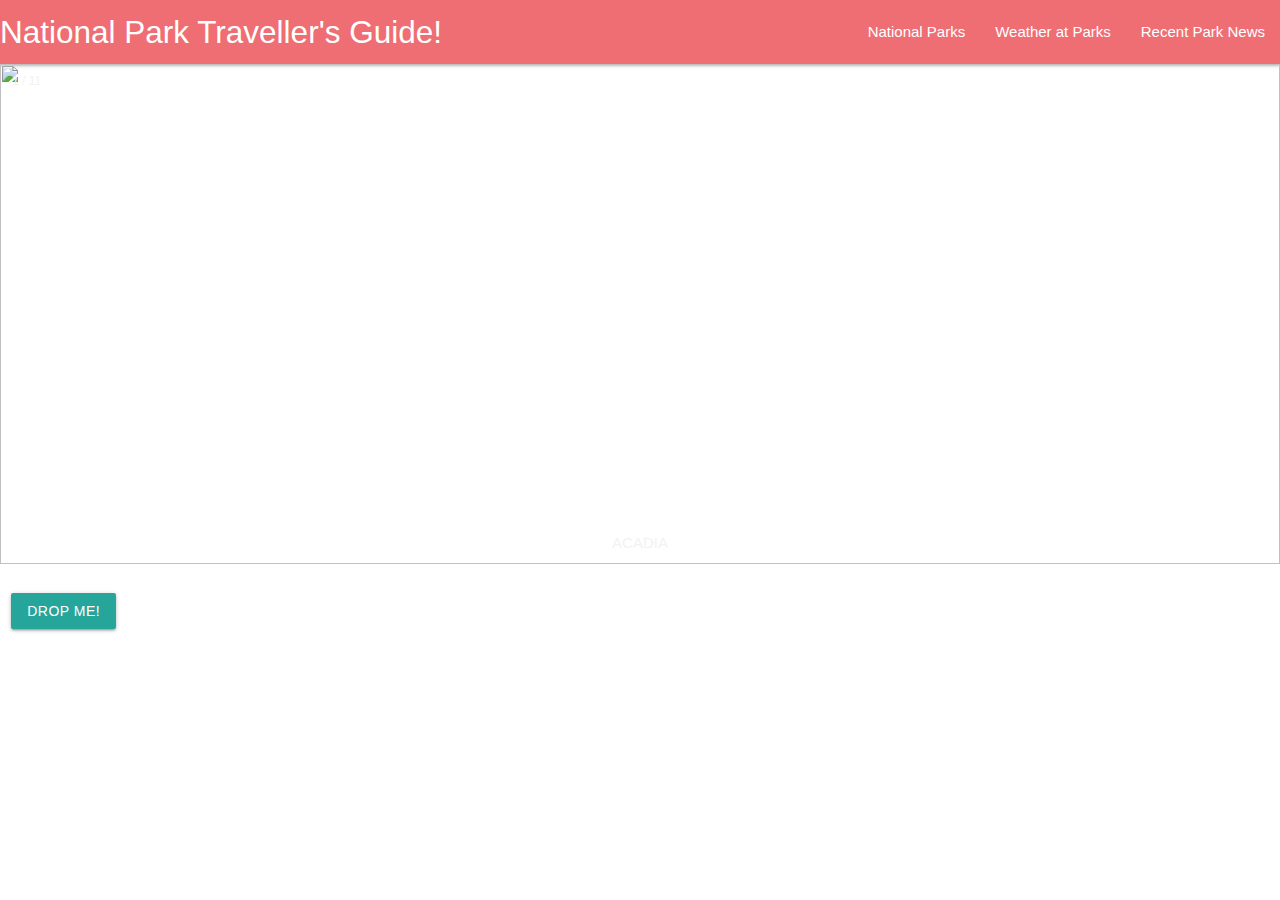
==== index.html @ d0b4acb4 "changing project name" ====
<!DOCTYPE html>
<html lang="en">

<head>
  <meta charset="UTF-8">
  <meta http-equiv="X-UA-Compatible" content="IE=edge">
  <meta name="viewport" content="width=device-width, initial-scale=1.0">
  <!-- <link rel="stylesheet" href="https://cdn.jsdelivr.net/npm/bootstrap@4.3.1/dist/css/bootstrap.min.css" integrity="sha384-ggOyR0iXCbMQv3Xipma34MD+dH/1fQ784/j6cY/iJTQUOhcWr7x9JvoRxT2MZw1T" crossorigin="anonymous"> -->
  <link rel="stylesheet" href="https://cdnjs.cloudflare.com/ajax/libs/materialize/1.0.0/css/materialize.min.css">
  <link rel="stylesheet" href="./assets/css/style.css">

  <title>National Park Traveller's Guide</title>

</head>

<body>
<!-- hi -->
  <header>
    <nav>
      <div class="nav-wrapper">
        <a href="#" class="brand-logo">National Park Traveller's Guide!</a>
        <ul id="nav-mobile" class="right hide-on-med-and-down">
          <li><a href="#park-info">National Parks</a></li>
          <li><a href="#weather">Weather at Parks</a></li>
          <li><a href="#news">Recent Park News</a></li>
        </ul>
      </div>
    </nav>
  </header>
  <!-- Slideshow container -->
  <div class="slideshow-container">

    <!-- Full-width images with number and caption text -->
    <div class="mySlides fade">
      <div class="numbertext">1 / 11</div>
      <img src="./assets/images/acad-2.jpeg">
      <div class="text">ACADIA</div>
    </div>

    <div class="mySlides fade">
      <div class="numbertext">2 / 11</div>
      <img src="./assets/images/arches-1.jpeg">
      <div class="text">ARCHES</div>
    </div>

    <div class="mySlides fade">
      <div class="numbertext">3 / 11</div>
      <img src="./assets/images/glca-1.jpg">
      <div class="text">GRAND CANYON</div>
    </div>

    <div class="mySlides fade">
      <div class="numbertext">4 / 11</div>
      <img src="./assets/images/romo-1.jpeg">
      <div class="text">ROCKY MOUNTAIN</div>
    </div>

    <div class="mySlides fade">
      <div class="numbertext">5 / 11</div>
      <img src="./assets/images/yell-1.jpg">
      <div class="text">YELLOWSTONE</div>
    </div>

    <div class="mySlides fade">
      <div class="numbertext">6 / 11</div>
      <img src="./assets/images/glac-1.jpg">
      <div class="text">GLACIER</div>
    </div>

    <div class="mySlides fade">
      <div class="numbertext">7 / 11</div>
      <img src="./assets/images/yose-1.jpeg">
      <div class="text">YOSEMITE</div>
    </div>

    <div class="mySlides fade">
      <div class="numbertext">8 / 11</div>
      <img src="./assets/images/seki-1.jpeg">
      <div class="text">SEQUIOA</div>
    </div>

    <div class="mySlides fade">
      <div class="numbertext">9 / 11</div>
      <img src="./assets/images/redw-1.jpeg">
      <div class="text">REDWOOD</div>
    </div>

    <div class="mySlides fade">
      <div class="numbertext">10 / 11</div>
      <img src="./assets/images/ever-1.jpeg">
      <div class="text">EVERGLADE</div>
    </div>

    <div class="mySlides fade">
      <div class="numbertext">11 / 11</div>
      <img src="./assets/images/dena-1.jpg">
      <div class="text">DENALI</div>
    </div>

    <!-- Next and previous buttons -->
    <a class="prev" onclick="plusSlides(-1)">&#10094;</a>
    <a class="next" onclick="plusSlides(1)">&#10095;</a>
  </div>
  <br>

  <!-- The dots/circles -->
  <div style="text-align:center">
    <!-- <span class="dot" onclick="currentSlide(1)"></span>
    <span class="dot" onclick="currentSlide(2)"></span>
    <span class="dot" onclick="currentSlide(3)"></span>
    <span class="dot" onclick="currentSlide(4)"></span>
    <span class="dot" onclick="currentSlide(5)"></span>
    <span class="dot" onclick="currentSlide(6)"></span>
    <span class="dot" onclick="currentSlide(7)"></span>
    <span class="dot" onclick="currentSlide(8)"></span>
    <span class="dot" onclick="currentSlide(9)"></span>
    <span class="dot" onclick="currentSlide(10)"></span>
    <span class="dot" onclick="currentSlide(11)"></span> -->
  </div>


  <div class="row">
    <div class="col s4">
      <a id="parksDropdown" class='dropdown-trigger btn' href='#' data-target='dropdown1'>Drop Me!</a>

      <!-- Dropdown Structure -->
      <ul id='dropdown1' class='dropdown-content'>
        <li id="acad"><a>Acadia</a></li>
        <li id="arch"><a>Arches</a></li>
        <li id="dena"><a>Denali</a></li>
        <li id="ever"><a>Everglade</a></li>
        <li id="glac"><a>Glacier</a></li>
        <li id="glca"><a>Grand Canyon</a></li>
        <li id="romo"><a>Rocky Mountain</a></li>
        <li id="redw"><a>Redwood</a></li>
        <li id="seki"><a>Sequioa</a></li>
        <li id="yell"><a>Yellstone</a></li>
        <li id="yose"><a>Yosemite</a></li>

        <li class="divider"></li>
        <li>
            <a class='dropdown-button2' href='#' data-activates='dropdown2'>New Jersey></a>
        </li>
      </ul>
      <ul id='dropdown2' class='dropdown-content'>
          <li><a href="#!">one</a></li>
          <li><a href="#!">two</a></li>
      </ul>
        
        <!-- <li id="glac"><a href="#!"><i class="material-icons">view_module</i>four</a></li>
        <li id="yose"><a href="#!"><i class="material-icons">cloud</i>five</a></li> -->
      <!-- </ul> -->
    </div>

    <!-- <a class='dropdown-button btn' href='#' data-activates='dropdown1' data-beloworigin="true">Drop Me!</a>
    <ul id='dropdown1' class='dropdown-content'>
        <li><a href="#!">one</a></li>
        <li><a href="#!">two</a></li>
        <li class="divider"></li>
        <li>
            <a class='dropdown-button2' href='#' data-activates='dropdown2'>Dropdown></a>
        </li>
    </ul>
    <ul id='dropdown2' class='dropdown-content'>
        <li><a href="#!">one</a></li>
        <li><a href="#!">two</a></li>
    </ul> -->

    <div class="container col s8">
      <div id="park-info">
      </div>
    </div>
  </div>


  <div class="row">
    <div class="container col s4">
      <div id="search-history"></div>
      <!-- add search history -->
    </div>


    <div class="container col s8">
      <div id="weather"></div>
    </div>
  </div>

  <!-- <section class="temp">
    <div class="row">
      <div class="col s7">
        <div class="card">
          <div class="card-image">
            <img src="../travel-guide-to-mars/assets/images/acad-2.jpeg">
            <span class="card-title">Temp</span>
          </div>
          <div class="card-content">
            <p>Text</p>
          </div>
        </div>
      </div>
    </div>
    <div class="row">
      <div class="col s7">
        <div class="card">
          <div class="card-image">
            <img src="../travel-guide-to-mars/assets/images/glca-1.webp">
            <span class="card-title">Temp</span>
          </div>
          <div class="card-content">
            <p>Text</p>
          </div>
        </div>
      </div>
    </div>
    <div class="row">
      <div class="col s7">
        <div class="card">
          <div class="card-image">
            <img src="../travel-guide-to-mars/assets/images/romo-1.jpeg">
            <span class="card-title">Temp</span>
          </div>
          <div class="card-content">
            <p>Text</p>
          </div>
        </div>
      </div>
    </div>
    <div class="row">
      <div class="col s7">
        <div class="card">
          <div class="card-image">
            <img src="../travel-guide-to-mars/assets/images/yell-1.jpeg">
            <span class="card-title">Temp</span>
          </div>
          <div class="card-content">
            <p>Text</p>
          </div>
        </div>
      </div>
    </div>
  </section> -->


  <!-- <input id="search-input">Input</input> -->
  <!-- <button id="acadia" class="waves-effect waves-light btn">ACADIA</button>
            <button id="yellow" class="waves-effect waves-light btn">YELLOWSTONE</button>
            <button id="rockies" class="waves-effect waves-light btn">ROCKY MOUNTAIN</button>
            <button id="grand" class="waves-effect waves-light btn">GRAND CANYON</button>
            <button class="waves-effect waves-light btn" id ="search-btn">SUBMIT</button>
        </form>
          </div>
        </aside> -->





  <!-- <script src="https://code.jquery.com/jquery-3.3.1.slim.min.js" integrity="sha384-q8i/X+965DzO0rT7abK41JStQIAqVgRVzpbzo5smXKp4YfRvH+8abtTE1Pi6jizo" crossorigin="anonymous"></script>
<script src="https://cdnjs.cloudflare.com/ajax/libs/materialize/1.0.0/js/materialize.min.js"></script> -->



  <script src="https://code.jquery.com/jquery-3.3.1.slim.min.js"
    integrity="sha384-q8i/X+965DzO0rT7abK41JStQIAqVgRVzpbzo5smXKp4YfRvH+8abtTE1Pi6jizo"
    crossorigin="anonymous"></script>
  <script src="https://cdnjs.cloudflare.com/ajax/libs/materialize/1.0.0/js/materialize.min.js"></script>


  <script src="./assets/js/script.js"></script>

</html>
---- assets/css/style.css ----
/* start of our css file */
  
#title-photo {
    width: 100%;
    height: 25%;
   
  }
  
  .temp {
    display: flex;
    justify-content: space-evenly;
    margin: 50px;
  }

  * {box-sizing:border-box}

/* Slideshow container */
.slideshow-container {
  max-width: 100%;
  position: relative;
  margin: auto;
}

/* Hide the images by default */
.mySlides {
  display: none;
}

.mySlides img {
  height: auto;
  min-height: 100px;
  max-height: 800px;
  width: 100%;
  height: 500px;
}

/* Next & previous buttons */
.prev, .next {
  cursor: pointer;
  position: absolute;
  top: 50%;
  width: auto;
  margin-top: -22px;
  padding: 16px;
  color: white;
  font-weight: bold;
  font-size: 18px;
  transition: 0.6s ease;
  border-radius: 0 3px 3px 0;
  user-select: none;
}

/* Position the "next button" to the right */
.next {
  right: 0;
  border-radius: 3px 0 0 3px;
}

/* On hover, add a black background color with a little bit see-through */
.prev:hover, .next:hover {
  background-color: rgba(0,0,0,0.8);
}

/* Caption text */
.text {
  color: #f2f2f2;
  font-size: 15px;
  padding: 8px 12px;
  position: absolute;
  bottom: 8px;
  width: 100%;
  text-align: center;
}

/* Number text (1/3 etc) */
.numbertext {
  color: #f2f2f2;
  font-size: 12px;
  padding: 8px 12px;
  position: absolute;
  top: 0;
}

/* The dots/bullets/indicators */
.dot {
  cursor: pointer;
  height: 15px;
  width: 15px;
  margin: 0 2px;
  background-color: #bbb;
  border-radius: 50%;
  display: inline-block;
  transition: background-color 0.6s ease;
}

.active, .dot:hover {
  background-color: #717171;
}

/* Fading animation */
.fade {
  animation-name: fade;
  animation-duration: 1.5s;
}

@keyframes fade {
  from {opacity: .4}
  to {opacity: 1}
}
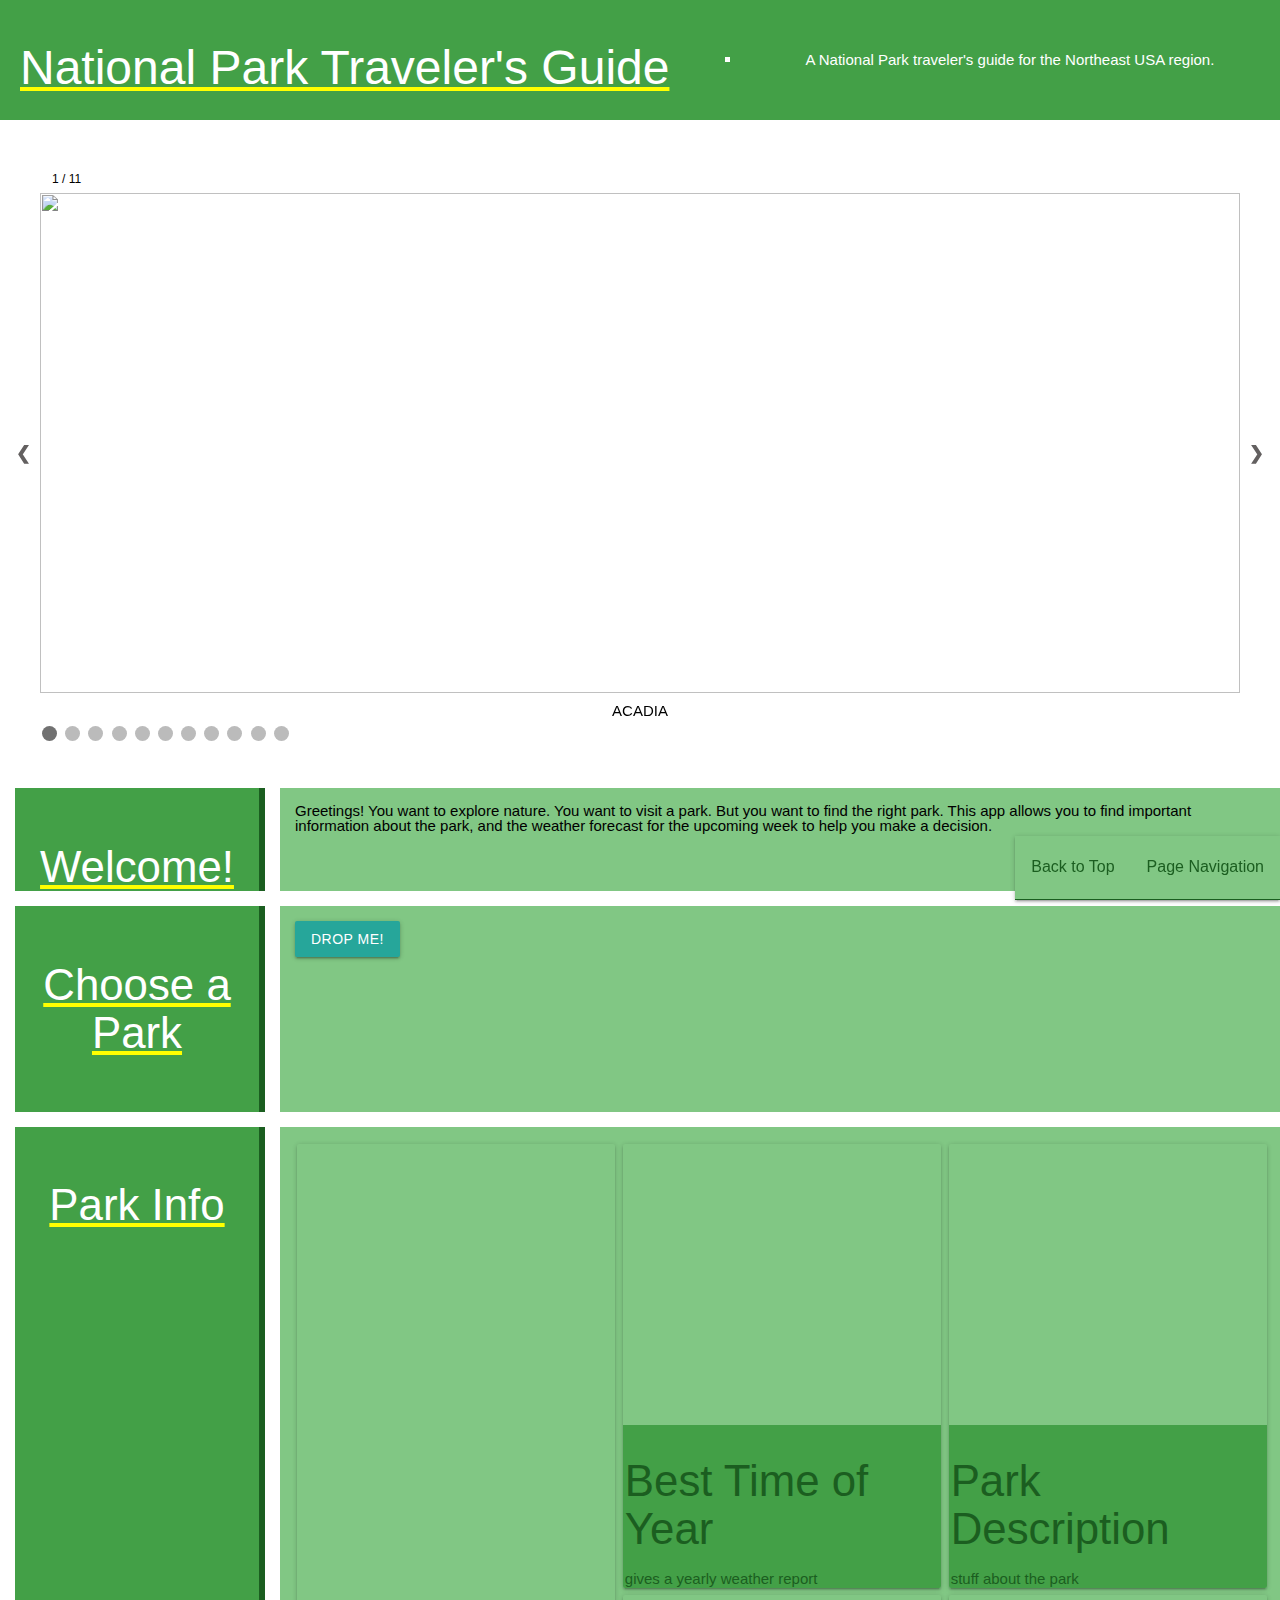
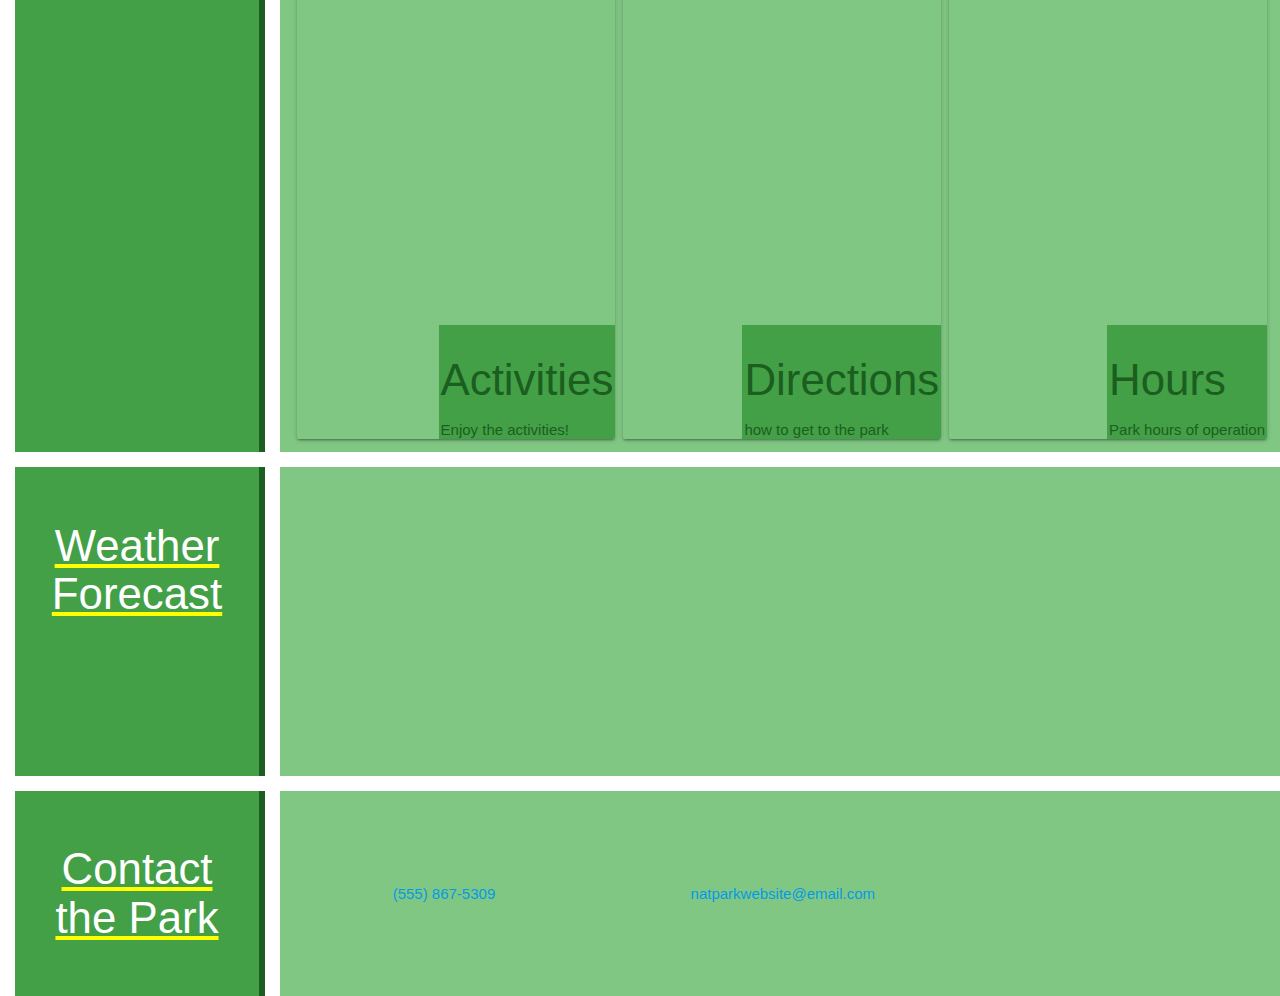
==== commit 66295a08: "got search button working" ====
--- a/index.html
+++ b/index.html
@@ -2,270 +2,312 @@
 <html lang="en">
 
 <head>
+
   <meta charset="UTF-8">
-  <meta http-equiv="X-UA-Compatible" content="IE=edge">
   <meta name="viewport" content="width=device-width, initial-scale=1.0">
-  <!-- <link rel="stylesheet" href="https://cdn.jsdelivr.net/npm/bootstrap@4.3.1/dist/css/bootstrap.min.css" integrity="sha384-ggOyR0iXCbMQv3Xipma34MD+dH/1fQ784/j6cY/iJTQUOhcWr7x9JvoRxT2MZw1T" crossorigin="anonymous"> -->
+  <meta http-equiv="X-UA-Compatible" content="ie=edge">
+  <meta name="Description" content="A National Park traveler's guide for the Northeast USA region." />
+  <link rel="stylesheet" href="./assets/css/reset.css" />
   <link rel="stylesheet" href="https://cdnjs.cloudflare.com/ajax/libs/materialize/1.0.0/css/materialize.min.css">
+  <link rel="stylesheet" href="https://cdnjs.cloudflare.com/ajax/libs/font-awesome/5.15.4/css/all.min.css">
+  <link href="https://fonts.googleapis.com/css?family=Open+Sans&display=swap" rel="stylesheet" />
   <link rel="stylesheet" href="./assets/css/style.css">
 
-  <title>National Park Traveller's Guide</title>
+  <title>National Park Traveler's Guide</title>
 
 </head>
 
 <body>
-<!-- hi -->
+
+  <a id="home"></a>
+
   <header>
-    <nav>
-      <div class="nav-wrapper">
-        <a href="#" class="brand-logo">National Park Traveller's Guide!</a>
-        <ul id="nav-mobile" class="right hide-on-med-and-down">
-          <li><a href="#park-info">National Parks</a></li>
-          <li><a href="#weather">Weather at Parks</a></li>
-          <li><a href="#news">Recent Park News</a></li>
+    <h1>National Park Traveler's Guide</h1>
+    <img src="./assets/images/nps-symbol.jpg" alt="An outline of the NPS symbol." />
+    <p class="lead">A National Park traveler's guide for the Northeast USA region.</p>
+    <p id="currentDay" class="lead"></p>
+  </header>
+
+  <!-- <nav class="navbar">
+      <a href="#home">Back to Top</a>
+      <div class="dropdown">
+        <button class="dropbtn">Dropdown<i class="fa fa-caret-down"></i></button>
+        <div class="dropdown-content">
+          <a href="#about-site">About This Site</a>
+          <a href="#park-info">Park Information</a>
+          <a href="#daily-weather">Weather Report</a>
+          <a href="#park-news">Park News</a>
+          <a href="#contact-park">Contact Park</a>
+        </div>
+      </div>
+    </nav> -->
+
+  <!-- Dropdown Structure -->
+  <ul id="dropdown1" class="dropdown-content">
+    <li><a href="#about-site">About This Site</a></li>
+    <li class="divider"></li>
+    <li><a href="#park-info-section">Park Information</a></li>
+    <li class="divider"></li>
+    <li><a href="#park-weather-card">Weather Report</a></li>
+    <li class="divider"></li>
+    <li><a href="#park-news-section">Park News</a></li>
+    <li class="divider"></li>
+    <li><a href="#contact-park">Contact Park</a></li>
+  </ul>
+  <nav class="navbar">
+    <div class="nav-wrapper">
+      <!-- <h1>National Park Traveler's Guide</h1> -->
+      <ul class="right hide-on-med-and-down">
+        <li><a href="#home">Back to Top</a></li>
+        <!-- Dropdown Trigger -->
+        <!-- <li><a class="dropdown-trigger" href="#!" data-target="dropdown1">Page Navigation<i class="material-icons right">arrow_drop_down</i></a></li> -->
+        <li><a class="dropdown-trigger" href="#!" data-target="dropdown1">Page Navigation</a></li>
+      </ul>
+    </div>
+  </nav>
+
+  <br />
+  <br />
+
+  <!-- PARK SLIDESHOW -->
+  <figure>
+    <div id="slideshow" class="slideshow-container">
+      <!-- prepend slides into #slideshow -->
+
+      <!-- Full-width images with number and caption text -->
+      <div class="mySlides fade">
+        <div class="numbertext">1 / 11</div>
+        <img src="./assets/images/acad-2.jpeg">
+        <div class="text">ACADIA</div>
+      </div>
+
+      <div class="mySlides fade">
+        <div class="numbertext">2 / 11</div>
+        <img src="./assets/images/arches-1.jpeg">
+        <div class="text">ARCHES</div>
+      </div>
+
+      <div class="mySlides fade">
+        <div class="numbertext">3 / 11</div>
+        <img src="./assets/images/glca-1.jpg">
+        <div class="text">GRAND CANYON</div>
+      </div>
+
+      <div class="mySlides fade">
+        <div class="numbertext">4 / 11</div>
+        <img src="./assets/images/romo-1.jpeg">
+        <div class="text">ROCKY MOUNTAIN</div>
+      </div>
+
+      <div class="mySlides fade">
+        <div class="numbertext">5 / 11</div>
+        <img src="./assets/images/yell-1.jpg">
+        <div class="text">YELLOWSTONE</div>
+      </div>
+
+      <div class="mySlides fade">
+        <div class="numbertext">6 / 11</div>
+        <img src="./assets/images/glac-1.jpg">
+        <div class="text">GLACIER</div>
+      </div>
+
+      <div class="mySlides fade">
+        <div class="numbertext">7 / 11</div>
+        <img src="./assets/images/yose-1.jpeg">
+        <div class="text">YOSEMITE</div>
+      </div>
+
+      <div class="mySlides fade">
+        <div class="numbertext">8 / 11</div>
+        <img src="./assets/images/seki-1.jpeg">
+        <div class="text">SEQUIOA</div>
+      </div>
+
+      <div class="mySlides fade">
+        <div class="numbertext">9 / 11</div>
+        <img src="./assets/images/redw-1.jpeg">
+        <div class="text">REDWOOD</div>
+      </div>
+
+      <div class="mySlides fade">
+        <div class="numbertext">10 / 11</div>
+        <img src="./assets/images/ever-1.jpeg">
+        <div class="text">EVERGLADE</div>
+      </div>
+
+      <div class="mySlides fade">
+        <div class="numbertext">11 / 11</div>
+        <img src="./assets/images/dena-1.jpg">
+        <div class="text">DENALI</div>
+      </div>
+
+      <!-- Next and previous buttons -->
+      <a class="prev" onclick="plusSlides(-1)">&#10094;</a>
+      <a class="next" onclick="plusSlides(1)">&#10095;</a>
+    </div>
+
+    <!-- The dots/circles -->
+    <div id="slideshowDotDiv">
+      <span class="dot" onclick="currentSlide[1]"></span>
+      <span class="dot" onclick="currentSlide[2]"></span>
+      <span class="dot" onclick="currentSlide[3]"></span>
+      <span class="dot" onclick="currentSlide[4]"></span>
+      <span class="dot" onclick="currentSlide[5]"></span>
+      <span class="dot" onclick="currentSlide[6]"></span>
+      <span class="dot" onclick="currentSlide[7]"></span>
+      <span class="dot" onclick="currentSlide[8]"></span>
+      <span class="dot" onclick="currentSlide[9]"></span>
+      <span class="dot" onclick="currentSlide[10]"></span>
+      <span class="dot" onclick="currentSlide[11]"></span>
+    </div>
+  </figure>
+
+  <br />
+
+  <!-- MAIN CONTENT -->
+  <main class="main-content">
+
+    <!-- ABOUT PARK SECTION -->
+    <section class="section-label about-site-header">
+      <h3>Welcome!</h3>
+    </section>
+
+    <section id="about-site" class="about-site-section">
+      <p id="greetings">Greetings! You want to explore nature. You want to visit a park. But you want to find the right
+        park. This app allows you to find important information about the park, and the weather forecast for the
+        upcoming week to help you make a decision.</p>
+    </section>
+
+    <!-- ABOUT PARK SECTION -->
+    <section class="section-label about-site-header">
+      <h3>Choose a Park</h3>
+    </section>
+
+    <section id="about-site" class="about-site-section">
+      <div class="col s4">
+        <a id="parksDropdown" class='dropdown-trigger btn' href='#' data-target='dropdownParks'>Drop Me!</a>
+
+        <!-- Dropdown Structure -->
+        <ul id='dropdownParks' class='dropdown-content'>
+          <li class="dropdown-btn" id="acad">Acadia</li>
+          <li class="dropdown-btn" id="arch">Arches</li>
+          <li class="dropdown-btn" id="dena">Denali</li>
+          <li class="dropdown-btn" id="ever">Everglade</li>
+          <li class="dropdown-btn" id="glac">Glacier</li>
+          <li class="dropdown-btn" id="glca">Grand Canyon</li>
+          <li class="dropdown-btn" id="romo">Rocky Mountain</li>
+          <li class="dropdown-btn" id="redw">Redwood</li>
+          <li class="dropdown-btn" id="seki">Sequioa</li>
+          <li class="dropdown-btn" id="yell">Yellowstone</li>
+          <li class="dropdown-btn" id="yose">Yosemite</li>
+
+          <!-- <li class="divider"></li>
+          <li>
+            <a class='dropdown-button2' href='#' data-activates='dropdown2'>New Jersey></a>
+          </li>
         </ul>
-      </div>
-    </nav>
-  </header>
-  <!-- Slideshow container -->
-  <div class="slideshow-container">
-
-    <!-- Full-width images with number and caption text -->
-    <div class="mySlides fade">
-      <div class="numbertext">1 / 11</div>
-      <img src="./assets/images/acad-2.jpeg">
-      <div class="text">ACADIA</div>
-    </div>
-
-    <div class="mySlides fade">
-      <div class="numbertext">2 / 11</div>
-      <img src="./assets/images/arches-1.jpeg">
-      <div class="text">ARCHES</div>
-    </div>
-
-    <div class="mySlides fade">
-      <div class="numbertext">3 / 11</div>
-      <img src="./assets/images/glca-1.jpg">
-      <div class="text">GRAND CANYON</div>
-    </div>
-
-    <div class="mySlides fade">
-      <div class="numbertext">4 / 11</div>
-      <img src="./assets/images/romo-1.jpeg">
-      <div class="text">ROCKY MOUNTAIN</div>
-    </div>
-
-    <div class="mySlides fade">
-      <div class="numbertext">5 / 11</div>
-      <img src="./assets/images/yell-1.jpg">
-      <div class="text">YELLOWSTONE</div>
-    </div>
-
-    <div class="mySlides fade">
-      <div class="numbertext">6 / 11</div>
-      <img src="./assets/images/glac-1.jpg">
-      <div class="text">GLACIER</div>
-    </div>
-
-    <div class="mySlides fade">
-      <div class="numbertext">7 / 11</div>
-      <img src="./assets/images/yose-1.jpeg">
-      <div class="text">YOSEMITE</div>
-    </div>
-
-    <div class="mySlides fade">
-      <div class="numbertext">8 / 11</div>
-      <img src="./assets/images/seki-1.jpeg">
-      <div class="text">SEQUIOA</div>
-    </div>
-
-    <div class="mySlides fade">
-      <div class="numbertext">9 / 11</div>
-      <img src="./assets/images/redw-1.jpeg">
-      <div class="text">REDWOOD</div>
-    </div>
-
-    <div class="mySlides fade">
-      <div class="numbertext">10 / 11</div>
-      <img src="./assets/images/ever-1.jpeg">
-      <div class="text">EVERGLADE</div>
-    </div>
-
-    <div class="mySlides fade">
-      <div class="numbertext">11 / 11</div>
-      <img src="./assets/images/dena-1.jpg">
-      <div class="text">DENALI</div>
-    </div>
-
-    <!-- Next and previous buttons -->
-    <a class="prev" onclick="plusSlides(-1)">&#10094;</a>
-    <a class="next" onclick="plusSlides(1)">&#10095;</a>
-  </div>
-  <br>
-
-  <!-- The dots/circles -->
-  <div style="text-align:center">
-    <!-- <span class="dot" onclick="currentSlide(1)"></span>
-    <span class="dot" onclick="currentSlide(2)"></span>
-    <span class="dot" onclick="currentSlide(3)"></span>
-    <span class="dot" onclick="currentSlide(4)"></span>
-    <span class="dot" onclick="currentSlide(5)"></span>
-    <span class="dot" onclick="currentSlide(6)"></span>
-    <span class="dot" onclick="currentSlide(7)"></span>
-    <span class="dot" onclick="currentSlide(8)"></span>
-    <span class="dot" onclick="currentSlide(9)"></span>
-    <span class="dot" onclick="currentSlide(10)"></span>
-    <span class="dot" onclick="currentSlide(11)"></span> -->
-  </div>
-
-
-  <div class="row">
-    <div class="col s4">
-      <a id="parksDropdown" class='dropdown-trigger btn' href='#' data-target='dropdown1'>Drop Me!</a>
-
-      <!-- Dropdown Structure -->
-      <ul id='dropdown1' class='dropdown-content'>
-        <li id="acad"><a>Acadia</a></li>
-        <li id="arch"><a>Arches</a></li>
-        <li id="dena"><a>Denali</a></li>
-        <li id="ever"><a>Everglade</a></li>
-        <li id="glac"><a>Glacier</a></li>
-        <li id="glca"><a>Grand Canyon</a></li>
-        <li id="romo"><a>Rocky Mountain</a></li>
-        <li id="redw"><a>Redwood</a></li>
-        <li id="seki"><a>Sequioa</a></li>
-        <li id="yell"><a>Yellstone</a></li>
-        <li id="yose"><a>Yosemite</a></li>
-
-        <li class="divider"></li>
-        <li>
-            <a class='dropdown-button2' href='#' data-activates='dropdown2'>New Jersey></a>
-        </li>
-      </ul>
-      <ul id='dropdown2' class='dropdown-content'>
+        <ul id='dropdown2' class='dropdown-content'>
           <li><a href="#!">one</a></li>
           <li><a href="#!">two</a></li>
-      </ul>
-        
+        </ul> -->
+
         <!-- <li id="glac"><a href="#!"><i class="material-icons">view_module</i>four</a></li>
-        <li id="yose"><a href="#!"><i class="material-icons">cloud</i>five</a></li> -->
-      <!-- </ul> -->
-    </div>
-
-    <!-- <a class='dropdown-button btn' href='#' data-activates='dropdown1' data-beloworigin="true">Drop Me!</a>
-    <ul id='dropdown1' class='dropdown-content'>
-        <li><a href="#!">one</a></li>
-        <li><a href="#!">two</a></li>
-        <li class="divider"></li>
-        <li>
-            <a class='dropdown-button2' href='#' data-activates='dropdown2'>Dropdown></a>
-        </li>
-    </ul>
-    <ul id='dropdown2' class='dropdown-content'>
-        <li><a href="#!">one</a></li>
-        <li><a href="#!">two</a></li>
-    </ul> -->
-
-    <div class="container col s8">
-      <div id="park-info">
-      </div>
-    </div>
-  </div>
-
-
-  <div class="row">
-    <div class="container col s4">
-      <div id="search-history"></div>
-      <!-- add search history -->
-    </div>
-
-
-    <div class="container col s8">
-      <div id="weather"></div>
-    </div>
-  </div>
-
-  <!-- <section class="temp">
-    <div class="row">
-      <div class="col s7">
-        <div class="card">
-          <div class="card-image">
-            <img src="../travel-guide-to-mars/assets/images/acad-2.jpeg">
-            <span class="card-title">Temp</span>
-          </div>
-          <div class="card-content">
-            <p>Text</p>
-          </div>
-        </div>
-      </div>
-    </div>
-    <div class="row">
-      <div class="col s7">
-        <div class="card">
-          <div class="card-image">
-            <img src="../travel-guide-to-mars/assets/images/glca-1.webp">
-            <span class="card-title">Temp</span>
-          </div>
-          <div class="card-content">
-            <p>Text</p>
-          </div>
-        </div>
-      </div>
-    </div>
-    <div class="row">
-      <div class="col s7">
-        <div class="card">
-          <div class="card-image">
-            <img src="../travel-guide-to-mars/assets/images/romo-1.jpeg">
-            <span class="card-title">Temp</span>
-          </div>
-          <div class="card-content">
-            <p>Text</p>
-          </div>
-        </div>
-      </div>
-    </div>
-    <div class="row">
-      <div class="col s7">
-        <div class="card">
-          <div class="card-image">
-            <img src="../travel-guide-to-mars/assets/images/yell-1.jpeg">
-            <span class="card-title">Temp</span>
-          </div>
-          <div class="card-content">
-            <p>Text</p>
-          </div>
-        </div>
-      </div>
-    </div>
-  </section> -->
-
-
-  <!-- <input id="search-input">Input</input> -->
-  <!-- <button id="acadia" class="waves-effect waves-light btn">ACADIA</button>
-            <button id="yellow" class="waves-effect waves-light btn">YELLOWSTONE</button>
-            <button id="rockies" class="waves-effect waves-light btn">ROCKY MOUNTAIN</button>
-            <button id="grand" class="waves-effect waves-light btn">GRAND CANYON</button>
-            <button class="waves-effect waves-light btn" id ="search-btn">SUBMIT</button>
-        </form>
-          </div>
-        </aside> -->
-
-
-
-
-
-  <!-- <script src="https://code.jquery.com/jquery-3.3.1.slim.min.js" integrity="sha384-q8i/X+965DzO0rT7abK41JStQIAqVgRVzpbzo5smXKp4YfRvH+8abtTE1Pi6jizo" crossorigin="anonymous"></script>
-<script src="https://cdnjs.cloudflare.com/ajax/libs/materialize/1.0.0/js/materialize.min.js"></script> -->
-
-
-
-  <script src="https://code.jquery.com/jquery-3.3.1.slim.min.js"
-    integrity="sha384-q8i/X+965DzO0rT7abK41JStQIAqVgRVzpbzo5smXKp4YfRvH+8abtTE1Pi6jizo"
-    crossorigin="anonymous"></script>
+                <li id="yose"><a href="#!"><i class="material-icons">cloud</i>five</a></li> -->
+        <!-- </ul> -->
+      </div>
+      <div id="history-spot"></div>
+    </section>
+
+
+    <!-- PARK INFO SECTION -->
+    <section id="park-info-header" class="section-label">
+      <h3>Park Info</h3>
+    </section>
+
+    <section id="park-info-section" class="projects-section">
+
+      <article class="card card-main zoom">
+        <div id="activity-card"></div>
+        <!-- <a target="_blank" href="https://ekirbs.github.io/code-refactor/"><img src="./assets/images/horiseon-screenshot.jpg" class="project-image" alt="A screenshot of an informational website."/></a> -->
+        <div class="img-text">
+          <h3>Activities</h3>
+          <p>Enjoy the activities!</p>
+        </div>
+      </article>
+
+      <article class="card card-alt zoom">
+        <div id="park-weather-card"></div>
+        <!-- <a target="_blank" href="#project-two"><img src="./assets/images/fireworks-road.jpg" class="project-image" alt="Fireworks over a road."/></a> -->
+        <div class="img-text">
+          <h3>Best Time of Year</h3>
+          <p>gives a yearly weather report</p>
+        </div>
+      </article>
+
+      <article class="card card-alt zoom">
+        <div id="park-description-card"></div>
+        <!-- <a target="_blank" href="#project-three"><img src="./assets/images/tree-lined-road.jpg" class="project-image" alt="A tree-lined road."/></a> -->
+        <div class="img-text">
+          <h3>Park Description</h3>
+          <p>stuff about the park</p>
+        </div>
+      </article>
+
+      <article class="card card-alt zoom">
+        <div id="park-directions-card"></div>
+        <!-- <a target="_blank" href="#project-four"><img src="./assets/images/fireworks-sky.jpg" class="project-image" alt="Fireworks in the night sky."/></a> -->
+        <div class="img-text">
+          <h3>Directions</h3>
+          <p>how to get to the park</p>
+        </div>
+      </article>
+
+      <article class="card card-alt zoom">
+        <div id="park-hours-card"></div>
+        <!-- <a target="_blank" href="#project-five"><img src="./assets/images/thinking-robot.jpg" class="project-image" alt="Thinking robot."/></a> -->
+        <div class="img-text">
+          <h3>Hours</h3>
+          <p>Park hours of operation</p>
+        </div>
+      </article>
+
+    </section>
+
+    <!-- WEATHER FORECAST SECTION -->
+    <section class="section-label weather-forecast-header">
+      <h3>Weather Forecast</h3>
+    </section>
+
+    <section id="daily-weather" class="daily-section">
+      <div class="container col s8">
+        <div id="weather"></div>
+      </div>
+    </section>
+
+
+    <!-- CONTACT PARK SECTION -->
+    <section class="section-label contact-park-header">
+      <h3>Contact the Park</h3>
+    </section>
+
+    <section class="contact-park-section">
+      <a href="tel:5558675309">(555) 867-5309</a>
+      <a href="mailto:natparkwebsite@email.com">natparkwebsite@email.com</a>
+      <div id="contact-park"></div>
+    </section>
+
+  </main>
+
+  <footer></footer>
+
+  <!-- <script src="https://code.jquery.com/jquery-3.3.1.min.js" integrity="sha384-q8i/X+965DzO0rT7abK41JStQIAqVgRVzpbzo5smXKp4YfRvH+8abtTE1Pi6jizo" crossorigin="anonymous"></script> -->
+  <script src="https://cdnjs.cloudflare.com/ajax/libs/jquery/3.5.1/jquery.min.js"></script>
+  <script src="https://cdnjs.cloudflare.com/ajax/libs/popper.js/1.16.1/umd/popper.min.js"></script>
   <script src="https://cdnjs.cloudflare.com/ajax/libs/materialize/1.0.0/js/materialize.min.js"></script>
-
-
+  <script src="https://cdn.jsdelivr.net/npm/dayjs@1.11.3/dayjs.min.js"
+    integrity="sha256-iu/zLUB+QgISXBLCW/mcDi/rnf4m4uEDO0wauy76x7U=" crossorigin="anonymous"></script>
   <script src="./assets/js/script.js"></script>
 
+</body>
+
 </html>--- a/assets/css/style.css
+++ b/assets/css/style.css
@@ -1,6 +1,356 @@
-/* start of our css file */
-  
-#title-photo {
+/* || GENERAL STYLES */
+
+:root {
+    --dark-background: #43a047;
+    --light-background: #81c784;
+    --dark-highlight: #1b5e20;
+    --yellow-highlight: #ffff00;
+    --sunset-orange: #ff9933;
+    --white: #ffffff;
+  }
+  
+  * {
+    box-sizing: border-box;
+    padding: 0;
+    margin: 0;
+  }
+  
+  body {
+    font-family: 'Gill Sans', 'Gill Sans MT', Calibri, 'Trebuchet MS', sans-serif;
+    background-color: var(--white);
+  }
+  
+  /* || HEADER */
+  
+  header {
+    background-color: var(--dark-background);
+    color: var(--white);
+    position: static;
+    top: 0px;
+    overflow: auto;
+    width: 100%;
+    z-index: 100;
+    display: flex;
+    align-items: center;
+    justify-content: space-between;
+    /* text-align: center; */
+  }
+  
+  header h1 {
+    display: inline-block;
+    font-size: 48px;
+    text-decoration: underline var(--yellow-highlight);
+    margin-left: 20px;
+  }
+  
+  header img {
+    margin-right: 20px;
+    height: 5px;
+    width: auto;
+    border: 2px solid var(--white);
+  }
+
+  #currentDay {
+    padding-right: 10px;
+  }
+  
+  /* || NAVIGATION BAR */
+  
+  /* .nav-wrapper h1 {
+    display: inline-block;
+    font-size: 48px;
+    text-decoration: underline var(--yellow-highlight);
+    margin-left: 20px;
+  } */
+  
+  .navbar {
+    position: fixed;
+    bottom: 0;
+    right: 0;
+    width: auto;
+    min-height: 25px;
+    max-height: 70px;
+    background-color: var(--light-background);
+    z-index: 100;
+    border-bottom: 1px solid var(--dark-highlight);
+  }
+  
+  .navbar a {
+    float: right;
+    font-size: 16px;
+    color: var(--dark-highlight);
+    text-align: center;
+    line-height: 34px;
+    padding: 14px 16px;
+    text-decoration: none;
+    min-height: 25px;
+    max-height: 30px;
+  }
+  
+  .dropdown {
+    float: right;
+    overflow: hidden;
+    min-height: 25px;
+    max-height: 50px;
+  }
+  
+  .dropdown .dropbtn {
+    font-size: 16px;
+    border: none;
+    outline: none;
+    color: var(--dark-highlight);
+    padding: 14px 16px;
+    background-color: inherit;
+    font-family: inherit;
+    margin: 0;
+  }
+  
+  .navbar a:hover,
+  .dropdown:hover .dropbtn {
+    background-color: var(--dark-highlight);
+    color: var(--light-background);
+  }
+  
+  .dropdown-content {
+    display: none;
+    position: absolute;
+    background-color: var(--light-background);
+    min-width: 160px;
+    box-shadow: 0px 8px 16px 0px var(--dark-highlight);
+    z-index: 1;
+  }
+  
+  .dropdown-content a {
+    float: none;
+    color: var(--dark-highlight);
+    padding: 12px 16px;
+    text-decoration: none;
+    display: block;
+    text-align: left;
+    align-self: center;
+  }
+  
+  .dropdown-content a:hover {
+    background-color: var(--dark-highlight);
+  }
+  
+  .dropdown:hover .dropdown-content {
+    display: block;
+  }
+  
+  /* || BACKGROUND IMAGE */
+  
+  /* figure img {
+    min-height: 100px;
+    height: auto;
+    width: 100%;
+  } */
+  
+  /* || MAIN CONTENT - GENERAL */
+  
+  .main-content {
+    display: grid;
+    grid-template-columns: 20% 80%;
+    grid-template-rows: 11% 22% 99% 33% 22%;
+    grid-gap: 1em;
+    margin: 1em;
+  }
+  
+  .main-content > section {
+    background: var(--light-background);
+    padding: 1em;
+    color: var(--white);
+  }
+  
+  .main-content > section:nth-child(odd) {
+    background: var(--dark-background);
+  }
+  
+  .section-label {
+    font-size: 2vw;
+    border-right: 6px solid var(--dark-highlight);
+    display: flex;
+    justify-content: center;
+    align-items: flex-start;
+    text-align: center;
+    text-decoration: underline var(--yellow-highlight);
+  }
+  
+  /* || ABOUT ME SECTION */
+  
+  /* .about-me-section p {
+    color: var(--dark-highlight);
+  }
+  
+  .name {
+    font-size: 1.25em;
+    background: linear-gradient(red, orange);
+    -webkit-text-fill-color: transparent;
+    background-clip: text;
+    -webkit-background-clip: text;
+    text-decoration: underline var(--yellow-highlight);
+  } */
+  
+  /* || PROJECTS SECTION */
+
+
+
+  #park-weather-card, #activity-card, #park-hours-card,  #contact-park, #park-directions-card,  #park-description-card, #park-name {
+    padding: 5%;
+    color: #000000;
+    font-family: 'Gill Sans', 'Gill Sans MT', Calibri, 'Trebuchet MS', sans-serif;
+  }
+
+  #about-site {
+    padding: auto;
+    color: #000000;
+  }
+  
+  .projects-section {
+  
+    display: grid;
+    grid-template-rows: 1fr 1fr;
+    grid-template-columns: repeat(3, 1fr);
+    grid-gap: 0.5em;
+    grid-template-areas:
+      "main alt alt"
+      "main alt alt";
+  }
+  
+  .card {
+    height: 100%;
+    width: 100%;
+    margin: 1%;
+    background-color: var(--light-background);
+    display: flex;
+    justify-content: center;
+    align-items: center;
+    position: relative;
+    text-align: flex-end;
+    overflow: hidden;
+  }
+  
+  .card a {
+    opacity: 75%;
+  }
+  
+  .card-main {
+    width: 0;
+    height: 0;
+    margin: 2px;
+    min-width: 100%;
+    min-height: 100%;
+    grid-area: 1 / 1 / span 2 / span 1;
+  }
+  
+  .card-alt {
+    width: 0;
+    height: 0;
+    margin: 2px;
+    min-width: 100%;
+    min-height: 100%;
+  }
+  
+  .img-text {
+    position: absolute;
+    bottom: 0;
+    right: 0;
+    background: var(--dark-background);
+    color: var(--dark-highlight);
+    flex: 1 1 50%;
+    padding: 2px;
+  }
+  
+  a:hover {
+    opacity: 100%;
+  }
+  
+  .zoom {
+    transition: transform 0.2s;
+  }
+  
+  .zoom:hover {
+    transform: scale(1.025);
+  }
+  
+  /* || CONTACT PARK SECTION */
+  
+  .contact-park-section {
+    display: flex;
+    justify-content: space-around;
+    align-items: center;
+    padding: 5%;
+  }
+  
+  .contact-park-section a img {
+    height: 8vh;
+    width: 8vh;
+    border-radius: 10%;
+  }
+  
+  /* || VIEWPORT RESIZING */
+  
+  @media screen and (max-width: 768px) {
+  
+    /* .long-name {
+      display: none;
+    }
+  
+    .period {
+      display: inline;
+    } */
+  
+    .dropdown {
+      float: left;
+    }
+  
+    /* .main-content {
+      grid-template-rows: 33% 75% 33%;
+    } */
+  
+    .section-label h2 {
+      writing-mode: vertical-lr;
+      text-orientation: upright;
+      font-size: 80%;
+    }
+  
+    .contact-park-section a {
+      size: 80%;
+    }
+  
+    .contact-park-section a img {
+      height: 5vh;
+      width: 5vh;
+    }
+  };
+  
+  @media screen and (max-width: 620px) {
+  
+    .about-park-section p {
+      font-size: 80%
+    }
+  
+    .img-text h3,
+    .img-text p {
+      font-size: 80%;
+    }
+  };
+  
+  /* @media screen and (max-width: 345px) {
+  
+    .main-content {
+      grid-template-rows: 40% 75% 33%;
+    }
+  }; */
+  
+  /* NEW CSS */
+  /* #slideshowDotDiv {
+    text-align: center;
+  } */
+  
+  /* start of our css file */
+    
+  /* #title-photo {
     width: 100%;
     height: 25%;
    
@@ -11,78 +361,82 @@
     justify-content: space-evenly;
     margin: 50px;
   }
-
-  * {box-sizing:border-box}
-
-/* Slideshow container */
-.slideshow-container {
+  
+  * {box-sizing:border-box} */
+  
+  /* Slideshow container */
+  .slideshow-container {
   max-width: 100%;
   position: relative;
   margin: auto;
-}
-
-/* Hide the images by default */
-.mySlides {
+  }
+  
+  /* Hide the images by default */
+  .mySlides {
   display: none;
-}
-
-.mySlides img {
+  }
+  
+  .mySlides img {
   height: auto;
   min-height: 100px;
-  max-height: 800px;
+  max-height: 1000px;
   width: 100%;
   height: 500px;
-}
-
-/* Next & previous buttons */
-.prev, .next {
+  }
+  
+  /* Next & previous buttons */
+  .prev, .next {
   cursor: pointer;
   position: absolute;
   top: 50%;
   width: auto;
   margin-top: -22px;
   padding: 16px;
-  color: white;
+  color: rgb(99, 96, 96);
   font-weight: bold;
   font-size: 18px;
   transition: 0.6s ease;
   border-radius: 0 3px 3px 0;
   user-select: none;
-}
-
-/* Position the "next button" to the right */
-.next {
+  }
+  
+  /* Position the "next button" to the right */
+  .next {
   right: 0;
   border-radius: 3px 0 0 3px;
+  }
+  
+  .prev {
+  left: 0;
+  border-radius: 3px 0 0 3px;
 }
 
-/* On hover, add a black background color with a little bit see-through */
-.prev:hover, .next:hover {
+  /* On hover, add a black background color with a little bit see-through */
+  .prev:hover, .next:hover {
   background-color: rgba(0,0,0,0.8);
-}
-
-/* Caption text */
-.text {
-  color: #f2f2f2;
+  }
+  
+  /* Caption text */
+  .text {
+  color: #000000;
   font-size: 15px;
   padding: 8px 12px;
-  position: absolute;
+  position: sticky;
   bottom: 8px;
   width: 100%;
   text-align: center;
-}
-
-/* Number text (1/3 etc) */
-.numbertext {
-  color: #f2f2f2;
+  }
+  
+  /* Number text (1/3 etc) */
+  .numbertext {
+  color: #000000;
   font-size: 12px;
   padding: 8px 12px;
-  position: absolute;
-  top: 0;
-}
-
-/* The dots/bullets/indicators */
-.dot {
+  position: sticky;
+  }
+  
+  /* The dots/bullets/indicators */
+  .dot {
   cursor: pointer;
   height: 15px;
   width: 15px;
@@ -91,20 +445,20 @@
   border-radius: 50%;
   display: inline-block;
   transition: background-color 0.6s ease;
-}
-
-.active, .dot:hover {
+  }
+  
+  .active, .dot:hover {
   background-color: #717171;
-}
-
-/* Fading animation */
-.fade {
+  }
+  
+  /* Fading animation */
+  .fade {
   animation-name: fade;
   animation-duration: 1.5s;
-}
-
-@keyframes fade {
+  }
+  
+  @keyframes fade {
   from {opacity: .4}
   to {opacity: 1}
-}
-
+  }
+
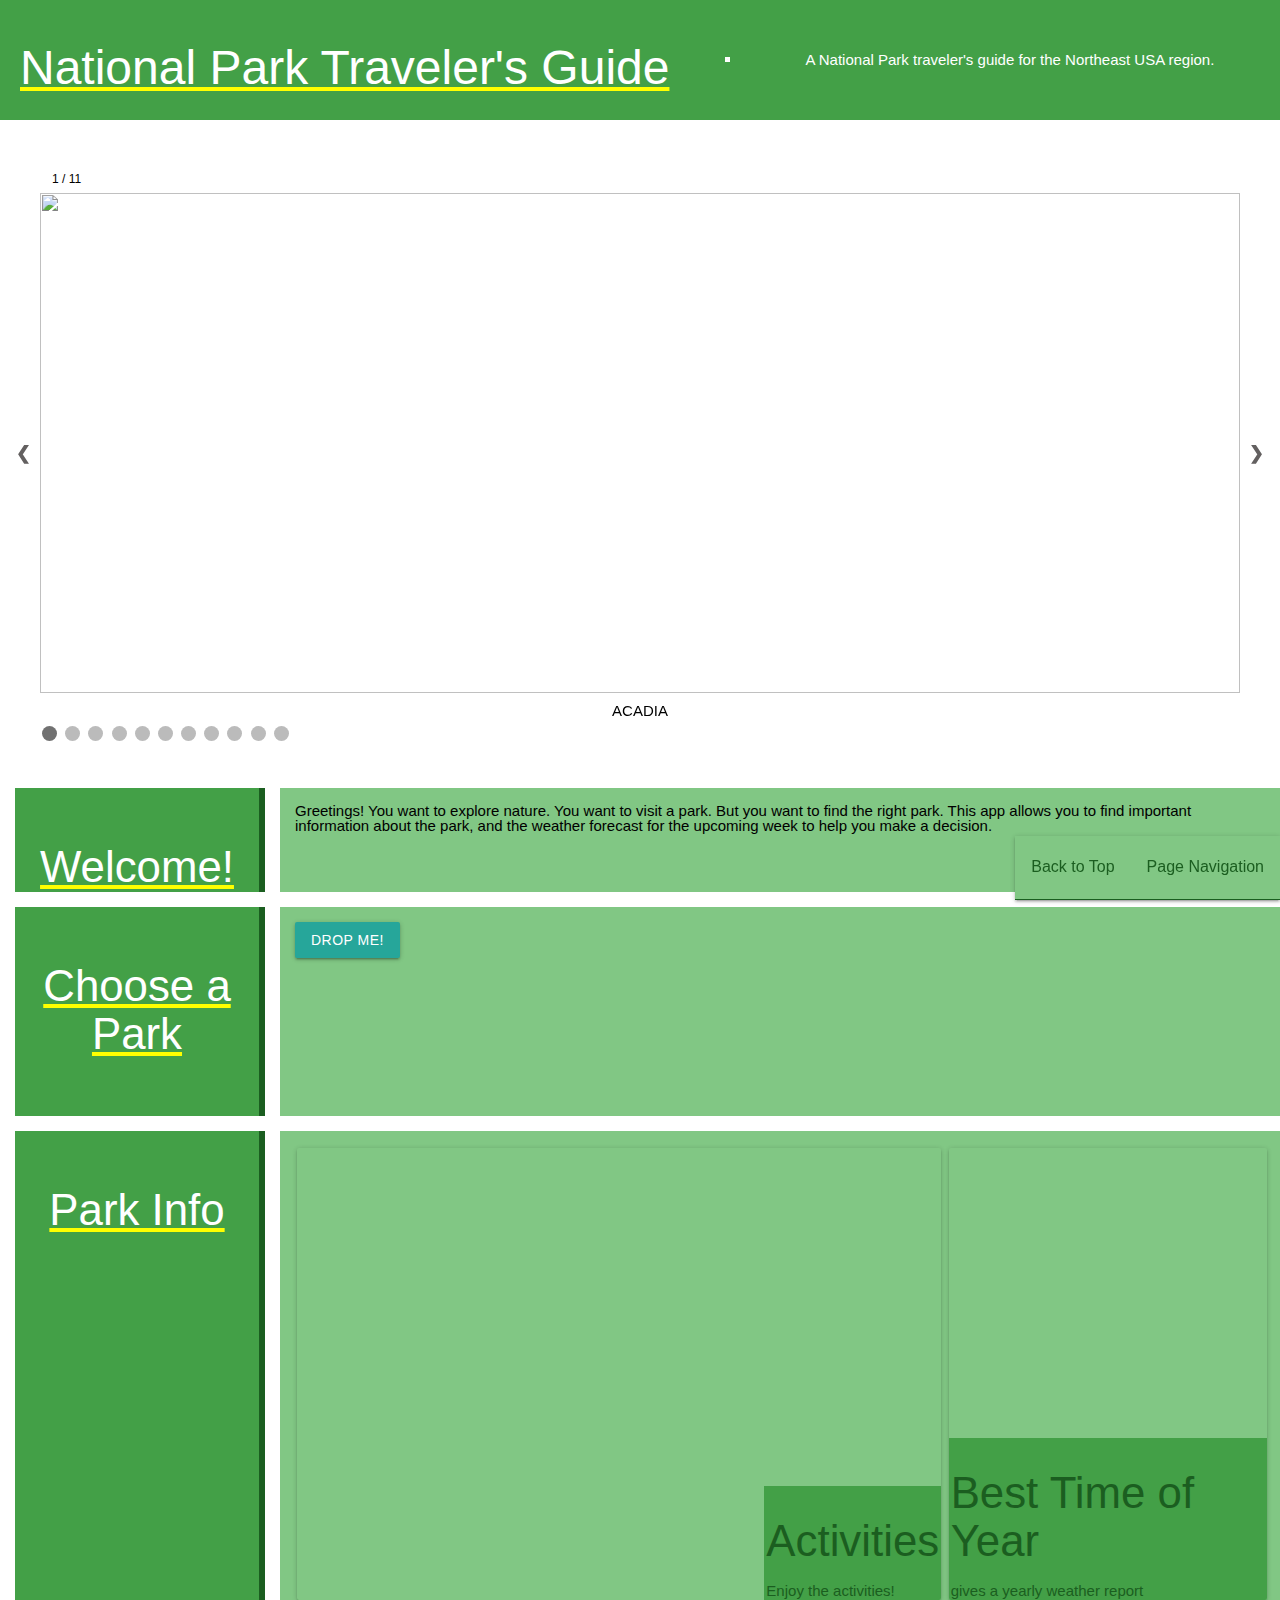
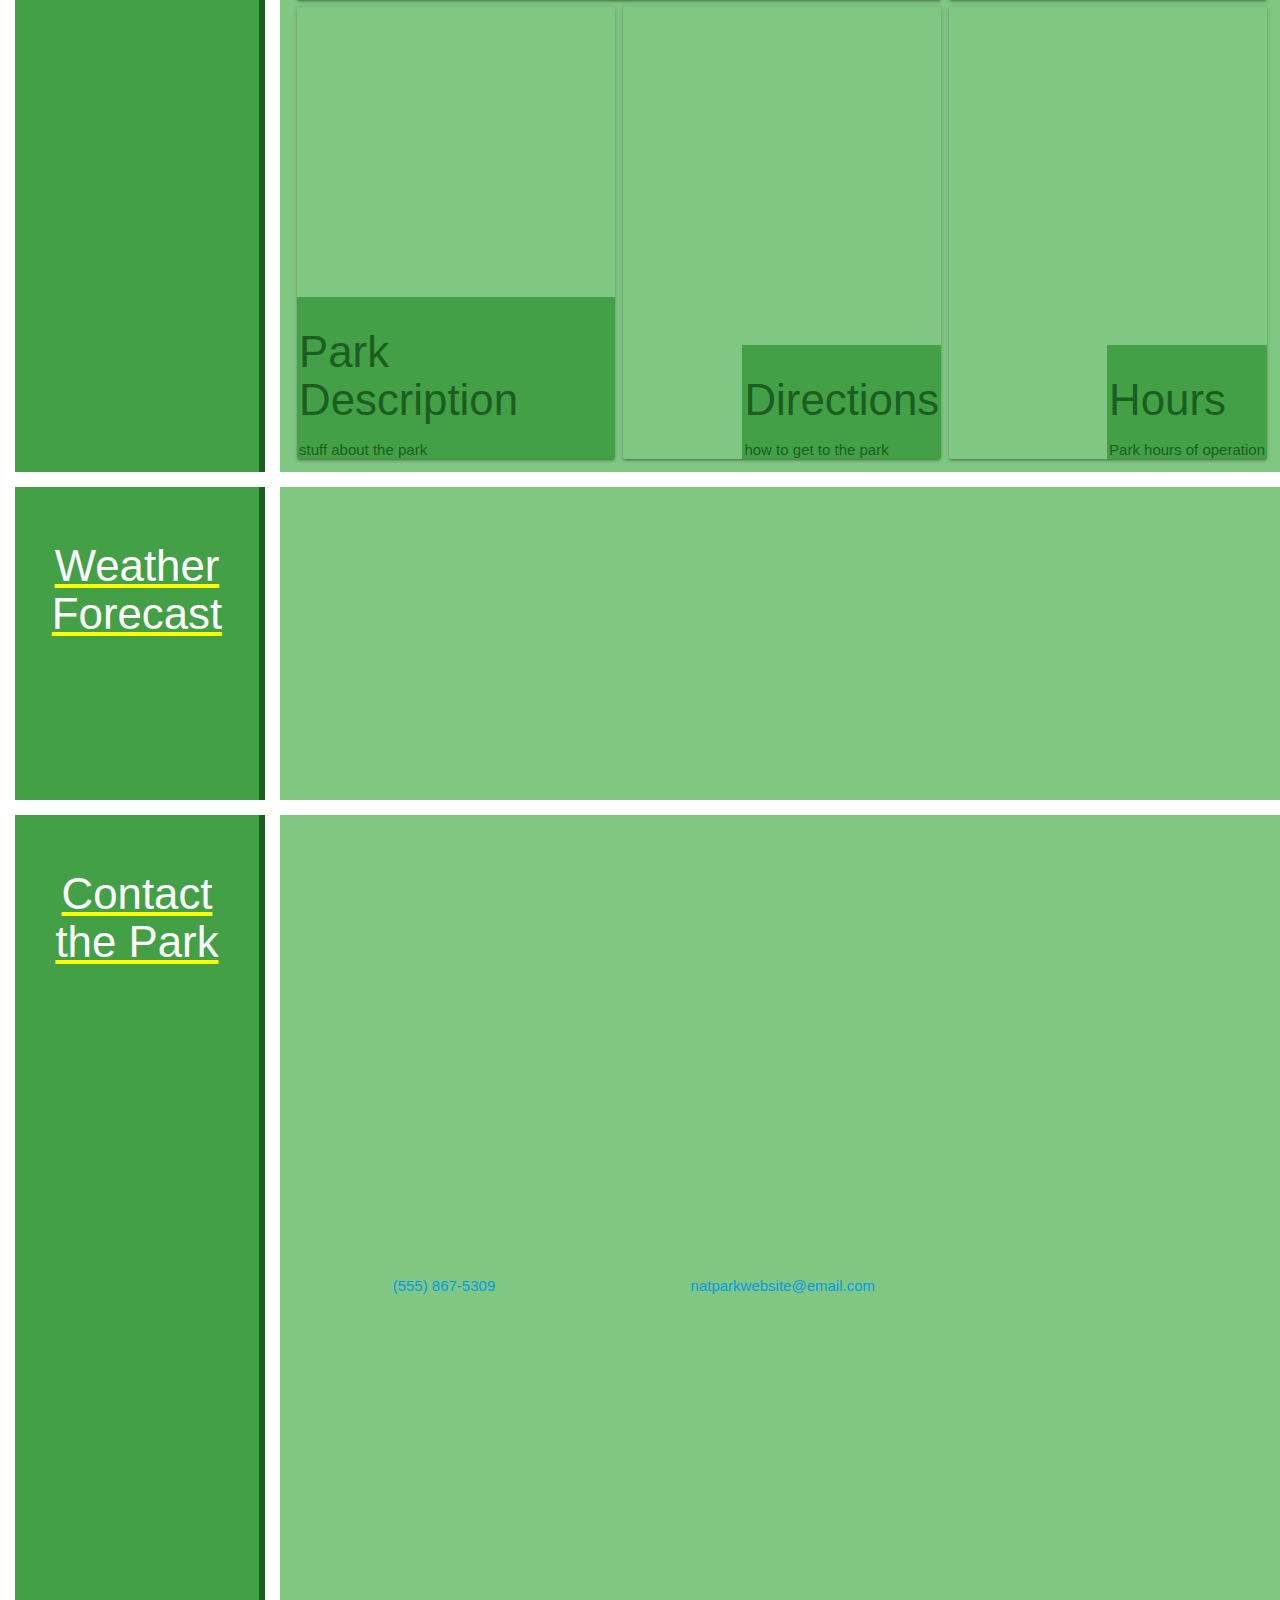
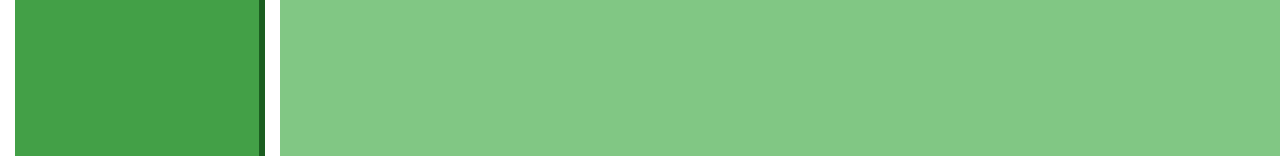
==== commit f479bbd7: "rename" ====
--- a/index.html
+++ b/index.html
@@ -1,3 +1,4 @@
+
 <!DOCTYPE html>
 <html lang="en">
 
@@ -11,7 +12,7 @@
   <link rel="stylesheet" href="https://cdnjs.cloudflare.com/ajax/libs/materialize/1.0.0/css/materialize.min.css">
   <link rel="stylesheet" href="https://cdnjs.cloudflare.com/ajax/libs/font-awesome/5.15.4/css/all.min.css">
   <link href="https://fonts.googleapis.com/css?family=Open+Sans&display=swap" rel="stylesheet" />
-  <link rel="stylesheet" href="./assets/css/style.css">
+  <link rel="stylesheet" href="./assets/css/stylek.css">
 
   <title>National Park Traveler's Guide</title>
 
@@ -306,7 +307,7 @@
   <script src="https://cdnjs.cloudflare.com/ajax/libs/materialize/1.0.0/js/materialize.min.js"></script>
   <script src="https://cdn.jsdelivr.net/npm/dayjs@1.11.3/dayjs.min.js"
     integrity="sha256-iu/zLUB+QgISXBLCW/mcDi/rnf4m4uEDO0wauy76x7U=" crossorigin="anonymous"></script>
-  <script src="./assets/js/script.js"></script>
+  <script src="./assets/js/scriptK.js"></script>
 
 </body>
 
--- a/assets/css/stylek.css
+++ b/assets/css/stylek.css
@@ -0,0 +1,463 @@
+/* || GENERAL STYLES */
+
+:root {
+    --dark-background: #43a047;
+    --light-background: #81c784;
+    --dark-highlight: #1b5e20;
+    --yellow-highlight: #ffff00;
+    --sunset-orange: #ff9933;
+    --white: #ffffff;
+  }
+  
+  * {
+    box-sizing: border-box;
+    padding: 0;
+    margin: 0;
+  }
+  
+  body {
+    font-family: 'Gill Sans', 'Gill Sans MT', Calibri, 'Trebuchet MS', sans-serif;
+    background-color: var(--white);
+  }
+  
+  /* || HEADER */
+  
+  header {
+    background-color: var(--dark-background);
+    color: var(--white);
+    position: static;
+    top: 0px;
+    overflow: auto;
+    width: 100%;
+    z-index: 100;
+    display: flex;
+    align-items: center;
+    justify-content: space-between;
+    /* text-align: center; */
+  }
+  
+  header h1 {
+    display: inline-block;
+    font-size: 48px;
+    text-decoration: underline var(--yellow-highlight);
+    margin-left: 20px;
+  }
+  
+  header img {
+    margin-right: 20px;
+    height: 5px;
+    width: auto;
+    border: 2px solid var(--white);
+  }
+
+  #currentDay {
+    padding-right: 10px;
+  }
+  
+  /* || NAVIGATION BAR */
+  
+  /* .nav-wrapper h1 {
+    display: inline-block;
+    font-size: 48px;
+    text-decoration: underline var(--yellow-highlight);
+    margin-left: 20px;
+  } */
+  
+  .navbar {
+    position: fixed;
+    bottom: 0;
+    right: 0;
+    width: auto;
+    min-height: 25px;
+    max-height: 70px;
+    background-color: var(--light-background);
+    z-index: 100;
+    border-bottom: 1px solid var(--dark-highlight);
+  }
+  
+  .navbar a {
+    float: right;
+    font-size: 16px;
+    color: var(--dark-highlight);
+    text-align: center;
+    line-height: 34px;
+    padding: 14px 16px;
+    text-decoration: none;
+    min-height: 25px;
+    max-height: 30px;
+  }
+  
+  .dropdown {
+    float: right;
+    overflow: hidden;
+    min-height: 25px;
+    max-height: 50px;
+  }
+  
+  .dropdown .dropbtn {
+    font-size: 16px;
+    border: none;
+    outline: none;
+    color: var(--dark-highlight);
+    padding: 14px 16px;
+    background-color: inherit;
+    font-family: inherit;
+    margin: 0;
+  }
+  
+  .navbar a:hover,
+  .dropdown:hover .dropbtn {
+    background-color: var(--dark-highlight);
+    color: var(--light-background);
+  }
+  
+  .dropdown-content {
+    display: none;
+    position: absolute;
+    background-color: var(--light-background);
+    min-width: 160px;
+    box-shadow: 0px 8px 16px 0px var(--dark-highlight);
+    z-index: 1;
+  }
+  
+  .dropdown-content a {
+    float: none;
+    color: var(--dark-highlight);
+    padding: 12px 16px;
+    text-decoration: none;
+    display: block;
+    text-align: left;
+    align-self: center;
+  }
+  
+  .dropdown-content a:hover {
+    background-color: var(--dark-highlight);
+  }
+  
+  .dropdown:hover .dropdown-content {
+    display: block;
+  }
+  
+  /* || BACKGROUND IMAGE */
+  
+  /* figure img {
+    min-height: 100px;
+    height: auto;
+    width: 100%;
+  } */
+  
+  /* || MAIN CONTENT - GENERAL */
+  
+  .main-content {
+    display: grid;
+    grid-template-columns: 20% 80%;
+    grid-template-rows: 11% 22% 99% 33% 99% 22%;
+    grid-gap: 1em;
+    margin: 1em;
+  }
+  
+  .main-content > section {
+    background: var(--light-background);
+    padding: 1em;
+    color: var(--white);
+  }
+  
+  .main-content > section:nth-child(odd) {
+    background: var(--dark-background);
+  }
+  
+  .section-label {
+    font-size: 2vw;
+    border-right: 6px solid var(--dark-highlight);
+    display: flex;
+    justify-content: center;
+    align-items: flex-start;
+    text-align: center;
+    text-decoration: underline var(--yellow-highlight);
+  }
+  
+  /* || ABOUT ME SECTION */
+  
+  /* .about-me-section p {
+    color: var(--dark-highlight);
+  }
+  
+  .name {
+    font-size: 1.25em;
+    background: linear-gradient(red, orange);
+    -webkit-text-fill-color: transparent;
+    background-clip: text;
+    -webkit-background-clip: text;
+    text-decoration: underline var(--yellow-highlight);
+  } */
+  
+  /* || PROJECTS SECTION */
+
+
+
+  #park-weather-card, #activity-card, #park-hours-card,  #contact-park, #park-directions-card,  #park-description-card, #park-name {
+    padding: 5%;
+    color: #000000;
+    font-family: 'Gill Sans', 'Gill Sans MT', Calibri, 'Trebuchet MS', sans-serif;
+  }
+
+  #about-site {
+    padding: auto;
+    color: #000000;
+  }
+  
+  .projects-section {
+  
+    display: grid;
+    grid-template-rows: 1fr 1fr;
+    grid-template-columns: repeat(3, 1fr);
+    grid-gap: 0.5em;
+    grid-template-areas:
+      "main main alt"
+      "alt alt alt";
+  }
+  
+  .card {
+    height: 100%;
+    width: 100%;
+    margin: 1%;
+    background-color: var(--light-background);
+    display: flex;
+    justify-content: center;
+    align-items: center;
+    position: relative;
+    text-align: flex-end;
+    overflow: hidden;
+  }
+  
+  .card a {
+    opacity: 75%;
+  }
+  
+  .card-main {
+    width: 0;
+    height: 0;
+    margin: 2px;
+    min-width: 100%;
+    min-height: 100%;
+    grid-area: 1 / 1 / span 1 / span 2;
+  }
+  
+  .card-alt {
+    width: 0;
+    height: 0;
+    margin: 2px;
+    min-width: 100%;
+    min-height: 100%;
+  }
+  
+  .img-text {
+    position: absolute;
+    bottom: 0;
+    right: 0;
+    background: var(--dark-background);
+    color: var(--dark-highlight);
+    flex: 1 1 50%;
+    padding: 2px;
+  }
+  
+  a:hover {
+    opacity: 100%;
+  }
+  
+  .zoom {
+    transition: transform 0.2s;
+  }
+  
+  .zoom:hover {
+    transform: scale(1.025);
+  }
+  
+  /* || CONTACT PARK SECTION */
+  
+  .contact-park-section {
+    display: flex;
+    justify-content: space-around;
+    align-items: center;
+    padding: 5%;
+  }
+  
+  .contact-park-section a img {
+    height: 8vh;
+    width: 8vh;
+    border-radius: 10%;
+  }
+  
+  /* || VIEWPORT RESIZING */
+  
+  @media screen and (max-width: 768px) {
+  
+    /* .long-name {
+      display: none;
+    }
+  
+    .period {
+      display: inline;
+    } */
+  
+    .dropdown {
+      float: left;
+    }
+  
+    /* .main-content {
+      grid-template-rows: 33% 75% 33%;
+    } */
+  
+    .section-label h2 {
+      writing-mode: vertical-lr;
+      text-orientation: upright;
+      font-size: 80%;
+    }
+  
+    .contact-park-section a {
+      size: 80%;
+    }
+  
+    .contact-park-section a img {
+      height: 5vh;
+      width: 5vh;
+    }
+  };
+  
+  @media screen and (max-width: 620px) {
+  
+    .about-park-section p {
+      font-size: 80%
+    }
+  
+    .img-text h3,
+    .img-text p {
+      font-size: 80%;
+    }
+  };
+  
+  /* @media screen and (max-width: 345px) {
+  
+    .main-content {
+      grid-template-rows: 40% 75% 33%;
+    }
+  }; */
+  
+  /* NEW CSS */
+  /* #slideshowDotDiv {
+    text-align: center;
+  } */
+  
+  /* start of our css file */
+    
+  /* #title-photo {
+    width: 100%;
+    height: 25%;
+   
+  }
+  
+  .temp {
+    display: flex;
+    justify-content: space-evenly;
+    margin: 50px;
+  }
+  
+  * {box-sizing:border-box} */
+  
+  /* Slideshow container */
+  .slideshow-container {
+  max-width: 100%;
+  position: relative;
+  margin: auto;
+  }
+  
+  /* Hide the images by default */
+  .mySlides {
+  display: none;
+  }
+  
+  .mySlides img {
+  height: auto;
+  min-height: 100px;
+  max-height: 1000px;
+  width: 100%;
+  height: 500px;
+  }
+  
+  /* Next & previous buttons */
+  .prev, .next {
+  cursor: pointer;
+  position: absolute;
+  top: 50%;
+  width: auto;
+  margin-top: -22px;
+  padding: 16px;
+  color: rgb(99, 96, 96);
+  font-weight: bold;
+  font-size: 18px;
+  transition: 0.6s ease;
+  border-radius: 0 3px 3px 0;
+  user-select: none;
+  }
+  
+  /* Position the "next button" to the right */
+  .next {
+  right: 0;
+  border-radius: 3px 0 0 3px;
+  }
+  
+  .prev {
+  left: 0;
+  border-radius: 3px 0 0 3px;
+}
+
+  /* On hover, add a black background color with a little bit see-through */
+  .prev:hover, .next:hover {
+  background-color: rgba(0,0,0,0.8);
+  }
+  
+  /* Caption text */
+  .text {
+  color: #000000;
+  font-size: 15px;
+  padding: 8px 12px;
+  position: sticky;
+  bottom: 8px;
+  width: 100%;
+  text-align: center;
+  }
+  
+  /* Number text (1/3 etc) */
+  .numbertext {
+  color: #000000;
+  font-size: 12px;
+  padding: 8px 12px;
+  position: sticky;
+  }
+  
+  /* The dots/bullets/indicators */
+  .dot {
+  cursor: pointer;
+  height: 15px;
+  width: 15px;
+  margin: 0 2px;
+  background-color: #bbb;
+  border-radius: 50%;
+  display: inline-block;
+  transition: background-color 0.6s ease;
+  }
+  
+  .active, .dot:hover {
+  background-color: #717171;
+  }
+  
+  /* Fading animation */
+  .fade {
+  animation-name: fade;
+  animation-duration: 1.5s;
+  }
+  
+  @keyframes fade {
+  from {opacity: .4}
+  to {opacity: 1}
+  }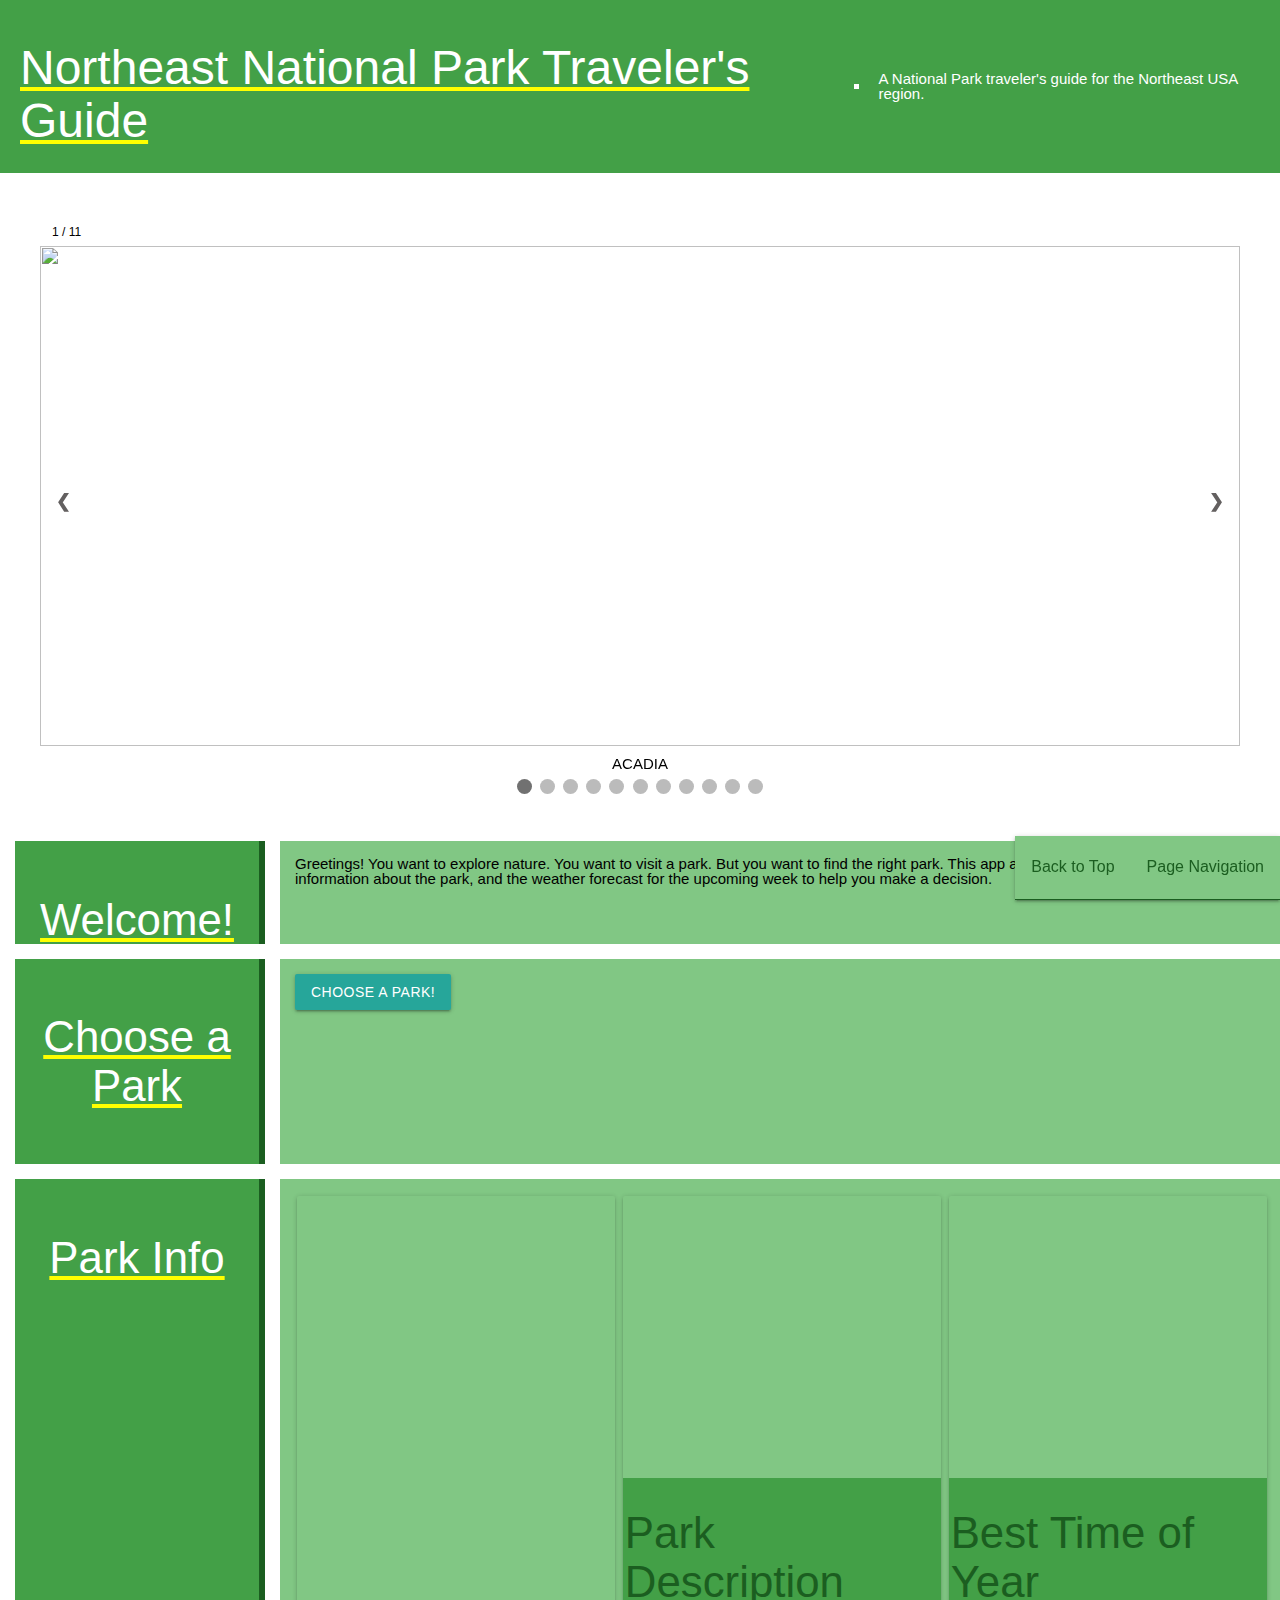
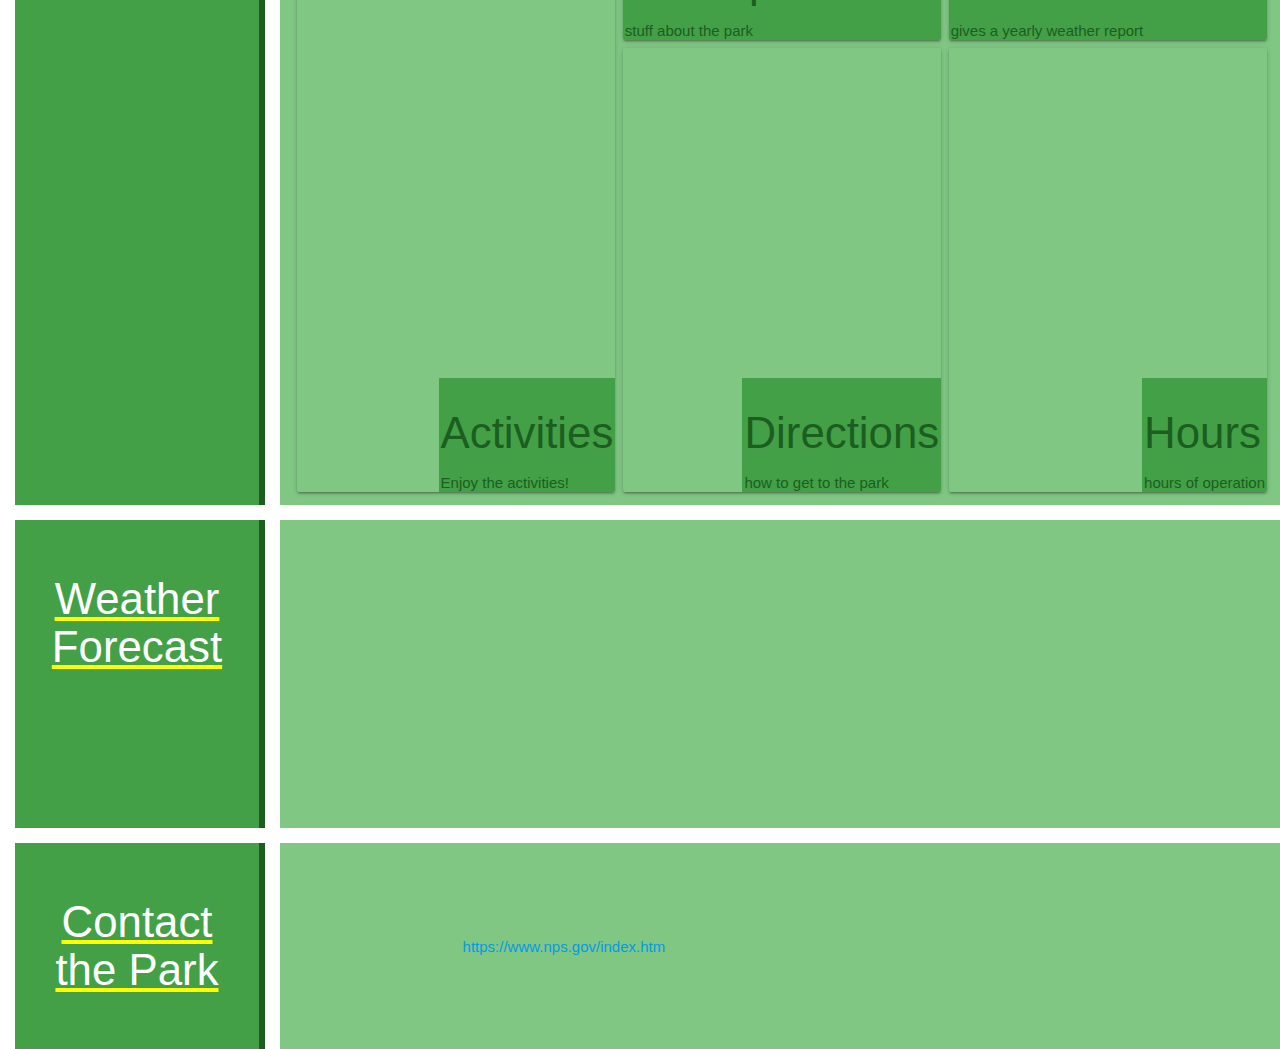
==== commit 13db9e14: "cleaned and commented code" ====
--- a/index.html
+++ b/index.html
@@ -1,4 +1,3 @@
-
 <!DOCTYPE html>
 <html lang="en">
 
@@ -12,9 +11,9 @@
   <link rel="stylesheet" href="https://cdnjs.cloudflare.com/ajax/libs/materialize/1.0.0/css/materialize.min.css">
   <link rel="stylesheet" href="https://cdnjs.cloudflare.com/ajax/libs/font-awesome/5.15.4/css/all.min.css">
   <link href="https://fonts.googleapis.com/css?family=Open+Sans&display=swap" rel="stylesheet" />
-  <link rel="stylesheet" href="./assets/css/stylek.css">
-
-  <title>National Park Traveler's Guide</title>
+  <link rel="stylesheet" href="./assets/css/style.css">
+
+  <title>Northeast National Park Traveler's Guide</title>
 
 </head>
 
@@ -23,26 +22,12 @@
   <a id="home"></a>
 
   <header>
-    <h1>National Park Traveler's Guide</h1>
+    <h1>Northeast National Park Traveler's Guide</h1>
     <img src="./assets/images/nps-symbol.jpg" alt="An outline of the NPS symbol." />
     <p class="lead">A National Park traveler's guide for the Northeast USA region.</p>
     <p id="currentDay" class="lead"></p>
   </header>
 
-  <!-- <nav class="navbar">
-      <a href="#home">Back to Top</a>
-      <div class="dropdown">
-        <button class="dropbtn">Dropdown<i class="fa fa-caret-down"></i></button>
-        <div class="dropdown-content">
-          <a href="#about-site">About This Site</a>
-          <a href="#park-info">Park Information</a>
-          <a href="#daily-weather">Weather Report</a>
-          <a href="#park-news">Park News</a>
-          <a href="#contact-park">Contact Park</a>
-        </div>
-      </div>
-    </nav> -->
-
   <!-- Dropdown Structure -->
   <ul id="dropdown1" class="dropdown-content">
     <li><a href="#about-site">About This Site</a></li>
@@ -57,11 +42,9 @@
   </ul>
   <nav class="navbar">
     <div class="nav-wrapper">
-      <!-- <h1>National Park Traveler's Guide</h1> -->
       <ul class="right hide-on-med-and-down">
         <li><a href="#home">Back to Top</a></li>
         <!-- Dropdown Trigger -->
-        <!-- <li><a class="dropdown-trigger" href="#!" data-target="dropdown1">Page Navigation<i class="material-icons right">arrow_drop_down</i></a></li> -->
         <li><a class="dropdown-trigger" href="#!" data-target="dropdown1">Page Navigation</a></li>
       </ul>
     </div>
@@ -186,7 +169,7 @@
 
     <section id="about-site" class="about-site-section">
       <div class="col s4">
-        <a id="parksDropdown" class='dropdown-trigger btn' href='#' data-target='dropdownParks'>Drop Me!</a>
+        <a id="parksDropdown" class='dropdown-trigger btn' href='#' data-target='dropdownParks'>Choose a Park!</a>
 
         <!-- Dropdown Structure -->
         <ul id='dropdownParks' class='dropdown-content'>
@@ -204,6 +187,7 @@
 
           <!-- <li class="divider"></li>
           <li>
+            <a id="parksDropdown" class='dropdown-trigger btn' href='#' data-target='dropdown'>Choose a Park!</a>
             <a class='dropdown-button2' href='#' data-activates='dropdown2'>New Jersey></a>
           </li>
         </ul>
@@ -219,7 +203,6 @@
       <div id="history-spot"></div>
     </section>
 
-
     <!-- PARK INFO SECTION -->
     <section id="park-info-header" class="section-label">
       <h3>Park Info</h3>
@@ -229,7 +212,6 @@
 
       <article class="card card-main zoom">
         <div id="activity-card"></div>
-        <!-- <a target="_blank" href="https://ekirbs.github.io/code-refactor/"><img src="./assets/images/horiseon-screenshot.jpg" class="project-image" alt="A screenshot of an informational website."/></a> -->
         <div class="img-text">
           <h3>Activities</h3>
           <p>Enjoy the activities!</p>
@@ -237,8 +219,15 @@
       </article>
 
       <article class="card card-alt zoom">
+        <div id="park-description-card"></div>
+        <div class="img-text">
+          <h3>Park Description</h3>
+          <p>stuff about the park</p>
+        </div>
+      </article>
+
+      <article class="card card-alt zoom">
         <div id="park-weather-card"></div>
-        <!-- <a target="_blank" href="#project-two"><img src="./assets/images/fireworks-road.jpg" class="project-image" alt="Fireworks over a road."/></a> -->
         <div class="img-text">
           <h3>Best Time of Year</h3>
           <p>gives a yearly weather report</p>
@@ -246,17 +235,7 @@
       </article>
 
       <article class="card card-alt zoom">
-        <div id="park-description-card"></div>
-        <!-- <a target="_blank" href="#project-three"><img src="./assets/images/tree-lined-road.jpg" class="project-image" alt="A tree-lined road."/></a> -->
-        <div class="img-text">
-          <h3>Park Description</h3>
-          <p>stuff about the park</p>
-        </div>
-      </article>
-
-      <article class="card card-alt zoom">
         <div id="park-directions-card"></div>
-        <!-- <a target="_blank" href="#project-four"><img src="./assets/images/fireworks-sky.jpg" class="project-image" alt="Fireworks in the night sky."/></a> -->
         <div class="img-text">
           <h3>Directions</h3>
           <p>how to get to the park</p>
@@ -265,10 +244,9 @@
 
       <article class="card card-alt zoom">
         <div id="park-hours-card"></div>
-        <!-- <a target="_blank" href="#project-five"><img src="./assets/images/thinking-robot.jpg" class="project-image" alt="Thinking robot."/></a> -->
         <div class="img-text">
           <h3>Hours</h3>
-          <p>Park hours of operation</p>
+          <p>hours of operation</p>
         </div>
       </article>
 
@@ -292,22 +270,19 @@
     </section>
 
     <section class="contact-park-section">
-      <a href="tel:5558675309">(555) 867-5309</a>
-      <a href="mailto:natparkwebsite@email.com">natparkwebsite@email.com</a>
+      <!-- <a href="tel:5558675309">Jenny: (555) 867-5309</a> -->
+      <a href="https://www.nps.gov/index.htm">https://www.nps.gov/index.htm</a>
       <div id="contact-park"></div>
     </section>
 
   </main>
 
-  <footer></footer>
-
-  <!-- <script src="https://code.jquery.com/jquery-3.3.1.min.js" integrity="sha384-q8i/X+965DzO0rT7abK41JStQIAqVgRVzpbzo5smXKp4YfRvH+8abtTE1Pi6jizo" crossorigin="anonymous"></script> -->
   <script src="https://cdnjs.cloudflare.com/ajax/libs/jquery/3.5.1/jquery.min.js"></script>
   <script src="https://cdnjs.cloudflare.com/ajax/libs/popper.js/1.16.1/umd/popper.min.js"></script>
   <script src="https://cdnjs.cloudflare.com/ajax/libs/materialize/1.0.0/js/materialize.min.js"></script>
   <script src="https://cdn.jsdelivr.net/npm/dayjs@1.11.3/dayjs.min.js"
     integrity="sha256-iu/zLUB+QgISXBLCW/mcDi/rnf4m4uEDO0wauy76x7U=" crossorigin="anonymous"></script>
-  <script src="./assets/js/scriptK.js"></script>
+  <script src="./assets/js/script.js"></script>
 
 </body>
 
--- a/assets/css/style.css
+++ b/assets/css/style.css
@@ -0,0 +1,399 @@
+/* || GENERAL STYLES */
+:root {
+    --dark-background: #43a047;
+    --light-background: #81c784;
+    --dark-highlight: #1b5e20;
+    --yellow-highlight: #ffff00;
+    --sunset-orange: #ff9933;
+    --white: #ffffff;
+  }
+  
+  * {
+    box-sizing: border-box;
+    padding: 0;
+    margin: 0;
+  }
+  
+  body {
+    font-family: 'Gill Sans', 'Gill Sans MT', Calibri, 'Trebuchet MS', sans-serif;
+    background-color: var(--white);
+  }
+  
+  /* || HEADER */
+  header {
+    background-color: var(--dark-background);
+    color: var(--white);
+    position: static;
+    top: 0px;
+    overflow: auto;
+    width: 100%;
+    z-index: 100;
+    display: flex;
+    align-items: center;
+    justify-content: space-between;
+  }
+  
+  header h1 {
+    display: inline-block;
+    font-size: 48px;
+    text-decoration: underline var(--yellow-highlight);
+    margin-left: 20px;
+  }
+  
+  header img {
+    margin-right: 20px;
+    height: 5px;
+    width: auto;
+    border: 2px solid var(--white);
+  }
+
+  #currentDay {
+    padding-right: 10px;
+  }
+  
+  /* || NAVIGATION BAR */
+  .navbar {
+    position: fixed;
+    bottom: 0;
+    right: 0;
+    width: auto;
+    min-height: 25px;
+    max-height: 70px;
+    background-color: var(--light-background);
+    z-index: 100;
+    border-bottom: 1px solid var(--dark-highlight);
+  }
+  
+  .navbar a {
+    float: right;
+    font-size: 16px;
+    color: var(--dark-highlight);
+    text-align: center;
+    line-height: 34px;
+    padding: 14px 16px;
+    text-decoration: none;
+    min-height: 25px;
+    max-height: 30px;
+  }
+  
+  .dropdown {
+    float: right;
+    overflow: hidden;
+    min-height: 25px;
+    max-height: 50px;
+  }
+  
+  .dropdown .dropbtn {
+    font-size: 16px;
+    border: none;
+    outline: none;
+    color: var(--dark-highlight);
+    padding: 14px 16px;
+    background-color: inherit;
+    font-family: inherit;
+    margin: 0;
+  }
+  
+  .navbar a:hover,
+  .dropdown:hover .dropbtn {
+    background-color: var(--dark-highlight);
+    color: var(--light-background);
+  }
+  
+  .dropdown-content {
+    display: none;
+    position: absolute;
+    background-color: var(--light-background);
+    min-width: 160px;
+    box-shadow: 0px 8px 16px 0px var(--dark-highlight);
+    z-index: 1;
+  }
+  
+  .dropdown-content a {
+    float: none;
+    color: var(--dark-highlight);
+    padding: 12px 16px;
+    text-decoration: none;
+    display: block;
+    text-align: left;
+    align-self: center;
+  }
+  
+  .dropdown-content a:hover {
+    background-color: var(--dark-highlight);
+  }
+  
+  .dropdown:hover .dropdown-content {
+    display: block;
+  }
+
+  /* || SLIDESHOW */
+  #slideshowDotDiv {
+    text-align: center;
+  }
+
+  /* Slideshow container */
+  .slideshow-container {
+    max-width: 100%;
+    position: relative;
+    margin: auto;
+    }
+    
+    /* Hide the images by default */
+    .mySlides {
+    display: none;
+    }
+    
+    .mySlides img {
+    height: auto;
+    min-height: 100px;
+    max-height: 1000px;
+    width: 100%;
+    height: 500px;
+    }
+    
+    /* Next & previous buttons */
+    .prev, .next {
+    cursor: pointer;
+    position: absolute;
+    top: 50%;
+    width: auto;
+    margin-top: -22px;
+    padding: 16px;
+    color: rgb(99, 96, 96);
+    font-weight: bold;
+    font-size: 18px;
+    transition: 0.6s ease;
+    border-radius: 0 3px 3px 0;
+    user-select: none;
+    }
+    
+    /* Position the "next button" to the right */
+    .next {
+    right: 0;
+    border-radius: 3px 0 0 3px;
+    }
+    
+    .prev {
+    left: 0;
+    border-radius: 3px 0 0 3px;
+  }
+  
+    /* On hover, add a black background color with a little bit see-through */
+    .prev:hover, .next:hover {
+    background-color: rgba(0,0,0,0.8);
+    }
+    
+    /* Caption text */
+    .text {
+    color: #000000;
+    font-size: 15px;
+    padding: 8px 12px;
+    position: sticky;
+    bottom: 8px;
+    width: 100%;
+    text-align: center;
+    }
+    
+    /* Number text (1/3 etc) */
+    .numbertext {
+    color: #000000;
+    font-size: 12px;
+    padding: 8px 12px;
+    position: sticky;
+    }
+    
+    /* The dots/bullets/indicators */
+    .dot {
+    cursor: pointer;
+    height: 15px;
+    width: 15px;
+    margin: 0 2px;
+    background-color: #bbb;
+    border-radius: 50%;
+    display: inline-block;
+    transition: background-color 0.6s ease;
+    }
+    
+    .active, .dot:hover {
+    background-color: #717171;
+    }
+    
+    /* Fading animation */
+    .fade {
+    animation-name: fade;
+    animation-duration: 1.5s;
+    }
+    
+    @keyframes fade {
+    from {opacity: .4}
+    to {opacity: 1}
+    }
+  
+  /* || MAIN CONTENT - GENERAL */
+  .main-content {
+    display: grid;
+    grid-template-columns: 20% 80%;
+    grid-template-rows: 11% 22% 99% 33% 22%;
+    grid-gap: 1em;
+    margin: 1em;
+  }
+  
+  .main-content > section {
+    background: var(--light-background);
+    padding: 1em;
+    color: var(--white);
+  }
+  
+  .main-content > section:nth-child(odd) {
+    background: var(--dark-background);
+  }
+  
+  .section-label {
+    font-size: 2vw;
+    border-right: 6px solid var(--dark-highlight);
+    display: flex;
+    justify-content: center;
+    align-items: flex-start;
+    text-align: center;
+    text-decoration: underline var(--yellow-highlight);
+  }
+  
+  /* || PARK INFO SECTION */
+  #park-weather-card, #activity-card, #park-hours-card,  #contact-park, #park-directions-card,  #park-description-card, #park-name {
+    padding: 5%;
+    color: #000000;
+    font-family: 'Gill Sans', 'Gill Sans MT', Calibri, 'Trebuchet MS', sans-serif;
+  }
+
+  #about-site {
+    padding: auto;
+    color: #000000;
+  }
+  
+  .projects-section {
+  
+    display: grid;
+    grid-template-rows: 1fr 1fr;
+    grid-template-columns: repeat(3, 1fr);
+    grid-gap: 0.5em;
+    grid-template-areas:
+      "main main alt"
+      "alt alt alt";
+  }
+  
+  .card {
+    height: 100%;
+    width: 100%;
+    margin: 1%;
+    background-color: var(--light-background);
+    display: flex;
+    justify-content: center;
+    align-items: center;
+    position: relative;
+    text-align: flex-end;
+    overflow: hidden;
+  }
+  
+  .card a {
+    opacity: 75%;
+  }
+  
+  .card-main {
+    width: 0;
+    height: 0;
+    margin: 2px;
+    min-width: 100%;
+    min-height: 100%;
+    grid-area: 1 / 1 / span 2 / span 1;
+  }
+  
+  .card-alt {
+    width: 0;
+    height: 0;
+    margin: 2px;
+    min-width: 100%;
+    min-height: 100%;
+  }
+  
+  .img-text {
+    position: absolute;
+    bottom: 0;
+    right: 0;
+    background: var(--dark-background);
+    color: var(--dark-highlight);
+    flex: 1 1 50%;
+    padding: 2px;
+  }
+  
+  a:hover {
+    opacity: 100%;
+  }
+  
+  .zoom {
+    transition: transform 0.2s;
+  }
+  
+  .zoom:hover {
+    transform: scale(1.025);
+  }
+  
+  /* || CONTACT PARK SECTION */
+  .contact-park-section {
+    display: flex;
+    justify-content: space-around;
+    align-items: center;
+    padding: 5%;
+  }
+  
+  .contact-park-section a img {
+    height: 8vh;
+    width: 8vh;
+    border-radius: 10%;
+  }
+  
+  /* || VIEWPORT RESIZING */
+  @media screen and (max-width: 768px) {
+  
+    .dropdown {
+      float: left;
+    }
+  
+    /* .main-content {
+      grid-template-rows: 33% 75% 33%;
+    } */
+  
+    .section-label h2 {
+      writing-mode: vertical-lr;
+      text-orientation: upright;
+      font-size: 80%;
+    }
+  
+    .contact-park-section a {
+      size: 80%;
+    }
+  
+    .contact-park-section a img {
+      height: 5vh;
+      width: 5vh;
+    }
+  };
+  
+  @media screen and (max-width: 620px) {
+  
+    .about-park-section p {
+      font-size: 80%
+    }
+  
+    .img-text h3,
+    .img-text p {
+      font-size: 80%;
+    }
+  };
+  
+  /* @media screen and (max-width: 345px) {
+  
+    .main-content {
+      grid-template-rows: 40% 75% 33%;
+    }
+  }; */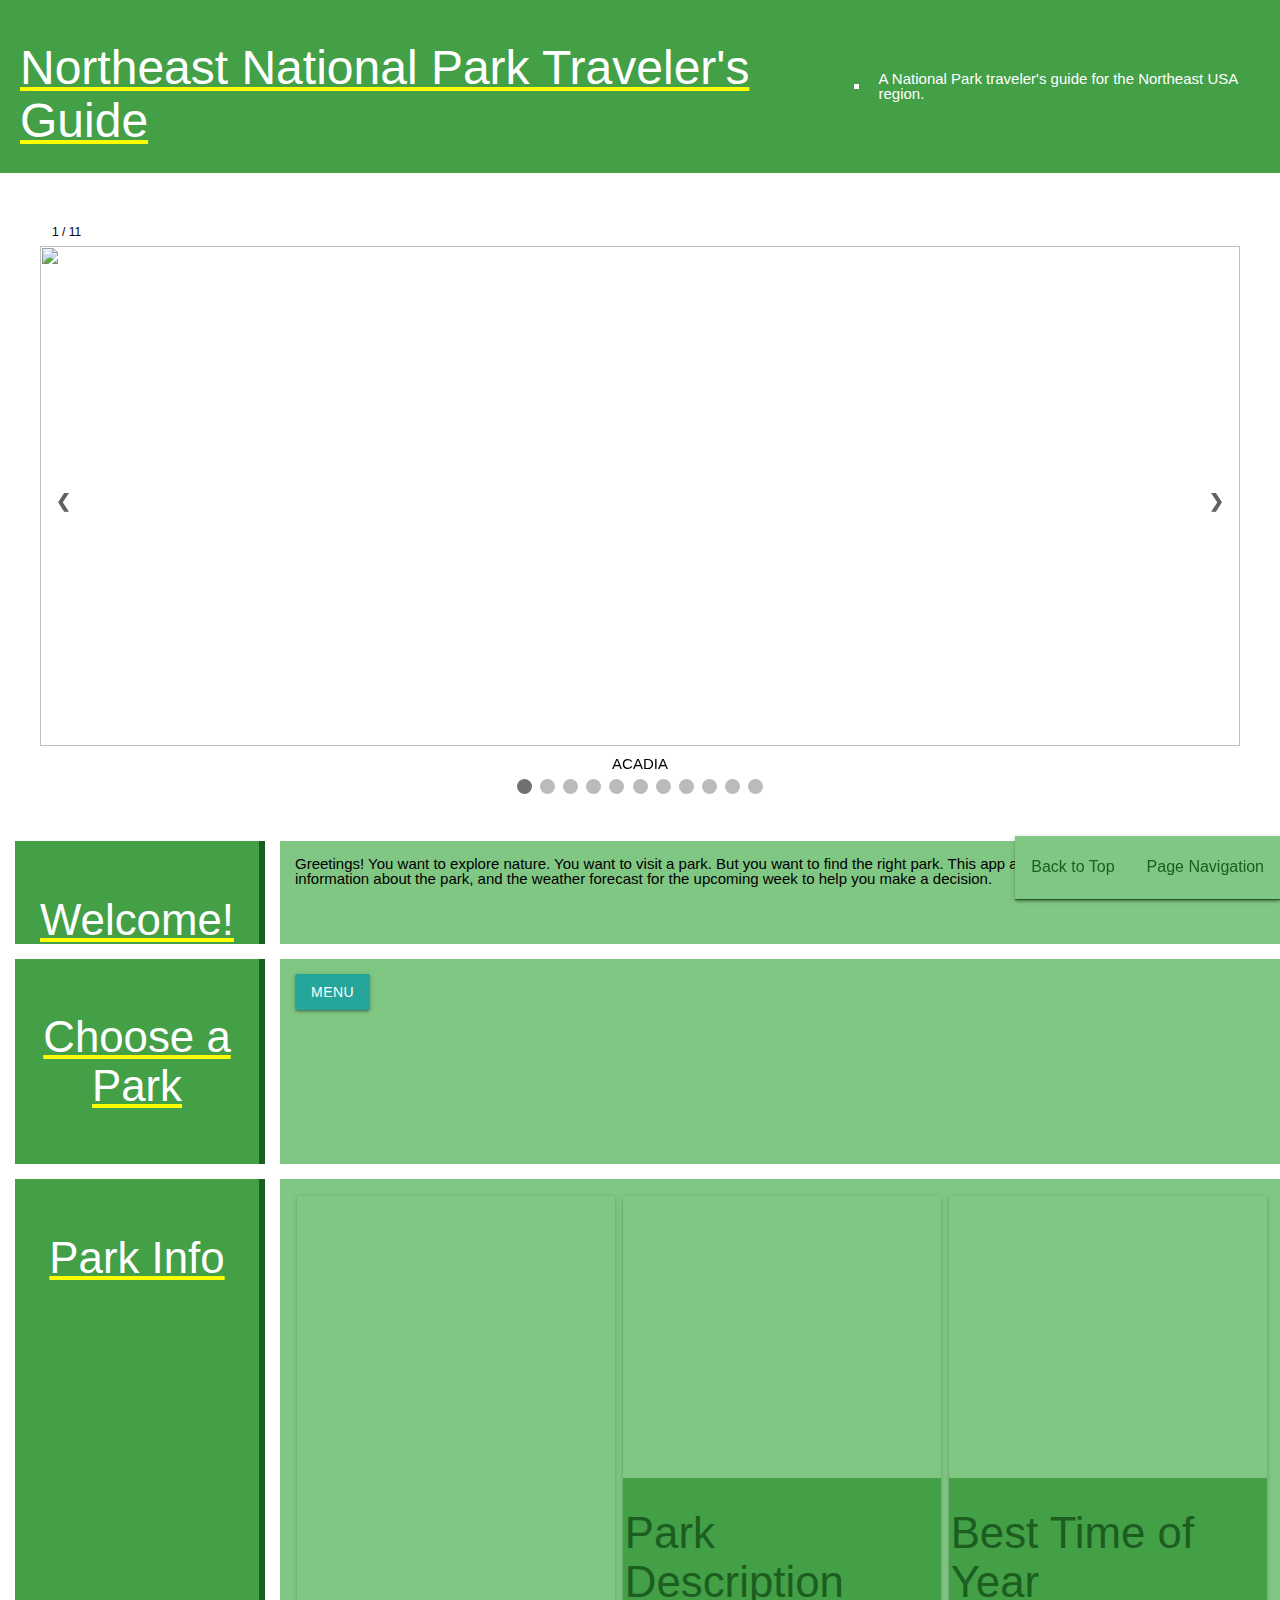
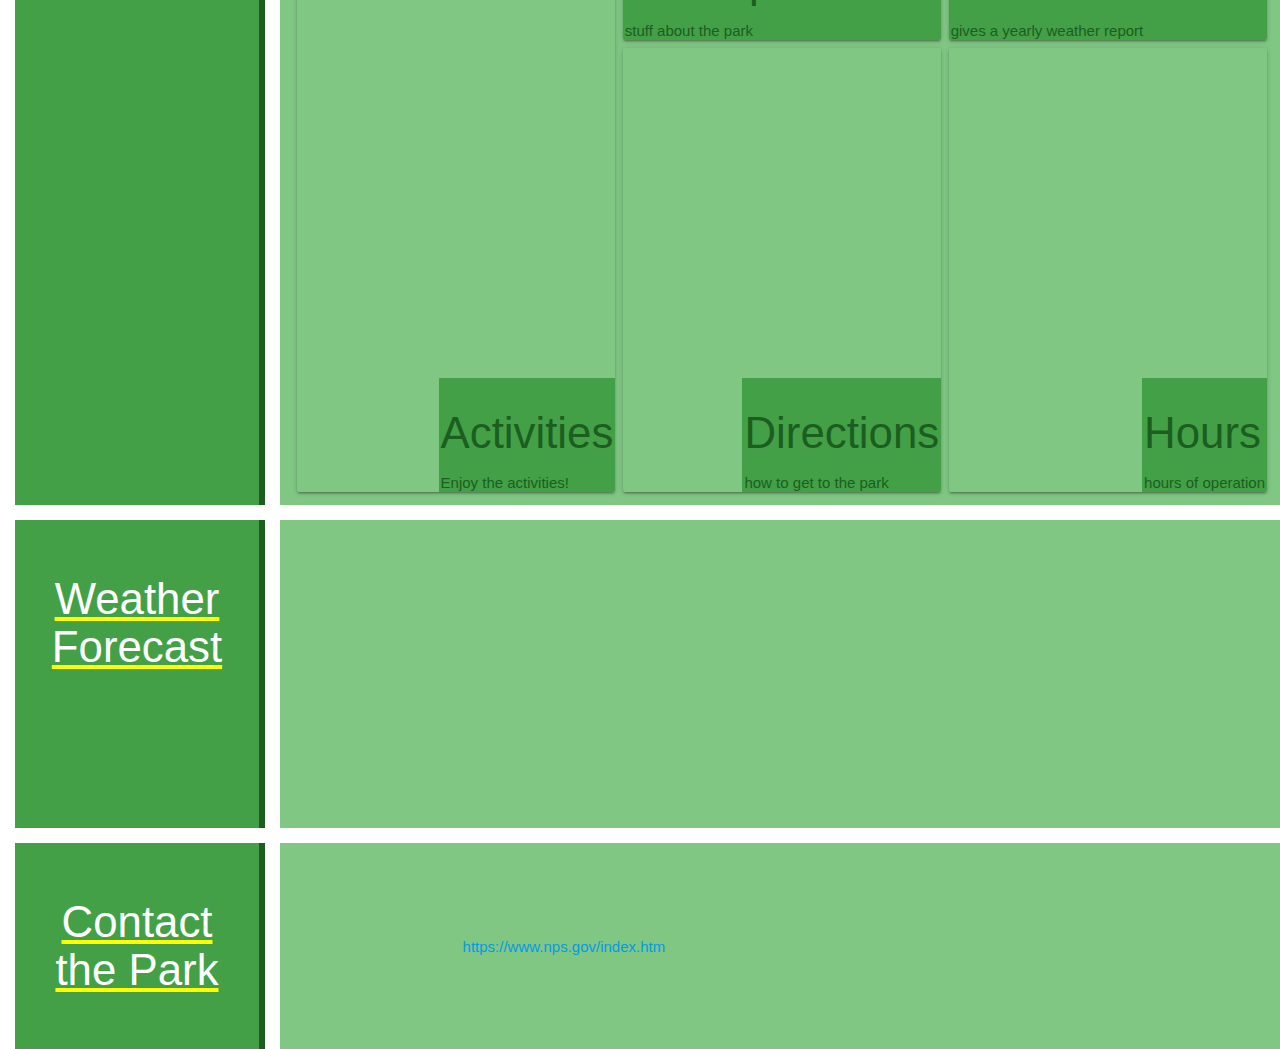
==== commit eb7b342d: "cleaned script, added nested dropdowns to cover all of the northeast" ====
--- a/index.html
+++ b/index.html
@@ -169,9 +169,157 @@
 
     <section id="about-site" class="about-site-section">
       <div class="col s4">
-        <a id="parksDropdown" class='dropdown-trigger btn' href='#' data-target='dropdownParks'>Choose a Park!</a>
-
         <!-- Dropdown Structure -->
+        <a class='dropdown-trigger btn' href='#' data-target='dropdownBase' >Menu</a>
+
+        <ul id='dropdownBase' class='dropdown-content dropdown-nested'>
+    
+          <li><a class='dropdown-trigger sub' href='#' data-target='dropdownCT' >Connecticut</a></li>
+          <li><a class='dropdown-trigger sub' href="#" data-target="dropdownDE" >Delaware</a></li>
+          <li><a class='dropdown-trigger sub' href="#" data-target="dropdownME" >Maine</a></li>
+          <li><a class='dropdown-trigger sub' href="#" data-target="dropdownMD" >Maryland</a></li>
+          <li><a class='dropdown-trigger sub' href="#" data-target="dropdownMA" >Massachusetts</a></li>
+          <li><a class='dropdown-trigger sub' href="#" data-target="dropdownNH" >New Hampshire</a></li>
+          <li><a class='dropdown-trigger sub' href="#" data-target="dropdownNJ" >New Jersey</a></li>
+          <li><a class='dropdown-trigger sub' href="#" data-target="dropdownNY" >New York</a></li>
+          <li><a class='dropdown-trigger sub' href="#" data-target="dropdownPA" >Pennslyvania</a></li>
+          <li><a class='dropdown-trigger sub' href="#" data-target="dropdownRI" >Rhode Island</a></li>
+          <li><a class='dropdown-trigger sub' href="#" data-target="dropdownVT" >Vermont</a></li>
+        </ul>
+    
+        <ul id='dropdownCT' class='dropdown-content dropdown-nested'>
+          <li class="dropdown-btn" id="colt">Coltsville</li>
+          <li class="dropdown-btn" id="wefa">Weir Farm</li>
+        </ul>
+    
+        <ul id='dropdownDE' class='dropdown-content dropdown-nested'>
+          <li class="dropdown-btn" id="frst">First State</li>
+        </ul>
+
+        <ul id='dropdownME' class='dropdown-content dropdown-nested'>
+          <li class="dropdown-btn" id="acad">Acadia</li>
+        </ul>
+        
+        <ul id='dropdownMD' class='dropdown-content dropdown-nested'>
+          <li class="dropdown-btn" id="fomc">Fort McHenry</li>
+          <li class="dropdown-btn" id="hamp">Hampton</li>
+          <li class="dropdown-btn" id="hart">Harriet Tubman</li>
+          <li class="dropdown-btn" id="hatu">Harriet Tubman Underground Railroad</li>
+          <li class="dropdown-btn" id="thst">Thomas Stone</li>
+        </ul>
+
+        <ul id='dropdownMA' class='dropdown-content dropdown-nested'>
+          <li class="dropdown-btn" id="adam">Adams</li>
+          <li class="dropdown-btn" id="bost">Boston</li>
+          <li class="dropdown-btn" id="boaf">Boston African American</li>
+          <li class="dropdown-btn" id="boha">Boston Harbor Islands</li>
+          <li class="dropdown-btn" id="caco">Cape Cod</li>
+          <li class="dropdown-btn" id="frla">Fredrick Law Olmsted</li>
+          <li class="dropdown-btn" id="jofi">John Fitzgerald Kennedy</li>
+          <li class="dropdown-btn" id="long">Longfellow House - Washington's Headquarters</li>
+          <li class="dropdown-btn" id="lowe">Lowell</li>
+          <li class="dropdown-btn" id="mima">Minute Man</li>
+          <li class="dropdown-btn" id="nebe">New Bedford Whaling</li>
+          <li class="dropdown-btn" id="sama">Salem Maritime</li>
+          <li class="dropdown-btn" id="sair">Saugus Iron Works</li>
+          <li class="dropdown-btn" id="spar">Springfield Armory</li>
+        </ul>
+
+        <ul id='dropdownNH' class='dropdown-content dropdown-nested'>
+          <li class="dropdown-btn" id="saga">Saint Gaudens</li>
+        </ul>
+
+        <ul id='dropdownNJ' class='dropdown-content dropdown-nested'>
+          <li class="dropdown-btn" id="dewa">Delaware Water Gap</li>
+          <li class="dropdown-btn" id="gate">Gateway</li>
+          <li class="dropdown-btn" id="greg">Great Egg Harbor</li>
+          <li class="dropdown-btn" id="morr">Morristown</li>
+          <li class="dropdown-btn" id="pagr">Paterson Great Falls</li>
+          <li class="dropdown-btn" id="stli">Statue of Liberty and Ellis Island</li>
+          <li class="dropdown-btn" id="edis">Thomas Edison</li>
+        </ul>
+
+        <ul id='dropdownNY' class='dropdown-content dropdown-nested'>
+          <li class="dropdown-btn" id="afbg">African Burial Ground</li>
+          <li class="dropdown-btn" id="cacl">Castle Clinton</li>
+          <li class="dropdown-btn" id="elro">Eleanor Roosevelt</li>
+          <li class="dropdown-btn" id="feha">Federal Hall</li>
+          <li class="dropdown-btn" id="fiis">Fire Island</li>
+          <li class="dropdown-btn" id="fost">Fort Stanwix</li>
+          <li class="dropdown-btn" id="gegr">General Grant</li>
+          <li class="dropdown-btn" id="gois">Governor's Island</li>
+          <li class="dropdown-btn" id="hagr">Hamilton Grange</li>
+          <li class="dropdown-btn" id="hofr">Home of Franklin D. Roosevelt</li>
+          <li class="dropdown-btn" id="mava">Martin Van Buren</li>
+          <li class="dropdown-btn" id="sahi">Sagamore Hill</li>
+          <li class="dropdown-btn" id="sapa">Saint Paul's Church</li>
+          <li class="dropdown-btn" id="sara">Saratoga</li>
+          <li class="dropdown-btn" id="ston">Stonewall</li>
+          <li class="dropdown-btn" id="thrb">Theodore Roosevelt Birthplace</li>
+          <li class="dropdown-btn" id="vama">Vanderbilt Mansion</li>
+          <li class="dropdown-btn" id="wori">Women's Rights Pioneers</li>
+        </ul>
+
+        <ul id='dropdownPA' class='dropdown-content dropdown-nested'>
+          <li class="dropdown-btn" id="alpo">Allegheny Portage Railroad</li>
+          <li class="dropdown-btn" id="appa">Appalachian Trail Conservancy</li>
+          <li class="dropdown-btn" id="edal">Edgar Allen Poe</li>
+          <li class="dropdown-btn" id="eise">Eisenhower</li>
+          <li class="dropdown-btn" id="flni">Flight 93</li>
+          <li class="dropdown-btn" id="fone">Fort Necessity</li>
+          <li class="dropdown-btn" id="frhi">Friendship Hill</li>
+          <li class="dropdown-btn" id="gett">Gettysburg</li>
+          <li class="dropdown-btn" id="hofu">Hopewell Furnace</li>
+          <li class="dropdown-btn" id="inde">Independence</li>
+          <li class="dropdown-btn" id="jofl">Johnstown Flood</li>
+          <li class="dropdown-btn" id="stea">Steamtown</li>
+          <li class="dropdown-btn" id="thko">Thaddeus Kosciuszko</li>
+          <li class="dropdown-btn" id="upde">Upper Delaware</li>
+          <li class="dropdown-btn" id="vafo">Valley Forge</li>
+        </ul>
+
+        <ul id='dropdownRI' class='dropdown-content dropdown-nested'>
+          <li class="dropdown-btn" id="blrv">Blackstone River Valler</li>
+          <li class="dropdown-btn" id="rowi">Roger Williams</li>
+        </ul>
+
+        <ul id='dropdownVT' class='dropdown-content dropdown-nested'>
+          <li class="dropdown-btn" id="mabi">Marsh Billings Rockefeller</li>
+        </ul>
+
+        <!-- <a class='dropdown-button btn' href='#' data-target='dropdown1'>Nested DropDown</a>
+
+        <ul id='dropdown1' class='dropdown-content dropdown-nested'>
+          <li><a class='dropdown-button btn' href='#' data-target='dropdown2'> New Jersey</a></li>
+          <li><a class='dropdown-button btn' href='#' data-target='dropdown2' data-hover="hover" data-alignment="left">one<span class="right-triangle">&#9656;</span></a></li>
+          <li class="dropdown-btn" id="acad">Acadia</li>
+          <li class="dropdown-btn" id="arch">Arches</li>
+          <li class="dropdown-btn" id="dena">Denali</li>
+          <li class="dropdown-btn" id="ever">Everglade</li>
+          <li class="dropdown-btn" id="glac">Glacier</li>
+          <li class="dropdown-btn" id="glca">Grand Canyon</li>
+          <li class="dropdown-btn" id="romo">Rocky Mountain</li>
+          <li class="dropdown-btn" id="redw">Redwood</li>
+          <li class="dropdown-btn" id="seki">Sequioa</li>
+          <li class="dropdown-btn" id="yell">Yellowstone</li>
+          <li class="dropdown-btn" id="yose">Yosemite</li>
+        </ul>
+
+        <ul id='dropdown2' class='dropdown-content dropdown-nested'>
+          <li><a href="#!">one</a></li>
+          <li><a class='dropdown-button' href="#" data-target="dropdown3" data-hover="hover" data-alignment="left">two<span class="right-triangle">&#9656;</span></a></li>
+          <li><a href="#!">three</a></li>
+        </ul>
+
+        <ul id='dropdown3' class='dropdown-content dropdown-nested'>
+          <li><a href="#!">three</a></li>
+          <li><a href="#!">four</a></li>
+          <li><a href="#!">five</a></li>
+          <li><a href="#!">six</a></li>
+        </ul> -->
+
+        <!-- <a id="parksDropdown" class='dropdown-trigger btn' href='#' data-target='dropdownParks'>Choose a Park!</a>
+
         <ul id='dropdownParks' class='dropdown-content'>
           <li class="dropdown-btn" id="acad">Acadia</li>
           <li class="dropdown-btn" id="arch">Arches</li>
@@ -184,16 +332,11 @@
           <li class="dropdown-btn" id="seki">Sequioa</li>
           <li class="dropdown-btn" id="yell">Yellowstone</li>
           <li class="dropdown-btn" id="yose">Yosemite</li>
-
-          <!-- <li class="divider"></li>
-          <li>
-            <a id="parksDropdown" class='dropdown-trigger btn' href='#' data-target='dropdown'>Choose a Park!</a>
-            <a class='dropdown-button2' href='#' data-activates='dropdown2'>New Jersey></a>
-          </li>
-        </ul>
-        <ul id='dropdown2' class='dropdown-content'>
-          <li><a href="#!">one</a></li>
-          <li><a href="#!">two</a></li>
+          <li><a id="parksDropdown1" class='dropdown-trigger btn' href='#' data-target='dropdownNJ'>New Jersey</a></li>
+        </ul>
+        <ul id='dropdownNJ' class='dropdown-content'>
+          <li class="dropdown-btn renderBtn" id="acad">Acadia</li>
+          <li class="dropdown-btn renderBtn" id="arch">Arches</li>
         </ul> -->
 
         <!-- <li id="glac"><a href="#!"><i class="material-icons">view_module</i>four</a></li>
--- a/assets/css/style.css
+++ b/assets/css/style.css
@@ -1,25 +1,25 @@
 /* || GENERAL STYLES */
 :root {
-    --dark-background: #43a047;
-    --light-background: #81c784;
-    --dark-highlight: #1b5e20;
-    --yellow-highlight: #ffff00;
-    --sunset-orange: #ff9933;
-    --white: #ffffff;
-  }
-  
-  * {
-    box-sizing: border-box;
-    padding: 0;
-    margin: 0;
-  }
-  
-  body {
-    font-family: 'Gill Sans', 'Gill Sans MT', Calibri, 'Trebuchet MS', sans-serif;
-    background-color: var(--white);
-  }
-  
-  /* || HEADER */
+  --dark-background: #43a047;
+  --light-background: #81c784;
+  --dark-highlight: #1b5e20;
+  --yellow-highlight: #ffff00;
+  --sunset-orange: #ff9933;
+  --white: #ffffff;
+}
+  
+* {
+  box-sizing: border-box;
+  padding: 0;
+  margin: 0;
+}
+  
+body {
+  font-family: 'Gill Sans', 'Gill Sans MT', Calibri, 'Trebuchet MS', sans-serif;
+  background-color: var(--white);
+}
+  
+/* || HEADER */
   header {
     background-color: var(--dark-background);
     color: var(--white);
@@ -107,6 +107,7 @@
     min-width: 160px;
     box-shadow: 0px 8px 16px 0px var(--dark-highlight);
     z-index: 1;
+    overflow-y: visible;
   }
   
   .dropdown-content a {
@@ -396,4 +397,35 @@
     .main-content {
       grid-template-rows: 40% 75% 33%;
     }
-  }; */+  }; */
+
+  /* || PARK DROPDOWN MENU */
+   .dropdown-nested:hover {
+      overflow-y: visible;
+      overflow-x: visible;
+    };
+
+    #dropdown-base:hover {
+      overflow-y: visible;
+      overflow-x: visible;
+    }
+
+    .dropdown-content .dropdown-content {
+     /* left: 100%; */
+     left: -100%;
+     /* left: auto; */
+    };
+
+    .container {
+        background: #eee;
+        padding: 200px 100px;
+        border-radius: 8px;
+    };
+
+    /* .sub {
+      display: none;
+    }
+
+    .sub:hover {
+      overflow-y: visible;
+    } */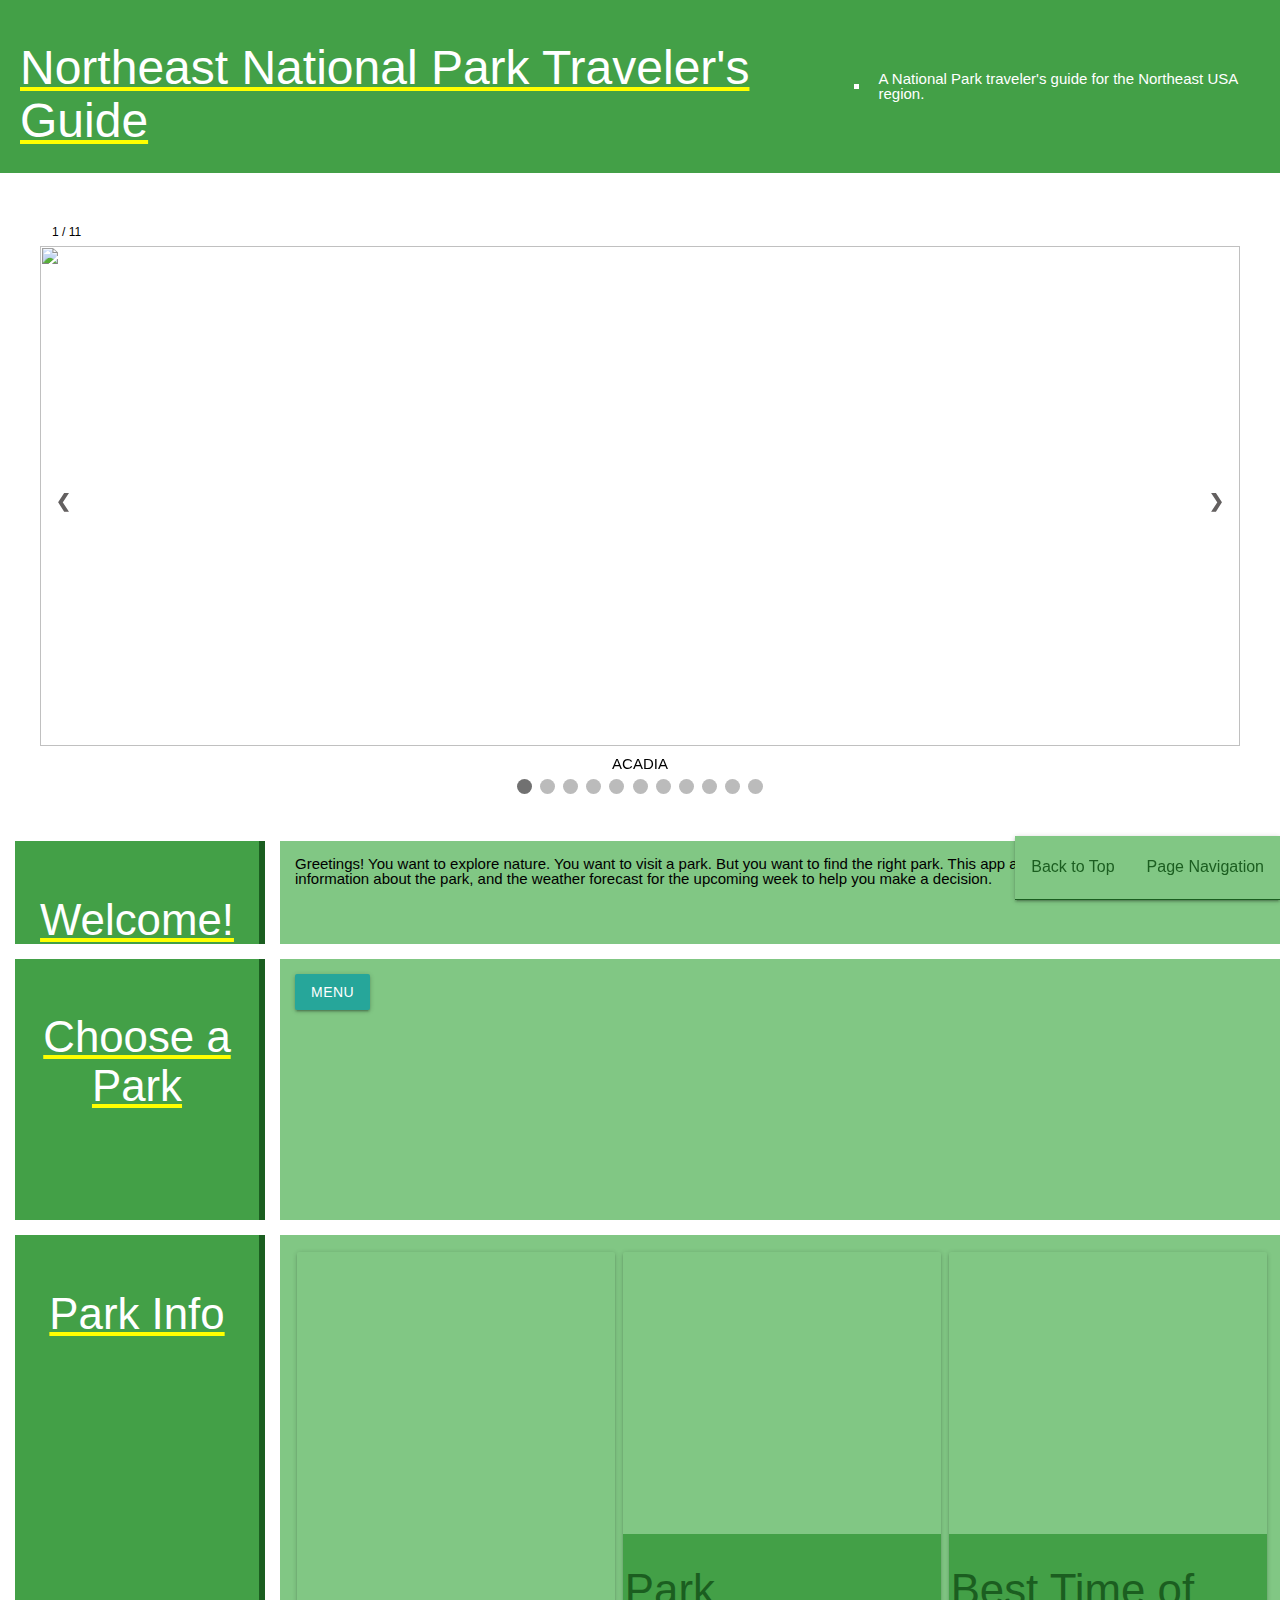
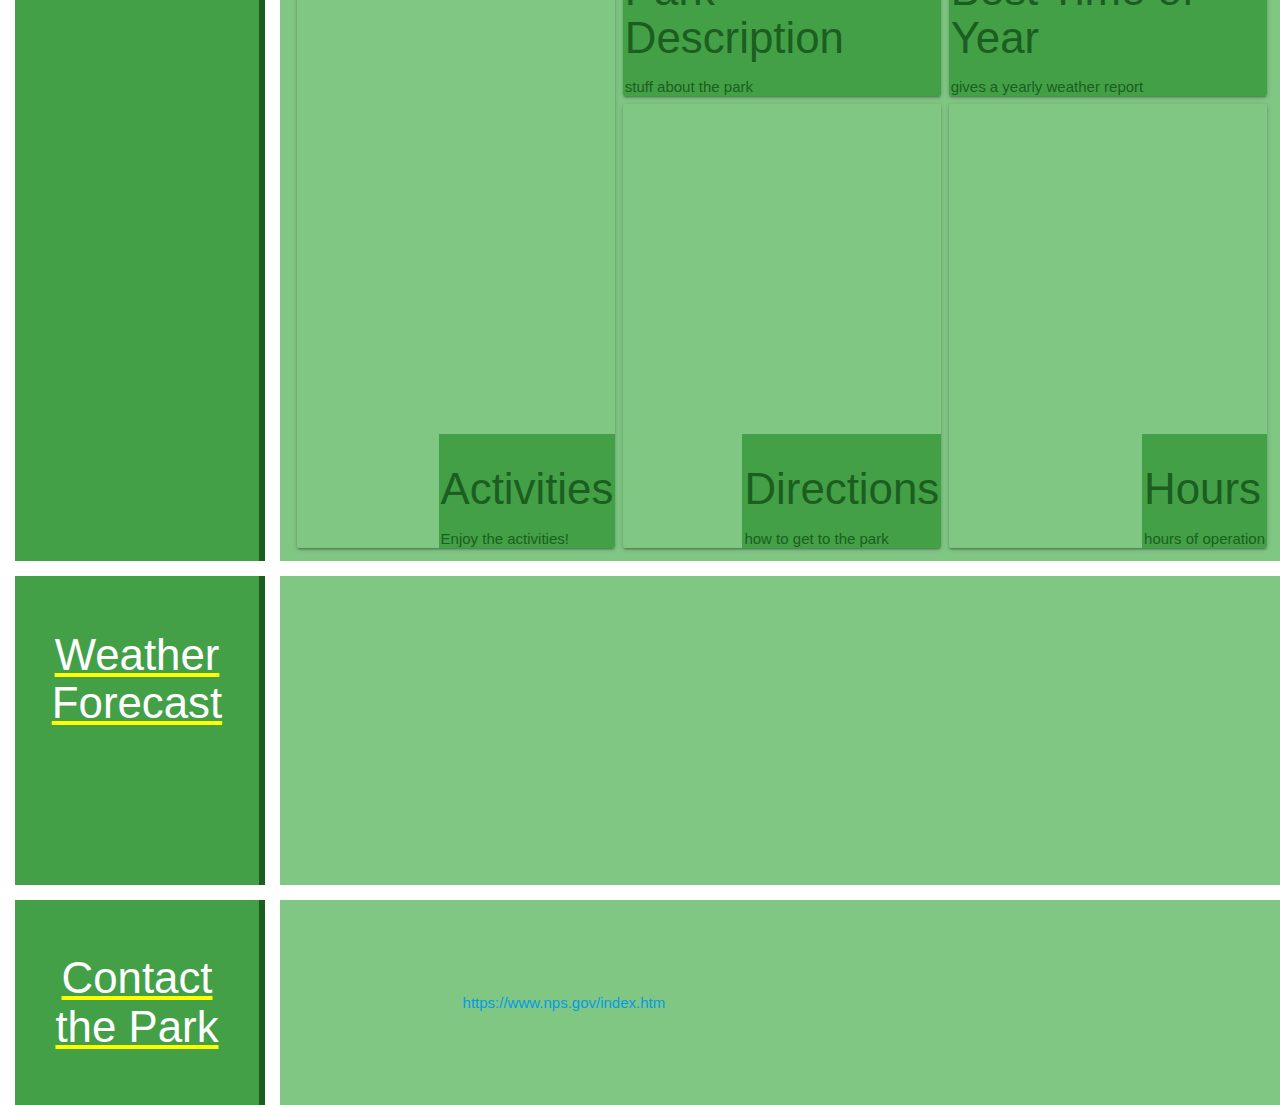
==== commit fb6ad082: "resized" ====
--- a/index.html
+++ b/index.html
@@ -344,6 +344,7 @@
         <!-- </ul> -->
       </div>
       <div id="history-spot"></div>
+      <div id="park-name"></div>
     </section>
 
     <!-- PARK INFO SECTION -->
--- a/assets/css/style.css
+++ b/assets/css/style.css
@@ -235,7 +235,7 @@
   .main-content {
     display: grid;
     grid-template-columns: 20% 80%;
-    grid-template-rows: 11% 22% 99% 33% 22%;
+    grid-template-rows: 11% 28% 99% 33% 22%;
     grid-gap: 1em;
     margin: 1em;
   }
@@ -420,12 +420,4 @@
         background: #eee;
         padding: 200px 100px;
         border-radius: 8px;
-    };
-
-    /* .sub {
-      display: none;
-    }
-
-    .sub:hover {
-      overflow-y: visible;
-    } */+    };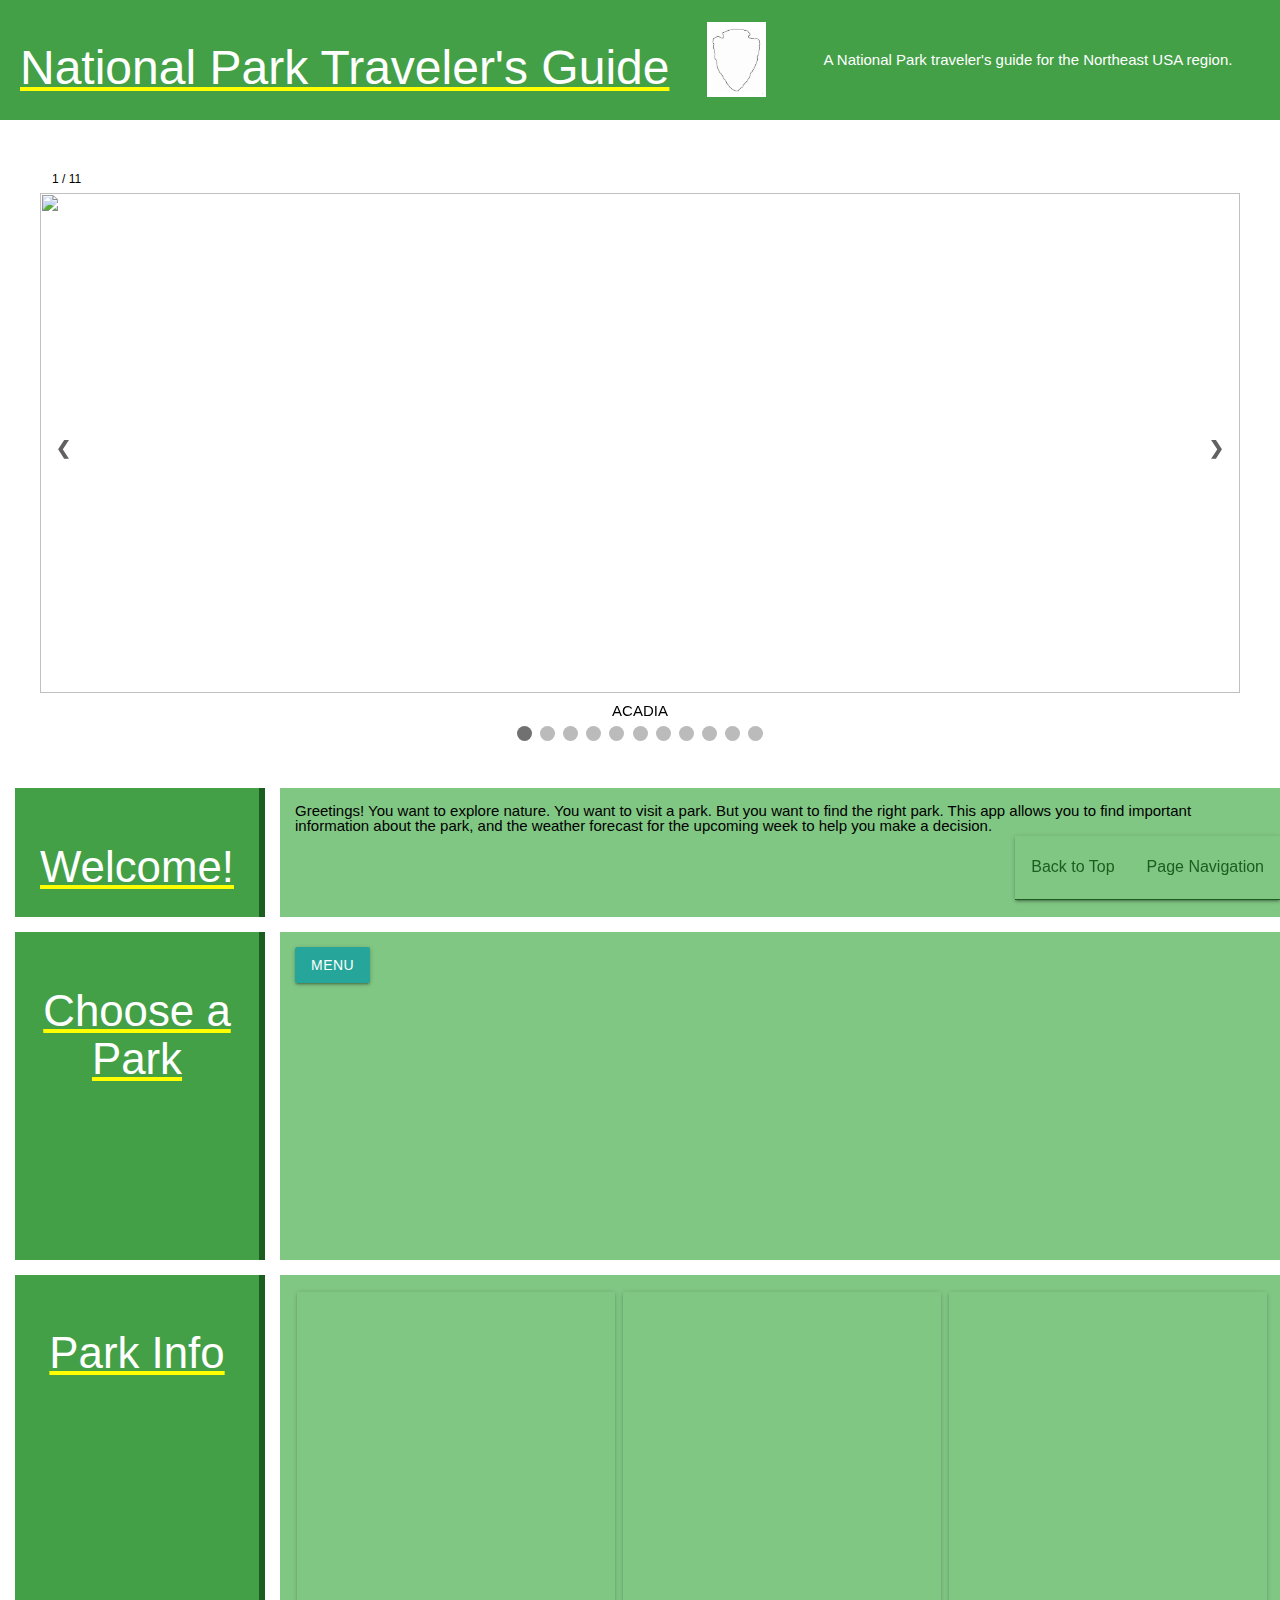
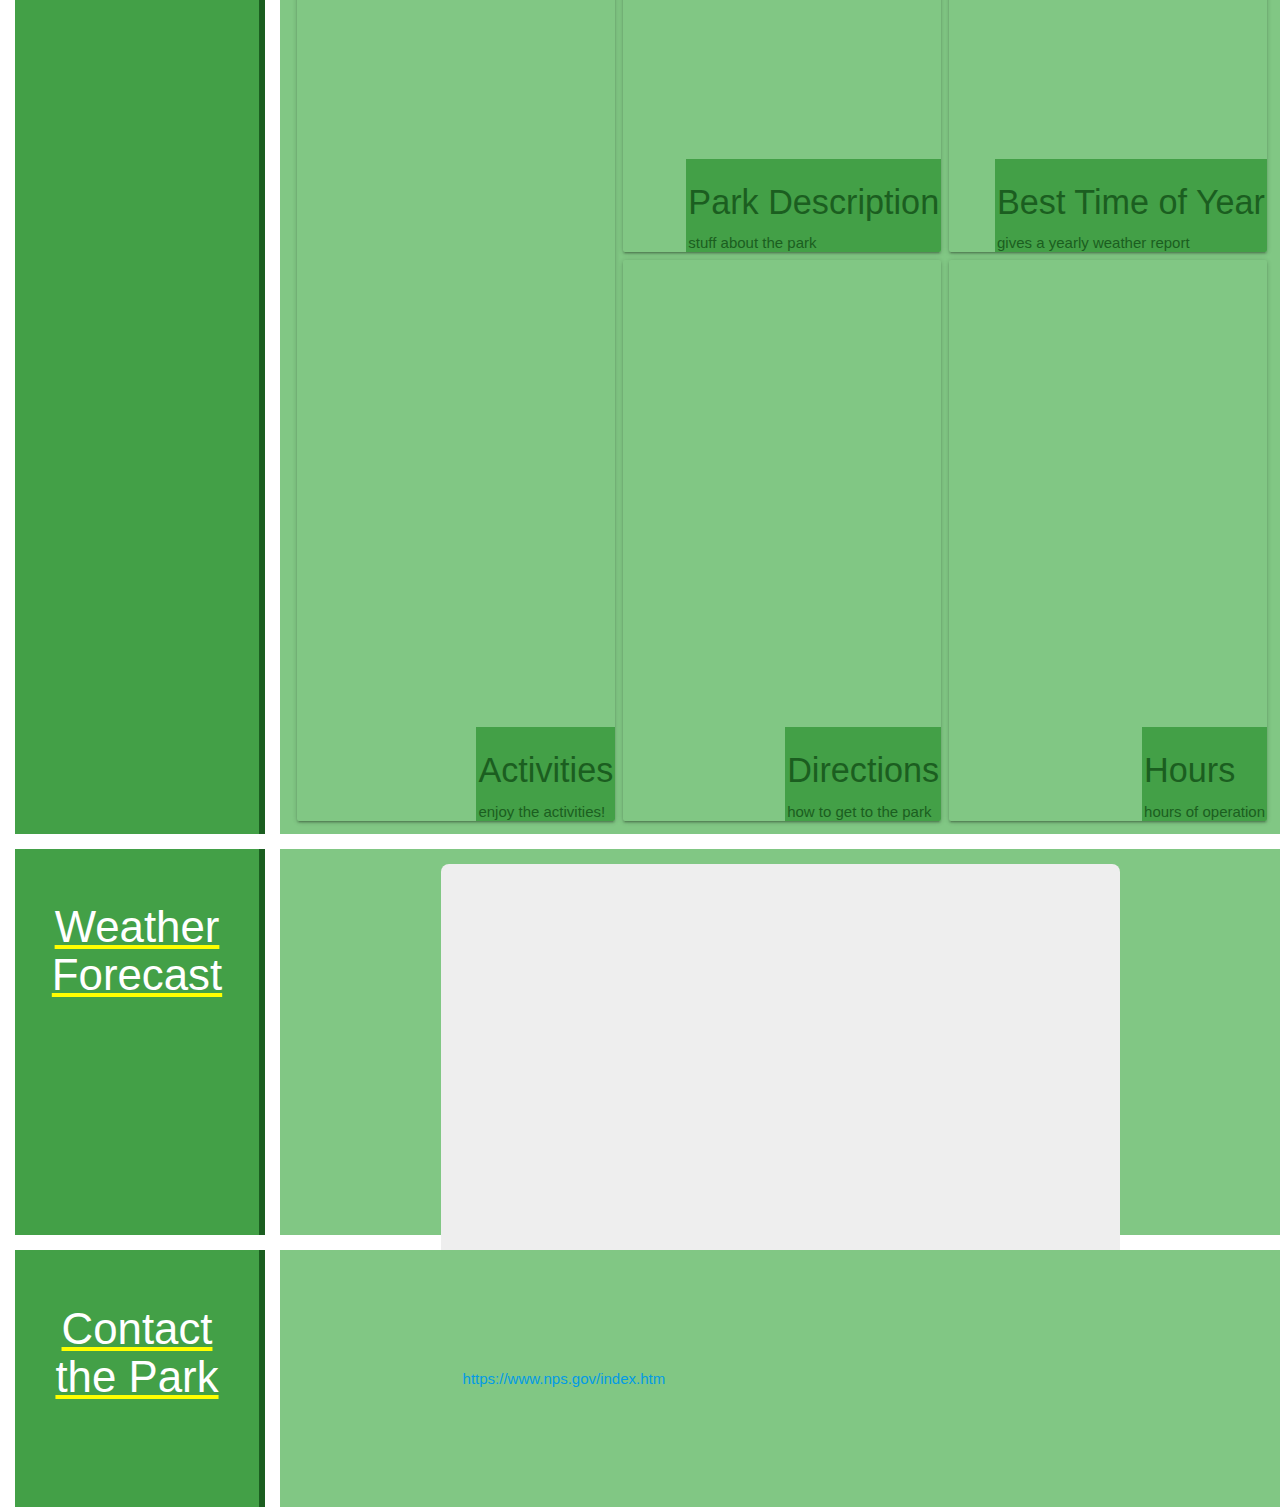
==== commit 7a9f16a1: "resized header image, adjusted wording of title and header" ====
--- a/index.html
+++ b/index.html
@@ -1,433 +1,395 @@
 <!DOCTYPE html>
 <html lang="en">
-
-<head>
-
-  <meta charset="UTF-8">
-  <meta name="viewport" content="width=device-width, initial-scale=1.0">
-  <meta http-equiv="X-UA-Compatible" content="ie=edge">
-  <meta name="Description" content="A National Park traveler's guide for the Northeast USA region." />
-  <link rel="stylesheet" href="./assets/css/reset.css" />
-  <link rel="stylesheet" href="https://cdnjs.cloudflare.com/ajax/libs/materialize/1.0.0/css/materialize.min.css">
-  <link rel="stylesheet" href="https://cdnjs.cloudflare.com/ajax/libs/font-awesome/5.15.4/css/all.min.css">
-  <link href="https://fonts.googleapis.com/css?family=Open+Sans&display=swap" rel="stylesheet" />
-  <link rel="stylesheet" href="./assets/css/style.css">
-
-  <title>Northeast National Park Traveler's Guide</title>
-
-</head>
-
-<body>
-
-  <a id="home"></a>
-
-  <header>
-    <h1>Northeast National Park Traveler's Guide</h1>
-    <img src="./assets/images/nps-symbol.jpg" alt="An outline of the NPS symbol." />
-    <p class="lead">A National Park traveler's guide for the Northeast USA region.</p>
-    <p id="currentDay" class="lead"></p>
-  </header>
-
-  <!-- Dropdown Structure -->
-  <ul id="dropdown1" class="dropdown-content">
-    <li><a href="#about-site">About This Site</a></li>
-    <li class="divider"></li>
-    <li><a href="#park-info-section">Park Information</a></li>
-    <li class="divider"></li>
-    <li><a href="#park-weather-card">Weather Report</a></li>
-    <li class="divider"></li>
-    <li><a href="#park-news-section">Park News</a></li>
-    <li class="divider"></li>
-    <li><a href="#contact-park">Contact Park</a></li>
-  </ul>
-  <nav class="navbar">
-    <div class="nav-wrapper">
-      <ul class="right hide-on-med-and-down">
-        <li><a href="#home">Back to Top</a></li>
-        <!-- Dropdown Trigger -->
-        <li><a class="dropdown-trigger" href="#!" data-target="dropdown1">Page Navigation</a></li>
-      </ul>
-    </div>
-  </nav>
-
-  <br />
-  <br />
-
-  <!-- PARK SLIDESHOW -->
-  <figure>
-    <div id="slideshow" class="slideshow-container">
-      <!-- prepend slides into #slideshow -->
-
-      <!-- Full-width images with number and caption text -->
-      <div class="mySlides fade">
-        <div class="numbertext">1 / 11</div>
-        <img src="./assets/images/acad-2.jpeg">
-        <div class="text">ACADIA</div>
+  <head>
+    <meta charset="UTF-8" />
+    <meta name="viewport" content="width=device-width, initial-scale=1.0" />
+    <meta http-equiv="X-UA-Compatible" content="ie=edge" />
+    <meta name="Description" content="A National Park traveler's guide for the Northeast USA region." />
+    <link rel="stylesheet" href="./assets/css/reset.css" />
+    <link rel="stylesheet" href="https://cdnjs.cloudflare.com/ajax/libs/materialize/1.0.0/css/materialize.min.css" />
+    <link rel="stylesheet" href="https://cdnjs.cloudflare.com/ajax/libs/font-awesome/5.15.4/css/all.min.css" />
+    <link rel="stylesheet" href="https://fonts.googleapis.com/css?family=Open+Sans&display=swap" />
+    <link rel="stylesheet" href="./assets/css/style.css" />
+
+    <title>National Park Traveler's Guide</title>
+  </head>
+
+  <body>
+    <a id="home"></a>
+
+    <!-- HEADER & NAVIGATION -->
+    <header>
+      <h1>National Park Traveler's Guide</h1>
+      <img src="./assets/images/nps-symbol.jpg" alt="An outline of the NPS symbol."/>
+      <p class="lead">
+        A National Park traveler's guide for the Northeast USA region.
+      </p>
+      <p id="currentDay" class="lead"></p>
+    </header>
+
+    <!-- Dropdown Structure -->
+    <ul id="dropdown1" class="dropdown-content">
+      <li><a href="#about-site">About This Site</a></li>
+      <li class="divider"></li>
+      <li><a href="#park-info-section">Park Information</a></li>
+      <li class="divider"></li>
+      <li><a href="#park-weather-card">Weather Report</a></li>
+      <li class="divider"></li>
+      <li><a href="#park-news-section">Park News</a></li>
+      <li class="divider"></li>
+      <li><a href="#contact-park">Contact Park</a></li>
+    </ul>
+    <nav class="navbar">
+      <div class="nav-wrapper">
+        <ul class="right hide-on-med-and-down">
+          <li><a href="#home">Back to Top</a></li>
+          <!-- Dropdown Trigger -->
+          <li>
+            <a class="dropdown-trigger" href="#!" data-target="dropdown1">Page Navigation</a>
+          </li>
+        </ul>
       </div>
-
-      <div class="mySlides fade">
-        <div class="numbertext">2 / 11</div>
-        <img src="./assets/images/arches-1.jpeg">
-        <div class="text">ARCHES</div>
+    </nav>
+
+    <br />
+    <br />
+
+    <!-- PARK SLIDESHOW -->
+    <figure>
+      <div id="slideshow" class="slideshow-container">
+        <!-- prepend slides into #slideshow -->
+
+        <!-- Full-width images with number and caption text -->
+        <div class="mySlides fade">
+          <div class="numbertext">1 / 11</div>
+          <img src="./assets/images/acad-2.jpeg" />
+          <div class="text">ACADIA</div>
+        </div>
+
+        <div class="mySlides fade">
+          <div class="numbertext">2 / 11</div>
+          <img src="./assets/images/arches-1.jpeg" />
+          <div class="text">ARCHES</div>
+        </div>
+
+        <div class="mySlides fade">
+          <div class="numbertext">3 / 11</div>
+          <img src="./assets/images/glca-1.jpg" />
+          <div class="text">GRAND CANYON</div>
+        </div>
+
+        <div class="mySlides fade">
+          <div class="numbertext">4 / 11</div>
+          <img src="./assets/images/romo-1.jpeg" />
+          <div class="text">ROCKY MOUNTAIN</div>
+        </div>
+
+        <div class="mySlides fade">
+          <div class="numbertext">5 / 11</div>
+          <img src="./assets/images/yell-1.jpg" />
+          <div class="text">YELLOWSTONE</div>
+        </div>
+
+        <div class="mySlides fade">
+          <div class="numbertext">6 / 11</div>
+          <img src="./assets/images/glac-1.jpg" />
+          <div class="text">GLACIER</div>
+        </div>
+
+        <div class="mySlides fade">
+          <div class="numbertext">7 / 11</div>
+          <img src="./assets/images/yose-1.jpeg" />
+          <div class="text">YOSEMITE</div>
+        </div>
+
+        <div class="mySlides fade">
+          <div class="numbertext">8 / 11</div>
+          <img src="./assets/images/seki-1.jpeg" />
+          <div class="text">SEQUIOA</div>
+        </div>
+
+        <div class="mySlides fade">
+          <div class="numbertext">9 / 11</div>
+          <img src="./assets/images/redw-1.jpeg" />
+          <div class="text">REDWOOD</div>
+        </div>
+
+        <div class="mySlides fade">
+          <div class="numbertext">10 / 11</div>
+          <img src="./assets/images/ever-1.jpeg" />
+          <div class="text">EVERGLADE</div>
+        </div>
+
+        <div class="mySlides fade">
+          <div class="numbertext">11 / 11</div>
+          <img src="./assets/images/dena-1.jpg" />
+          <div class="text">DENALI</div>
+        </div>
+
+        <!-- Next and previous buttons -->
+        <a class="prev" onclick="plusSlides(-1)">&#10094;</a>
+        <a class="next" onclick="plusSlides(1)">&#10095;</a>
       </div>
 
-      <div class="mySlides fade">
-        <div class="numbertext">3 / 11</div>
-        <img src="./assets/images/glca-1.jpg">
-        <div class="text">GRAND CANYON</div>
+      <!-- The dots/circles -->
+      <div id="slideshowDotDiv">
+        <span class="dot" onclick="currentSlide[1]"></span>
+        <span class="dot" onclick="currentSlide[2]"></span>
+        <span class="dot" onclick="currentSlide[3]"></span>
+        <span class="dot" onclick="currentSlide[4]"></span>
+        <span class="dot" onclick="currentSlide[5]"></span>
+        <span class="dot" onclick="currentSlide[6]"></span>
+        <span class="dot" onclick="currentSlide[7]"></span>
+        <span class="dot" onclick="currentSlide[8]"></span>
+        <span class="dot" onclick="currentSlide[9]"></span>
+        <span class="dot" onclick="currentSlide[10]"></span>
+        <span class="dot" onclick="currentSlide[11]"></span>
       </div>
-
-      <div class="mySlides fade">
-        <div class="numbertext">4 / 11</div>
-        <img src="./assets/images/romo-1.jpeg">
-        <div class="text">ROCKY MOUNTAIN</div>
-      </div>
-
-      <div class="mySlides fade">
-        <div class="numbertext">5 / 11</div>
-        <img src="./assets/images/yell-1.jpg">
-        <div class="text">YELLOWSTONE</div>
-      </div>
-
-      <div class="mySlides fade">
-        <div class="numbertext">6 / 11</div>
-        <img src="./assets/images/glac-1.jpg">
-        <div class="text">GLACIER</div>
-      </div>
-
-      <div class="mySlides fade">
-        <div class="numbertext">7 / 11</div>
-        <img src="./assets/images/yose-1.jpeg">
-        <div class="text">YOSEMITE</div>
-      </div>
-
-      <div class="mySlides fade">
-        <div class="numbertext">8 / 11</div>
-        <img src="./assets/images/seki-1.jpeg">
-        <div class="text">SEQUIOA</div>
-      </div>
-
-      <div class="mySlides fade">
-        <div class="numbertext">9 / 11</div>
-        <img src="./assets/images/redw-1.jpeg">
-        <div class="text">REDWOOD</div>
-      </div>
-
-      <div class="mySlides fade">
-        <div class="numbertext">10 / 11</div>
-        <img src="./assets/images/ever-1.jpeg">
-        <div class="text">EVERGLADE</div>
-      </div>
-
-      <div class="mySlides fade">
-        <div class="numbertext">11 / 11</div>
-        <img src="./assets/images/dena-1.jpg">
-        <div class="text">DENALI</div>
-      </div>
-
-      <!-- Next and previous buttons -->
-      <a class="prev" onclick="plusSlides(-1)">&#10094;</a>
-      <a class="next" onclick="plusSlides(1)">&#10095;</a>
-    </div>
-
-    <!-- The dots/circles -->
-    <div id="slideshowDotDiv">
-      <span class="dot" onclick="currentSlide[1]"></span>
-      <span class="dot" onclick="currentSlide[2]"></span>
-      <span class="dot" onclick="currentSlide[3]"></span>
-      <span class="dot" onclick="currentSlide[4]"></span>
-      <span class="dot" onclick="currentSlide[5]"></span>
-      <span class="dot" onclick="currentSlide[6]"></span>
-      <span class="dot" onclick="currentSlide[7]"></span>
-      <span class="dot" onclick="currentSlide[8]"></span>
-      <span class="dot" onclick="currentSlide[9]"></span>
-      <span class="dot" onclick="currentSlide[10]"></span>
-      <span class="dot" onclick="currentSlide[11]"></span>
-    </div>
-  </figure>
-
-  <br />
-
-  <!-- MAIN CONTENT -->
-  <main class="main-content">
-
-    <!-- ABOUT PARK SECTION -->
-    <section class="section-label about-site-header">
-      <h3>Welcome!</h3>
-    </section>
-
-    <section id="about-site" class="about-site-section">
-      <p id="greetings">Greetings! You want to explore nature. You want to visit a park. But you want to find the right
-        park. This app allows you to find important information about the park, and the weather forecast for the
-        upcoming week to help you make a decision.</p>
-    </section>
-
-    <!-- ABOUT PARK SECTION -->
-    <section class="section-label about-site-header">
-      <h3>Choose a Park</h3>
-    </section>
-
-    <section id="about-site" class="about-site-section">
-      <div class="col s4">
-        <!-- Dropdown Structure -->
-        <a class='dropdown-trigger btn' href='#' data-target='dropdownBase' >Menu</a>
-
-        <ul id='dropdownBase' class='dropdown-content dropdown-nested'>
-    
-          <li><a class='dropdown-trigger sub' href='#' data-target='dropdownCT' >Connecticut</a></li>
-          <li><a class='dropdown-trigger sub' href="#" data-target="dropdownDE" >Delaware</a></li>
-          <li><a class='dropdown-trigger sub' href="#" data-target="dropdownME" >Maine</a></li>
-          <li><a class='dropdown-trigger sub' href="#" data-target="dropdownMD" >Maryland</a></li>
-          <li><a class='dropdown-trigger sub' href="#" data-target="dropdownMA" >Massachusetts</a></li>
-          <li><a class='dropdown-trigger sub' href="#" data-target="dropdownNH" >New Hampshire</a></li>
-          <li><a class='dropdown-trigger sub' href="#" data-target="dropdownNJ" >New Jersey</a></li>
-          <li><a class='dropdown-trigger sub' href="#" data-target="dropdownNY" >New York</a></li>
-          <li><a class='dropdown-trigger sub' href="#" data-target="dropdownPA" >Pennslyvania</a></li>
-          <li><a class='dropdown-trigger sub' href="#" data-target="dropdownRI" >Rhode Island</a></li>
-          <li><a class='dropdown-trigger sub' href="#" data-target="dropdownVT" >Vermont</a></li>
-        </ul>
-    
-        <ul id='dropdownCT' class='dropdown-content dropdown-nested'>
-          <li class="dropdown-btn" id="colt">Coltsville</li>
-          <li class="dropdown-btn" id="wefa">Weir Farm</li>
-        </ul>
-    
-        <ul id='dropdownDE' class='dropdown-content dropdown-nested'>
-          <li class="dropdown-btn" id="frst">First State</li>
-        </ul>
-
-        <ul id='dropdownME' class='dropdown-content dropdown-nested'>
-          <li class="dropdown-btn" id="acad">Acadia</li>
-        </ul>
-        
-        <ul id='dropdownMD' class='dropdown-content dropdown-nested'>
-          <li class="dropdown-btn" id="fomc">Fort McHenry</li>
-          <li class="dropdown-btn" id="hamp">Hampton</li>
-          <li class="dropdown-btn" id="hart">Harriet Tubman</li>
-          <li class="dropdown-btn" id="hatu">Harriet Tubman Underground Railroad</li>
-          <li class="dropdown-btn" id="thst">Thomas Stone</li>
-        </ul>
-
-        <ul id='dropdownMA' class='dropdown-content dropdown-nested'>
-          <li class="dropdown-btn" id="adam">Adams</li>
-          <li class="dropdown-btn" id="bost">Boston</li>
-          <li class="dropdown-btn" id="boaf">Boston African American</li>
-          <li class="dropdown-btn" id="boha">Boston Harbor Islands</li>
-          <li class="dropdown-btn" id="caco">Cape Cod</li>
-          <li class="dropdown-btn" id="frla">Fredrick Law Olmsted</li>
-          <li class="dropdown-btn" id="jofi">John Fitzgerald Kennedy</li>
-          <li class="dropdown-btn" id="long">Longfellow House - Washington's Headquarters</li>
-          <li class="dropdown-btn" id="lowe">Lowell</li>
-          <li class="dropdown-btn" id="mima">Minute Man</li>
-          <li class="dropdown-btn" id="nebe">New Bedford Whaling</li>
-          <li class="dropdown-btn" id="sama">Salem Maritime</li>
-          <li class="dropdown-btn" id="sair">Saugus Iron Works</li>
-          <li class="dropdown-btn" id="spar">Springfield Armory</li>
-        </ul>
-
-        <ul id='dropdownNH' class='dropdown-content dropdown-nested'>
-          <li class="dropdown-btn" id="saga">Saint Gaudens</li>
-        </ul>
-
-        <ul id='dropdownNJ' class='dropdown-content dropdown-nested'>
-          <li class="dropdown-btn" id="dewa">Delaware Water Gap</li>
-          <li class="dropdown-btn" id="gate">Gateway</li>
-          <li class="dropdown-btn" id="greg">Great Egg Harbor</li>
-          <li class="dropdown-btn" id="morr">Morristown</li>
-          <li class="dropdown-btn" id="pagr">Paterson Great Falls</li>
-          <li class="dropdown-btn" id="stli">Statue of Liberty and Ellis Island</li>
-          <li class="dropdown-btn" id="edis">Thomas Edison</li>
-        </ul>
-
-        <ul id='dropdownNY' class='dropdown-content dropdown-nested'>
-          <li class="dropdown-btn" id="afbg">African Burial Ground</li>
-          <li class="dropdown-btn" id="cacl">Castle Clinton</li>
-          <li class="dropdown-btn" id="elro">Eleanor Roosevelt</li>
-          <li class="dropdown-btn" id="feha">Federal Hall</li>
-          <li class="dropdown-btn" id="fiis">Fire Island</li>
-          <li class="dropdown-btn" id="fost">Fort Stanwix</li>
-          <li class="dropdown-btn" id="gegr">General Grant</li>
-          <li class="dropdown-btn" id="gois">Governor's Island</li>
-          <li class="dropdown-btn" id="hagr">Hamilton Grange</li>
-          <li class="dropdown-btn" id="hofr">Home of Franklin D. Roosevelt</li>
-          <li class="dropdown-btn" id="mava">Martin Van Buren</li>
-          <li class="dropdown-btn" id="sahi">Sagamore Hill</li>
-          <li class="dropdown-btn" id="sapa">Saint Paul's Church</li>
-          <li class="dropdown-btn" id="sara">Saratoga</li>
-          <li class="dropdown-btn" id="ston">Stonewall</li>
-          <li class="dropdown-btn" id="thrb">Theodore Roosevelt Birthplace</li>
-          <li class="dropdown-btn" id="vama">Vanderbilt Mansion</li>
-          <li class="dropdown-btn" id="wori">Women's Rights Pioneers</li>
-        </ul>
-
-        <ul id='dropdownPA' class='dropdown-content dropdown-nested'>
-          <li class="dropdown-btn" id="alpo">Allegheny Portage Railroad</li>
-          <li class="dropdown-btn" id="appa">Appalachian Trail Conservancy</li>
-          <li class="dropdown-btn" id="edal">Edgar Allen Poe</li>
-          <li class="dropdown-btn" id="eise">Eisenhower</li>
-          <li class="dropdown-btn" id="flni">Flight 93</li>
-          <li class="dropdown-btn" id="fone">Fort Necessity</li>
-          <li class="dropdown-btn" id="frhi">Friendship Hill</li>
-          <li class="dropdown-btn" id="gett">Gettysburg</li>
-          <li class="dropdown-btn" id="hofu">Hopewell Furnace</li>
-          <li class="dropdown-btn" id="inde">Independence</li>
-          <li class="dropdown-btn" id="jofl">Johnstown Flood</li>
-          <li class="dropdown-btn" id="stea">Steamtown</li>
-          <li class="dropdown-btn" id="thko">Thaddeus Kosciuszko</li>
-          <li class="dropdown-btn" id="upde">Upper Delaware</li>
-          <li class="dropdown-btn" id="vafo">Valley Forge</li>
-        </ul>
-
-        <ul id='dropdownRI' class='dropdown-content dropdown-nested'>
-          <li class="dropdown-btn" id="blrv">Blackstone River Valler</li>
-          <li class="dropdown-btn" id="rowi">Roger Williams</li>
-        </ul>
-
-        <ul id='dropdownVT' class='dropdown-content dropdown-nested'>
-          <li class="dropdown-btn" id="mabi">Marsh Billings Rockefeller</li>
-        </ul>
-
-        <!-- <a class='dropdown-button btn' href='#' data-target='dropdown1'>Nested DropDown</a>
-
-        <ul id='dropdown1' class='dropdown-content dropdown-nested'>
-          <li><a class='dropdown-button btn' href='#' data-target='dropdown2'> New Jersey</a></li>
-          <li><a class='dropdown-button btn' href='#' data-target='dropdown2' data-hover="hover" data-alignment="left">one<span class="right-triangle">&#9656;</span></a></li>
-          <li class="dropdown-btn" id="acad">Acadia</li>
-          <li class="dropdown-btn" id="arch">Arches</li>
-          <li class="dropdown-btn" id="dena">Denali</li>
-          <li class="dropdown-btn" id="ever">Everglade</li>
-          <li class="dropdown-btn" id="glac">Glacier</li>
-          <li class="dropdown-btn" id="glca">Grand Canyon</li>
-          <li class="dropdown-btn" id="romo">Rocky Mountain</li>
-          <li class="dropdown-btn" id="redw">Redwood</li>
-          <li class="dropdown-btn" id="seki">Sequioa</li>
-          <li class="dropdown-btn" id="yell">Yellowstone</li>
-          <li class="dropdown-btn" id="yose">Yosemite</li>
-        </ul>
-
-        <ul id='dropdown2' class='dropdown-content dropdown-nested'>
-          <li><a href="#!">one</a></li>
-          <li><a class='dropdown-button' href="#" data-target="dropdown3" data-hover="hover" data-alignment="left">two<span class="right-triangle">&#9656;</span></a></li>
-          <li><a href="#!">three</a></li>
-        </ul>
-
-        <ul id='dropdown3' class='dropdown-content dropdown-nested'>
-          <li><a href="#!">three</a></li>
-          <li><a href="#!">four</a></li>
-          <li><a href="#!">five</a></li>
-          <li><a href="#!">six</a></li>
-        </ul> -->
-
-        <!-- <a id="parksDropdown" class='dropdown-trigger btn' href='#' data-target='dropdownParks'>Choose a Park!</a>
-
-        <ul id='dropdownParks' class='dropdown-content'>
-          <li class="dropdown-btn" id="acad">Acadia</li>
-          <li class="dropdown-btn" id="arch">Arches</li>
-          <li class="dropdown-btn" id="dena">Denali</li>
-          <li class="dropdown-btn" id="ever">Everglade</li>
-          <li class="dropdown-btn" id="glac">Glacier</li>
-          <li class="dropdown-btn" id="glca">Grand Canyon</li>
-          <li class="dropdown-btn" id="romo">Rocky Mountain</li>
-          <li class="dropdown-btn" id="redw">Redwood</li>
-          <li class="dropdown-btn" id="seki">Sequioa</li>
-          <li class="dropdown-btn" id="yell">Yellowstone</li>
-          <li class="dropdown-btn" id="yose">Yosemite</li>
-          <li><a id="parksDropdown1" class='dropdown-trigger btn' href='#' data-target='dropdownNJ'>New Jersey</a></li>
-        </ul>
-        <ul id='dropdownNJ' class='dropdown-content'>
-          <li class="dropdown-btn renderBtn" id="acad">Acadia</li>
-          <li class="dropdown-btn renderBtn" id="arch">Arches</li>
-        </ul> -->
-
-        <!-- <li id="glac"><a href="#!"><i class="material-icons">view_module</i>four</a></li>
-                <li id="yose"><a href="#!"><i class="material-icons">cloud</i>five</a></li> -->
-        <!-- </ul> -->
-      </div>
-      <div id="history-spot"></div>
-      <div id="park-name"></div>
-    </section>
-
-    <!-- PARK INFO SECTION -->
-    <section id="park-info-header" class="section-label">
-      <h3>Park Info</h3>
-    </section>
-
-    <section id="park-info-section" class="projects-section">
-
-      <article class="card card-main zoom">
-        <div id="activity-card"></div>
-        <div class="img-text">
-          <h3>Activities</h3>
-          <p>Enjoy the activities!</p>
-        </div>
-      </article>
-
-      <article class="card card-alt zoom">
-        <div id="park-description-card"></div>
-        <div class="img-text">
-          <h3>Park Description</h3>
-          <p>stuff about the park</p>
-        </div>
-      </article>
-
-      <article class="card card-alt zoom">
-        <div id="park-weather-card"></div>
-        <div class="img-text">
-          <h3>Best Time of Year</h3>
-          <p>gives a yearly weather report</p>
-        </div>
-      </article>
-
-      <article class="card card-alt zoom">
-        <div id="park-directions-card"></div>
-        <div class="img-text">
-          <h3>Directions</h3>
-          <p>how to get to the park</p>
-        </div>
-      </article>
-
-      <article class="card card-alt zoom">
-        <div id="park-hours-card"></div>
-        <div class="img-text">
-          <h3>Hours</h3>
-          <p>hours of operation</p>
-        </div>
-      </article>
-
-    </section>
-
-    <!-- WEATHER FORECAST SECTION -->
-    <section class="section-label weather-forecast-header">
-      <h3>Weather Forecast</h3>
-    </section>
-
-    <section id="daily-weather" class="daily-section">
-      <div class="container col s8">
-        <div id="weather"></div>
-      </div>
-    </section>
-
-
-    <!-- CONTACT PARK SECTION -->
-    <section class="section-label contact-park-header">
-      <h3>Contact the Park</h3>
-    </section>
-
-    <section class="contact-park-section">
-      <!-- <a href="tel:5558675309">Jenny: (555) 867-5309</a> -->
-      <a href="https://www.nps.gov/index.htm">https://www.nps.gov/index.htm</a>
-      <div id="contact-park"></div>
-    </section>
-
-  </main>
-
-  <script src="https://cdnjs.cloudflare.com/ajax/libs/jquery/3.5.1/jquery.min.js"></script>
-  <script src="https://cdnjs.cloudflare.com/ajax/libs/popper.js/1.16.1/umd/popper.min.js"></script>
-  <script src="https://cdnjs.cloudflare.com/ajax/libs/materialize/1.0.0/js/materialize.min.js"></script>
-  <script src="https://cdn.jsdelivr.net/npm/dayjs@1.11.3/dayjs.min.js"
-    integrity="sha256-iu/zLUB+QgISXBLCW/mcDi/rnf4m4uEDO0wauy76x7U=" crossorigin="anonymous"></script>
-  <script src="./assets/js/script.js"></script>
-
-</body>
-
-</html>+    </figure>
+
+    <br />
+
+    <!-- MAIN CONTENT -->
+    <main class="main-content">
+      <!-- ABOUT PARK SECTION -->
+      <section class="section-label about-site-header">
+        <h3>Welcome!</h3>
+      </section>
+
+      <section id="about-site" class="about-site-section">
+        <p id="greetings">
+          Greetings! You want to explore nature. You want to visit a park. But
+          you want to find the right park. This app allows you to find important
+          information about the park, and the weather forecast for the upcoming
+          week to help you make a decision.
+        </p>
+      </section>
+
+      <!-- ABOUT PARK SECTION -->
+      <section class="section-label about-site-header">
+        <h3>Choose a Park</h3>
+      </section>
+
+      <section id="about-site" class="about-site-section">
+        <div class="col s4">
+          <!-- Dropdown Structure -->
+          <a class="dropdown-trigger btn" href="#" data-target="dropdownBase">Menu</a>
+
+          <ul id="dropdownBase" class="dropdown-content dropdown-nested">
+            <li>
+              <a class="dropdown-trigger sub" href="#" data-target="dropdownCT">Connecticut</a>
+            </li>
+            <li>
+              <a class="dropdown-trigger sub" href="#" data-target="dropdownDE">Delaware</a>
+            </li>
+            <li>
+              <a class="dropdown-trigger sub" href="#" data-target="dropdownME">Maine</a>
+            </li>
+            <li>
+              <a class="dropdown-trigger sub" href="#" data-target="dropdownMD">Maryland</a>
+            </li>
+            <li>
+              <a class="dropdown-trigger sub" href="#" data-target="dropdownMA">Massachusetts</a>
+            </li>
+            <li>
+              <a class="dropdown-trigger sub" href="#" data-target="dropdownNH">New Hampshire</a>
+            </li>
+            <li>
+              <a class="dropdown-trigger sub" href="#" data-target="dropdownNJ">New Jersey</a>
+            </li>
+            <li>
+              <a class="dropdown-trigger sub" href="#" data-target="dropdownNY">New York</a>
+            </li>
+            <li>
+              <a class="dropdown-trigger sub" href="#" data-target="dropdownPA">Pennslyvania</a>
+            </li>
+            <li>
+              <a class="dropdown-trigger sub" href="#" data-target="dropdownRI">Rhode Island</a>
+            </li>
+            <li>
+              <a class="dropdown-trigger sub" href="#" data-target="dropdownVT">Vermont</a>
+            </li>
+          </ul>
+
+          <ul id="dropdownCT" class="dropdown-content dropdown-nested">
+            <li class="dropdown-btn" id="colt">Coltsville</li>
+            <li class="dropdown-btn" id="wefa">Weir Farm</li>
+          </ul>
+
+          <ul id="dropdownDE" class="dropdown-content dropdown-nested">
+            <li class="dropdown-btn" id="frst">First State</li>
+          </ul>
+
+          <ul id="dropdownME" class="dropdown-content dropdown-nested">
+            <li class="dropdown-btn" id="acad">Acadia</li>
+          </ul>
+
+          <ul id="dropdownMD" class="dropdown-content dropdown-nested">
+            <li class="dropdown-btn" id="fomc">Fort McHenry</li>
+            <li class="dropdown-btn" id="hamp">Hampton</li>
+            <li class="dropdown-btn" id="hart">Harriet Tubman</li>
+            <li class="dropdown-btn" id="hatu">Harriet Tubman Underground Railroad</li>
+            <li class="dropdown-btn" id="thst">Thomas Stone</li>
+          </ul>
+
+          <ul id="dropdownMA" class="dropdown-content dropdown-nested">
+            <li class="dropdown-btn" id="adam">Adams</li>
+            <li class="dropdown-btn" id="bost">Boston</li>
+            <li class="dropdown-btn" id="boaf">Boston African American</li>
+            <li class="dropdown-btn" id="boha">Boston Harbor Islands</li>
+            <li class="dropdown-btn" id="caco">Cape Cod</li>
+            <li class="dropdown-btn" id="frla">Fredrick Law Olmsted</li>
+            <li class="dropdown-btn" id="jofi">John Fitzgerald Kennedy</li>
+            <li class="dropdown-btn" id="long">Longfellow House - Washington's Headquarters</li>
+            <li class="dropdown-btn" id="lowe">Lowell</li>
+            <li class="dropdown-btn" id="mima">Minute Man</li>
+            <li class="dropdown-btn" id="nebe">New Bedford Whaling</li>
+            <li class="dropdown-btn" id="sama">Salem Maritime</li>
+            <li class="dropdown-btn" id="sair">Saugus Iron Works</li>
+            <li class="dropdown-btn" id="spar">Springfield Armory</li>
+          </ul>
+
+          <ul id="dropdownNH" class="dropdown-content dropdown-nested">
+            <li class="dropdown-btn" id="saga">Saint Gaudens</li>
+          </ul>
+
+          <ul id="dropdownNJ" class="dropdown-content dropdown-nested">
+            <li class="dropdown-btn" id="dewa">Delaware Water Gap</li>
+            <li class="dropdown-btn" id="gate">Gateway</li>
+            <li class="dropdown-btn" id="greg">Great Egg Harbor</li>
+            <li class="dropdown-btn" id="morr">Morristown</li>
+            <li class="dropdown-btn" id="pagr">Paterson Great Falls</li>
+            <li class="dropdown-btn" id="stli">Statue of Liberty and Ellis Island</li>
+            <li class="dropdown-btn" id="edis">Thomas Edison</li>
+          </ul>
+
+          <ul id="dropdownNY" class="dropdown-content dropdown-nested">
+            <li class="dropdown-btn" id="afbg">African Burial Ground</li>
+            <li class="dropdown-btn" id="cacl">Castle Clinton</li>
+            <li class="dropdown-btn" id="elro">Eleanor Roosevelt</li>
+            <li class="dropdown-btn" id="feha">Federal Hall</li>
+            <li class="dropdown-btn" id="fiis">Fire Island</li>
+            <li class="dropdown-btn" id="fost">Fort Stanwix</li>
+            <li class="dropdown-btn" id="gegr">General Grant</li>
+            <li class="dropdown-btn" id="gois">Governor's Island</li>
+            <li class="dropdown-btn" id="hagr">Hamilton Grange</li>
+            <li class="dropdown-btn" id="hofr">Home of Franklin D. Roosevelt</li>
+            <li class="dropdown-btn" id="mava">Martin Van Buren</li>
+            <li class="dropdown-btn" id="sahi">Sagamore Hill</li>
+            <li class="dropdown-btn" id="sapa">Saint Paul's Church</li>
+            <li class="dropdown-btn" id="sara">Saratoga</li>
+            <li class="dropdown-btn" id="ston">Stonewall</li>
+            <li class="dropdown-btn" id="thrb">Theodore Roosevelt Birthplace</li>
+            <li class="dropdown-btn" id="vama">Vanderbilt Mansion</li>
+            <li class="dropdown-btn" id="wori">Women's Rights Pioneers</li>
+          </ul>
+
+          <ul id="dropdownPA" class="dropdown-content dropdown-nested">
+            <li class="dropdown-btn" id="alpo">Allegheny Portage Railroad</li>
+            <li class="dropdown-btn" id="appa">Appalachian Trail Conservancy</li>
+            <li class="dropdown-btn" id="edal">Edgar Allen Poe</li>
+            <li class="dropdown-btn" id="eise">Eisenhower</li>
+            <li class="dropdown-btn" id="flni">Flight 93</li>
+            <li class="dropdown-btn" id="fone">Fort Necessity</li>
+            <li class="dropdown-btn" id="frhi">Friendship Hill</li>
+            <li class="dropdown-btn" id="gett">Gettysburg</li>
+            <li class="dropdown-btn" id="hofu">Hopewell Furnace</li>
+            <li class="dropdown-btn" id="inde">Independence</li>
+            <li class="dropdown-btn" id="jofl">Johnstown Flood</li>
+            <li class="dropdown-btn" id="stea">Steamtown</li>
+            <li class="dropdown-btn" id="thko">Thaddeus Kosciuszko</li>
+            <li class="dropdown-btn" id="upde">Upper Delaware</li>
+            <li class="dropdown-btn" id="vafo">Valley Forge</li>
+          </ul>
+
+          <ul id="dropdownRI" class="dropdown-content dropdown-nested">
+            <li class="dropdown-btn" id="blrv">Blackstone River Valler</li>
+            <li class="dropdown-btn" id="rowi">Roger Williams</li>
+          </ul>
+
+          <ul id="dropdownVT" class="dropdown-content dropdown-nested">
+            <li class="dropdown-btn" id="mabi">Marsh Billings Rockefeller</li>
+          </ul>
+        </div>
+
+        <div id="history-spot"></div>
+        <div id="park-name"></div>
+      </section>
+
+      <!-- PARK INFO SECTION -->
+      <section id="park-info-header" class="section-label">
+        <h3>Park Info</h3>
+      </section>
+
+      <section id="park-info-section" class="projects-section">
+        <article class="card card-main zoom">
+          <div id="activity-card"></div>
+          <div class="img-text">
+            <h4>Activities</h4>
+            <p>enjoy the activities!</p>
+          </div>
+        </article>
+
+        <article class="card card-alt zoom">
+          <div id="park-description-card"></div>
+          <div class="img-text">
+            <h4>Park Description</h4>
+            <p>stuff about the park</p>
+          </div>
+        </article>
+
+        <article class="card card-alt zoom">
+          <div id="park-weather-card"></div>
+          <div class="img-text">
+            <h4>Best Time of Year</h4>
+            <p>gives a yearly weather report</p>
+          </div>
+        </article>
+
+        <article class="card card-alt zoom">
+          <div id="park-directions-card"></div>
+          <div class="img-text">
+            <h4>Directions</h4>
+            <p>how to get to the park</p>
+          </div>
+        </article>
+
+        <article class="card card-alt zoom">
+          <div id="park-hours-card"></div>
+          <div class="img-text">
+            <h4>Hours</h4>
+            <p>hours of operation</p>
+          </div>
+        </article>
+      </section>
+
+      <!-- WEATHER FORECAST SECTION -->
+      <section class="section-label weather-forecast-header">
+        <h3>Weather Forecast</h3>
+      </section>
+
+      <section id="daily-weather" class="daily-section">
+        <div class="container col s8">
+          <div id="weather"></div>
+        </div>
+      </section>
+
+      <!-- CONTACT PARK SECTION -->
+      <section class="section-label contact-park-header">
+        <h3>Contact the Park</h3>
+      </section>
+
+      <section class="contact-park-section">
+        <!-- <a href="tel:5558675309">Jenny: (555) 867-5309</a> -->
+        <a href="https://www.nps.gov/index.htm">https://www.nps.gov/index.htm</a>
+        <div id="contact-park"></div>
+      </section>
+    </main>
+
+    <script src="https://cdnjs.cloudflare.com/ajax/libs/jquery/3.5.1/jquery.min.js"></script>
+    <script src="https://cdnjs.cloudflare.com/ajax/libs/popper.js/1.16.1/umd/popper.min.js"></script>
+    <script src="https://cdnjs.cloudflare.com/ajax/libs/materialize/1.0.0/js/materialize.min.js"></script>
+    <script src="https://cdn.jsdelivr.net/npm/dayjs@1.11.3/dayjs.min.js" integrity="sha256-iu/zLUB+QgISXBLCW/mcDi/rnf4m4uEDO0wauy76x7U=" crossorigin="anonymous"></script>
+    <script src="./assets/js/script.js"></script>
+  </body>
+</html>
--- a/assets/css/style.css
+++ b/assets/css/style.css
@@ -7,417 +7,427 @@
   --sunset-orange: #ff9933;
   --white: #ffffff;
 }
-  
+
 * {
   box-sizing: border-box;
   padding: 0;
   margin: 0;
 }
-  
+
 body {
-  font-family: 'Gill Sans', 'Gill Sans MT', Calibri, 'Trebuchet MS', sans-serif;
+  font-family: "Gill Sans", "Gill Sans MT", Calibri, "Trebuchet MS", sans-serif;
   background-color: var(--white);
 }
-  
+
 /* || HEADER */
-  header {
-    background-color: var(--dark-background);
-    color: var(--white);
-    position: static;
-    top: 0px;
-    overflow: auto;
-    width: 100%;
-    z-index: 100;
-    display: flex;
-    align-items: center;
-    justify-content: space-between;
-  }
-  
-  header h1 {
-    display: inline-block;
-    font-size: 48px;
-    text-decoration: underline var(--yellow-highlight);
-    margin-left: 20px;
-  }
-  
-  header img {
-    margin-right: 20px;
-    height: 5px;
-    width: auto;
-    border: 2px solid var(--white);
-  }
-
-  #currentDay {
-    padding-right: 10px;
-  }
-  
-  /* || NAVIGATION BAR */
-  .navbar {
-    position: fixed;
-    bottom: 0;
-    right: 0;
-    width: auto;
-    min-height: 25px;
-    max-height: 70px;
-    background-color: var(--light-background);
-    z-index: 100;
-    border-bottom: 1px solid var(--dark-highlight);
-  }
-  
-  .navbar a {
-    float: right;
-    font-size: 16px;
-    color: var(--dark-highlight);
-    text-align: center;
-    line-height: 34px;
-    padding: 14px 16px;
-    text-decoration: none;
-    min-height: 25px;
-    max-height: 30px;
-  }
-  
+header {
+  background-color: var(--dark-background);
+  color: var(--white);
+  position: static;
+  top: 0px;
+  overflow: auto;
+  width: 100%;
+  z-index: 100;
+  display: flex;
+  align-items: center;
+  justify-content: space-between;
+}
+
+header h1 {
+  display: inline-block;
+  font-size: 48px;
+  text-decoration: underline var(--yellow-highlight);
+  margin-left: 20px;
+}
+
+header img {
+  margin-right: 20px;
+  height: 75px;
+  width: auto;
+  border: 2px solid var(--white);
+}
+
+#currentDay {
+  padding-right: 10px;
+}
+
+/* || NAVIGATION BAR */
+.navbar {
+  position: fixed;
+  bottom: 0;
+  right: 0;
+  width: auto;
+  min-height: 25px;
+  max-height: 70px;
+  background-color: var(--light-background);
+  z-index: 100;
+  border-bottom: 1px solid var(--dark-highlight);
+}
+
+.navbar a {
+  float: right;
+  font-size: 16px;
+  color: var(--dark-highlight);
+  text-align: center;
+  line-height: 34px;
+  padding: 14px 16px;
+  text-decoration: none;
+  min-height: 25px;
+  max-height: 30px;
+}
+
+.dropdown {
+  float: right;
+  overflow: hidden;
+  min-height: 25px;
+  max-height: 50px;
+}
+
+.dropdown .dropbtn {
+  font-size: 16px;
+  border: none;
+  outline: none;
+  color: var(--dark-highlight);
+  padding: 14px 16px;
+  background-color: inherit;
+  font-family: inherit;
+  margin: 0;
+}
+
+.navbar a:hover,
+.dropdown:hover .dropbtn {
+  background-color: var(--dark-highlight);
+  color: var(--light-background);
+}
+
+.dropdown-content {
+  display: none;
+  position: absolute;
+  background-color: var(--light-background);
+  min-width: 160px;
+  box-shadow: 0px 8px 16px 0px var(--dark-highlight);
+  z-index: 1;
+  overflow-y: visible;
+}
+
+.dropdown-content a {
+  float: none;
+  color: var(--dark-highlight);
+  padding: 12px 16px;
+  text-decoration: none;
+  display: block;
+  text-align: left;
+  align-self: center;
+}
+
+.dropdown-content a:hover {
+  background-color: var(--dark-highlight);
+}
+
+.dropdown:hover .dropdown-content {
+  display: block;
+}
+
+/* || SLIDESHOW */
+#slideshowDotDiv {
+  text-align: center;
+}
+
+/* Slideshow container */
+.slideshow-container {
+  max-width: 100%;
+  position: relative;
+  margin: auto;
+}
+
+/* Hide the images by default */
+.mySlides {
+  display: none;
+}
+
+.mySlides img {
+  height: auto;
+  min-height: 100px;
+  max-height: 1000px;
+  width: 100%;
+  height: 500px;
+}
+
+/* Next & previous buttons */
+.prev,
+.next {
+  cursor: pointer;
+  position: absolute;
+  top: 50%;
+  width: auto;
+  margin-top: -22px;
+  padding: 16px;
+  color: rgb(99, 96, 96);
+  font-weight: bold;
+  font-size: 18px;
+  transition: 0.6s ease;
+  border-radius: 0 3px 3px 0;
+  user-select: none;
+}
+
+/* Position the "next button" to the right */
+.next {
+  right: 0;
+  border-radius: 3px 0 0 3px;
+}
+
+.prev {
+  left: 0;
+  border-radius: 3px 0 0 3px;
+}
+
+/* On hover, add a black background color with a little bit see-through */
+.prev:hover,
+.next:hover {
+  background-color: rgba(0, 0, 0, 0.8);
+}
+
+/* Caption text */
+.text {
+  color: #000000;
+  font-size: 15px;
+  padding: 8px 12px;
+  position: sticky;
+  bottom: 8px;
+  width: 100%;
+  text-align: center;
+}
+
+/* Number text (1/3 etc) */
+.numbertext {
+  color: #000000;
+  font-size: 12px;
+  padding: 8px 12px;
+  position: sticky;
+}
+
+/* The dots/bullets/indicators */
+.dot {
+  cursor: pointer;
+  height: 15px;
+  width: 15px;
+  margin: 0 2px;
+  background-color: #bbb;
+  border-radius: 50%;
+  display: inline-block;
+  transition: background-color 0.6s ease;
+}
+
+.active,
+.dot:hover {
+  background-color: #717171;
+}
+
+/* Fading animation */
+.fade {
+  animation-name: fade;
+  animation-duration: 1.5s;
+}
+
+@keyframes fade {
+  from {
+    opacity: 0.4;
+  }
+  to {
+    opacity: 1;
+  }
+}
+
+/* || MAIN CONTENT - GENERAL */
+.main-content {
+  display: grid;
+  grid-template-columns: 20% 80%;
+  grid-template-rows: 11% 28% 99% 33% 22%;
+  grid-gap: 1em;
+  margin: 1em;
+}
+
+.main-content > section {
+  background: var(--light-background);
+  padding: 1em;
+  color: var(--white);
+}
+
+.main-content > section:nth-child(odd) {
+  background: var(--dark-background);
+}
+
+.section-label {
+  font-size: 2vw;
+  border-right: 6px solid var(--dark-highlight);
+  display: flex;
+  justify-content: center;
+  align-items: flex-start;
+  text-align: center;
+  text-decoration: underline var(--yellow-highlight);
+}
+
+/* || PARK INFO SECTION */
+#park-weather-card,
+#activity-card,
+#park-hours-card,
+#contact-park,
+#park-directions-card,
+#park-description-card,
+#park-name {
+  padding: 5%;
+  color: #000000;
+  font-family: "Gill Sans", "Gill Sans MT", Calibri, "Trebuchet MS", sans-serif;
+}
+
+#about-site {
+  padding: auto;
+  color: #000000;
+}
+
+.projects-section {
+  display: grid;
+  grid-template-rows: 1fr 1fr;
+  grid-template-columns: repeat(3, 1fr);
+  grid-gap: 0.5em;
+  grid-template-areas:
+    "main main alt"
+    "alt alt alt";
+}
+
+.card {
+  height: 100%;
+  width: 100%;
+  margin: 1%;
+  background-color: var(--light-background);
+  display: flex;
+  justify-content: center;
+  align-items: center;
+  position: relative;
+  text-align: flex-end;
+  overflow: hidden;
+}
+
+.card a {
+  opacity: 75%;
+}
+
+.card-main {
+  width: 0;
+  height: 0;
+  margin: 2px;
+  min-width: 100%;
+  min-height: 100%;
+  grid-area: 1 / 1 / span 2 / span 1;
+}
+
+.card-alt {
+  width: 0;
+  height: 0;
+  margin: 2px;
+  min-width: 100%;
+  min-height: 100%;
+}
+
+.img-text {
+  position: absolute;
+  bottom: 0;
+  right: 0;
+  background: var(--dark-background);
+  color: var(--dark-highlight);
+  flex: 1 1 50%;
+  padding: 2px;
+}
+
+a:hover {
+  opacity: 100%;
+}
+
+.zoom {
+  transition: transform 0.2s;
+}
+
+.zoom:hover {
+  transform: scale(1.025);
+}
+
+/* || CONTACT PARK SECTION */
+.contact-park-section {
+  display: flex;
+  justify-content: space-around;
+  align-items: center;
+  padding: 5%;
+}
+
+.contact-park-section a img {
+  height: 8vh;
+  width: 8vh;
+  border-radius: 10%;
+}
+
+/* || VIEWPORT RESIZING */
+@media screen and (max-width: 768px) {
   .dropdown {
-    float: right;
-    overflow: hidden;
-    min-height: 25px;
-    max-height: 50px;
-  }
-  
-  .dropdown .dropbtn {
-    font-size: 16px;
-    border: none;
-    outline: none;
-    color: var(--dark-highlight);
-    padding: 14px 16px;
-    background-color: inherit;
-    font-family: inherit;
-    margin: 0;
-  }
-  
-  .navbar a:hover,
-  .dropdown:hover .dropbtn {
-    background-color: var(--dark-highlight);
-    color: var(--light-background);
-  }
-  
-  .dropdown-content {
-    display: none;
-    position: absolute;
-    background-color: var(--light-background);
-    min-width: 160px;
-    box-shadow: 0px 8px 16px 0px var(--dark-highlight);
-    z-index: 1;
-    overflow-y: visible;
-  }
-  
-  .dropdown-content a {
-    float: none;
-    color: var(--dark-highlight);
-    padding: 12px 16px;
-    text-decoration: none;
-    display: block;
-    text-align: left;
-    align-self: center;
-  }
-  
-  .dropdown-content a:hover {
-    background-color: var(--dark-highlight);
-  }
-  
-  .dropdown:hover .dropdown-content {
-    display: block;
-  }
-
-  /* || SLIDESHOW */
-  #slideshowDotDiv {
-    text-align: center;
-  }
-
-  /* Slideshow container */
-  .slideshow-container {
-    max-width: 100%;
-    position: relative;
-    margin: auto;
-    }
-    
-    /* Hide the images by default */
-    .mySlides {
-    display: none;
-    }
-    
-    .mySlides img {
-    height: auto;
-    min-height: 100px;
-    max-height: 1000px;
-    width: 100%;
-    height: 500px;
-    }
-    
-    /* Next & previous buttons */
-    .prev, .next {
-    cursor: pointer;
-    position: absolute;
-    top: 50%;
-    width: auto;
-    margin-top: -22px;
-    padding: 16px;
-    color: rgb(99, 96, 96);
-    font-weight: bold;
-    font-size: 18px;
-    transition: 0.6s ease;
-    border-radius: 0 3px 3px 0;
-    user-select: none;
-    }
-    
-    /* Position the "next button" to the right */
-    .next {
-    right: 0;
-    border-radius: 3px 0 0 3px;
-    }
-    
-    .prev {
-    left: 0;
-    border-radius: 3px 0 0 3px;
-  }
-  
-    /* On hover, add a black background color with a little bit see-through */
-    .prev:hover, .next:hover {
-    background-color: rgba(0,0,0,0.8);
-    }
-    
-    /* Caption text */
-    .text {
-    color: #000000;
-    font-size: 15px;
-    padding: 8px 12px;
-    position: sticky;
-    bottom: 8px;
-    width: 100%;
-    text-align: center;
-    }
-    
-    /* Number text (1/3 etc) */
-    .numbertext {
-    color: #000000;
-    font-size: 12px;
-    padding: 8px 12px;
-    position: sticky;
-    }
-    
-    /* The dots/bullets/indicators */
-    .dot {
-    cursor: pointer;
-    height: 15px;
-    width: 15px;
-    margin: 0 2px;
-    background-color: #bbb;
-    border-radius: 50%;
-    display: inline-block;
-    transition: background-color 0.6s ease;
-    }
-    
-    .active, .dot:hover {
-    background-color: #717171;
-    }
-    
-    /* Fading animation */
-    .fade {
-    animation-name: fade;
-    animation-duration: 1.5s;
-    }
-    
-    @keyframes fade {
-    from {opacity: .4}
-    to {opacity: 1}
-    }
-  
-  /* || MAIN CONTENT - GENERAL */
-  .main-content {
-    display: grid;
-    grid-template-columns: 20% 80%;
-    grid-template-rows: 11% 28% 99% 33% 22%;
-    grid-gap: 1em;
-    margin: 1em;
-  }
-  
-  .main-content > section {
-    background: var(--light-background);
-    padding: 1em;
-    color: var(--white);
-  }
-  
-  .main-content > section:nth-child(odd) {
-    background: var(--dark-background);
-  }
-  
-  .section-label {
-    font-size: 2vw;
-    border-right: 6px solid var(--dark-highlight);
-    display: flex;
-    justify-content: center;
-    align-items: flex-start;
-    text-align: center;
-    text-decoration: underline var(--yellow-highlight);
-  }
-  
-  /* || PARK INFO SECTION */
-  #park-weather-card, #activity-card, #park-hours-card,  #contact-park, #park-directions-card,  #park-description-card, #park-name {
-    padding: 5%;
-    color: #000000;
-    font-family: 'Gill Sans', 'Gill Sans MT', Calibri, 'Trebuchet MS', sans-serif;
-  }
-
-  #about-site {
-    padding: auto;
-    color: #000000;
-  }
-  
-  .projects-section {
-  
-    display: grid;
-    grid-template-rows: 1fr 1fr;
-    grid-template-columns: repeat(3, 1fr);
-    grid-gap: 0.5em;
-    grid-template-areas:
-      "main main alt"
-      "alt alt alt";
-  }
-  
-  .card {
-    height: 100%;
-    width: 100%;
-    margin: 1%;
-    background-color: var(--light-background);
-    display: flex;
-    justify-content: center;
-    align-items: center;
-    position: relative;
-    text-align: flex-end;
-    overflow: hidden;
-  }
-  
-  .card a {
-    opacity: 75%;
-  }
-  
-  .card-main {
-    width: 0;
-    height: 0;
-    margin: 2px;
-    min-width: 100%;
-    min-height: 100%;
-    grid-area: 1 / 1 / span 2 / span 1;
-  }
-  
-  .card-alt {
-    width: 0;
-    height: 0;
-    margin: 2px;
-    min-width: 100%;
-    min-height: 100%;
-  }
-  
-  .img-text {
-    position: absolute;
-    bottom: 0;
-    right: 0;
-    background: var(--dark-background);
-    color: var(--dark-highlight);
-    flex: 1 1 50%;
-    padding: 2px;
-  }
-  
-  a:hover {
-    opacity: 100%;
-  }
-  
-  .zoom {
-    transition: transform 0.2s;
-  }
-  
-  .zoom:hover {
-    transform: scale(1.025);
-  }
-  
-  /* || CONTACT PARK SECTION */
-  .contact-park-section {
-    display: flex;
-    justify-content: space-around;
-    align-items: center;
-    padding: 5%;
-  }
-  
-  .contact-park-section a img {
-    height: 8vh;
-    width: 8vh;
-    border-radius: 10%;
-  }
-  
-  /* || VIEWPORT RESIZING */
-  @media screen and (max-width: 768px) {
-  
-    .dropdown {
-      float: left;
-    }
-  
-    /* .main-content {
+    float: left;
+  }
+
+  /* .main-content {
       grid-template-rows: 33% 75% 33%;
     } */
-  
-    .section-label h2 {
-      writing-mode: vertical-lr;
-      text-orientation: upright;
-      font-size: 80%;
-    }
-  
-    .contact-park-section a {
-      size: 80%;
-    }
-  
-    .contact-park-section a img {
-      height: 5vh;
-      width: 5vh;
-    }
-  };
-  
-  @media screen and (max-width: 620px) {
-  
-    .about-park-section p {
-      font-size: 80%
-    }
-  
-    .img-text h3,
-    .img-text p {
-      font-size: 80%;
-    }
-  };
-  
-  /* @media screen and (max-width: 345px) {
+
+  .section-label h3 {
+    writing-mode: vertical-lr;
+    text-orientation: upright;
+    font-size: 80%;
+  }
+
+  .contact-park-section a {
+    size: 80%;
+  }
+
+  .contact-park-section a img {
+    height: 5vh;
+    width: 5vh;
+  }
+}
+
+@media screen and (max-width: 620px) {
+  .about-park-section p {
+    font-size: 80%;
+  }
+
+  .img-text h4,
+  .img-text p {
+    font-size: 50%;
+  }
+}
+
+/* @media screen and (max-width: 345px) {
   
     .main-content {
       grid-template-rows: 40% 75% 33%;
     }
   }; */
 
-  /* || PARK DROPDOWN MENU */
-   .dropdown-nested:hover {
-      overflow-y: visible;
-      overflow-x: visible;
-    };
-
-    #dropdown-base:hover {
-      overflow-y: visible;
-      overflow-x: visible;
-    }
-
-    .dropdown-content .dropdown-content {
-     /* left: 100%; */
-     left: -100%;
-     /* left: auto; */
-    };
-
-    .container {
-        background: #eee;
-        padding: 200px 100px;
-        border-radius: 8px;
-    };+/* || PARK DROPDOWN MENU */
+.dropdown-nested:hover {
+  overflow-y: visible;
+  overflow-x: visible;
+}
+
+#dropdown-base:hover {
+  overflow-y: visible;
+  overflow-x: visible;
+}
+
+.dropdown-content .dropdown-content {
+  /* left: 100%; */
+  left: -100%;
+  /* left: auto; */
+}
+
+.container {
+  background: #eee;
+  padding: 200px 100px;
+  border-radius: 8px;
+}
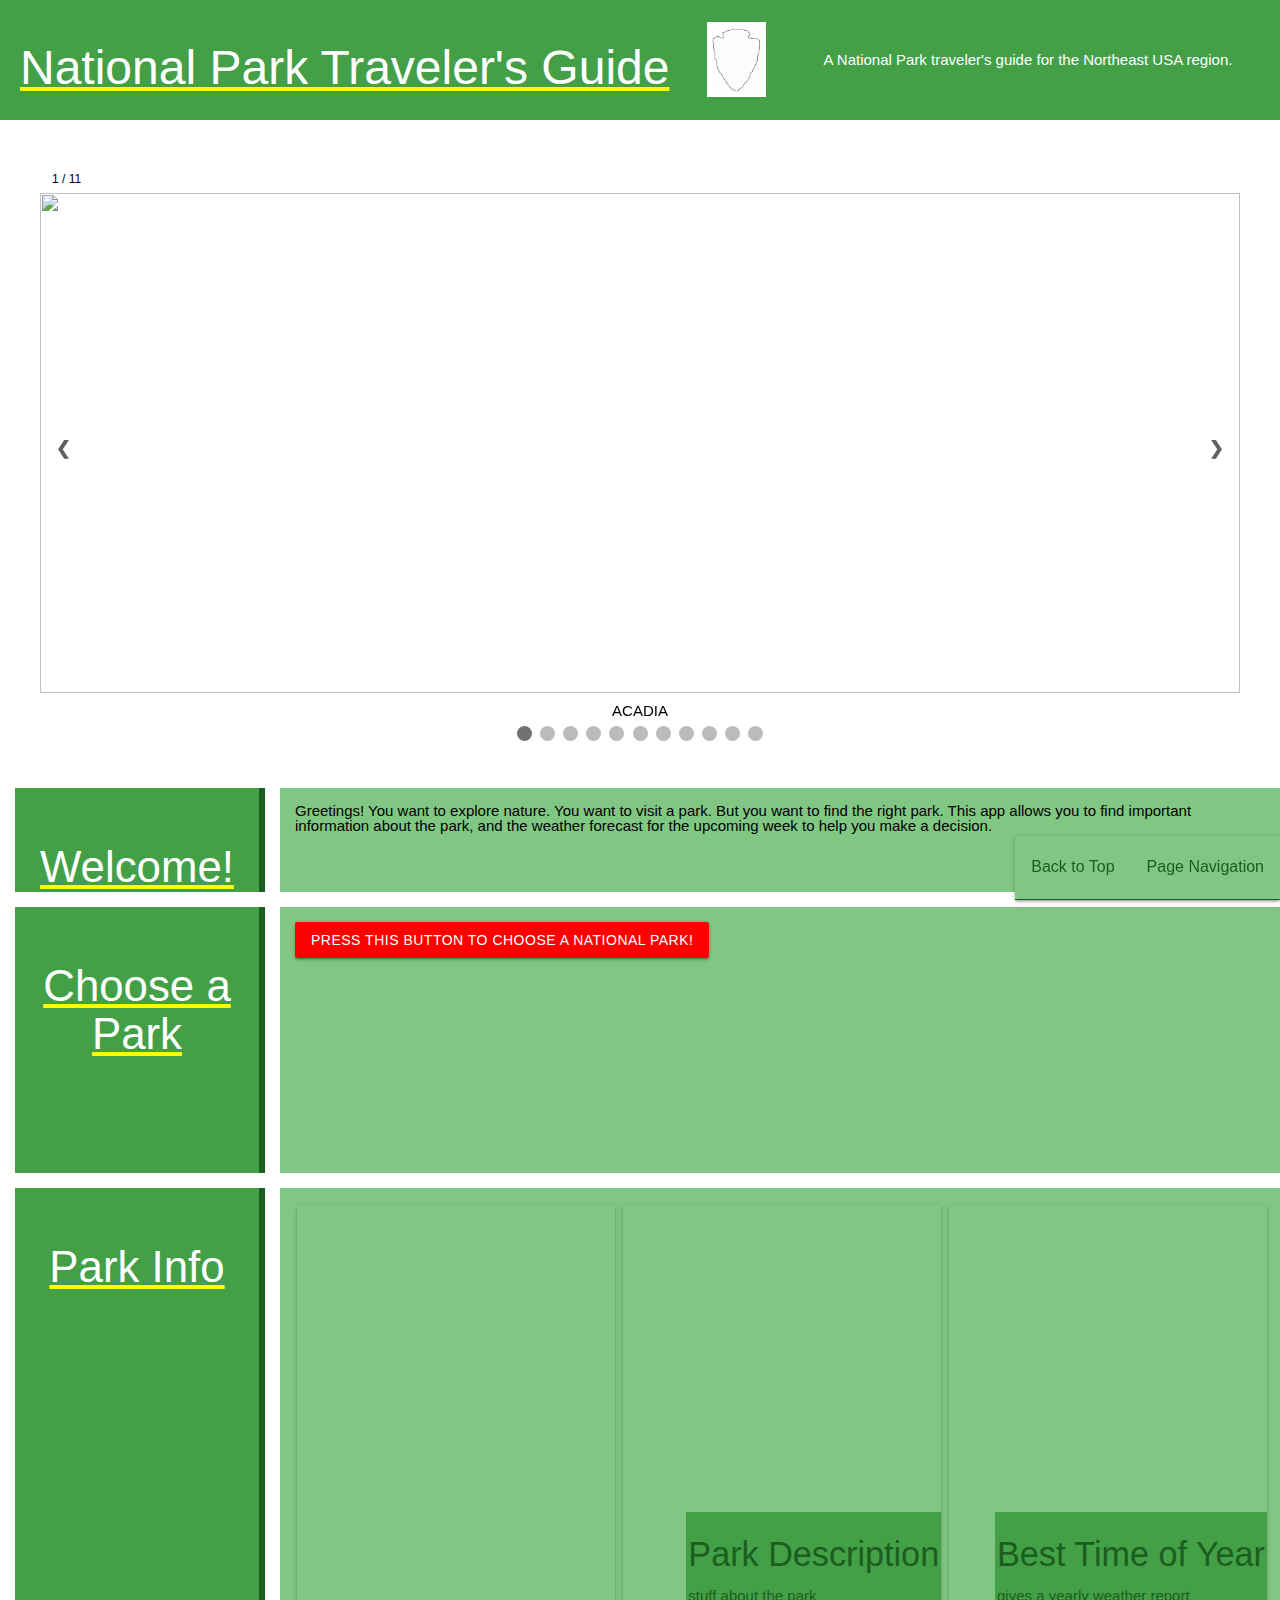
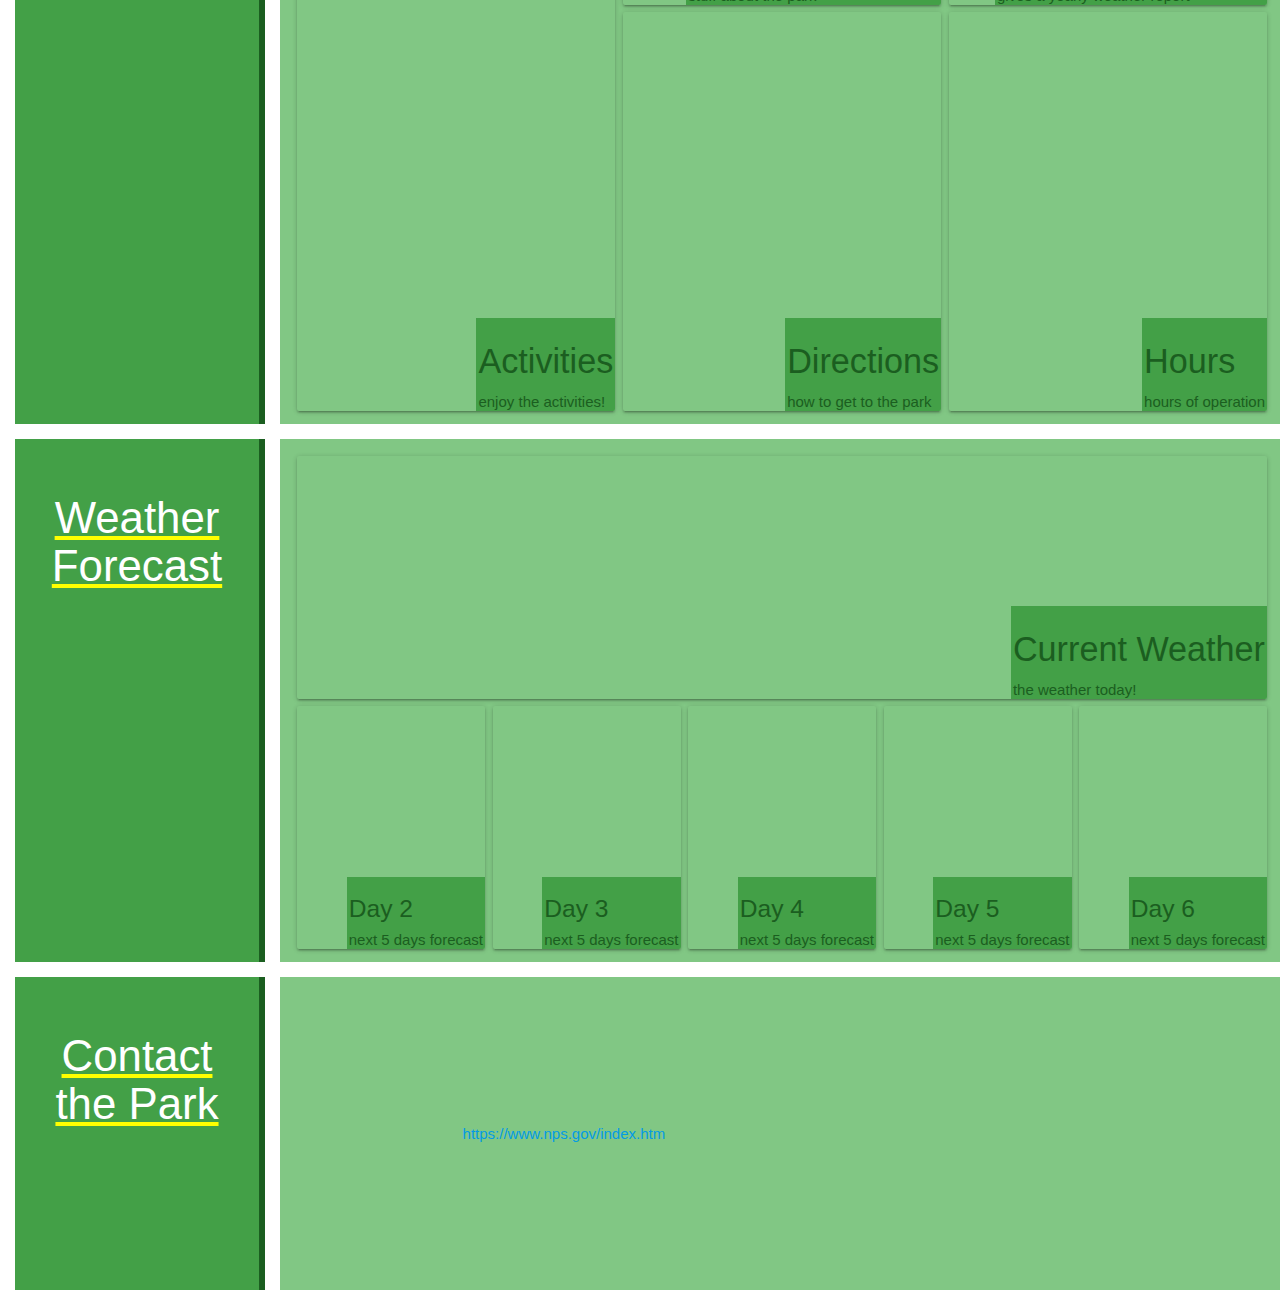
==== commit d5dc0d01: "updated main files with all recent changed and added content" ====
--- a/index.html
+++ b/index.html
@@ -165,7 +165,7 @@
         </p>
       </section>
 
-      <!-- ABOUT PARK SECTION -->
+      <!-- PARK CHOICE SECTION -->
       <section class="section-label about-site-header">
         <h3>Choose a Park</h3>
       </section>
@@ -173,7 +173,7 @@
       <section id="about-site" class="about-site-section">
         <div class="col s4">
           <!-- Dropdown Structure -->
-          <a class="dropdown-trigger btn" href="#" data-target="dropdownBase">Menu</a>
+          <a id="choose-park-main-button" class="dropdown-trigger btn" href="#" data-target="dropdownBase">Press this button to choose a National Park!</a>
 
           <ul id="dropdownBase" class="dropdown-content dropdown-nested">
             <li>
@@ -211,20 +211,20 @@
             </li>
           </ul>
 
-          <ul id="dropdownCT" class="dropdown-content dropdown-nested">
+          <ul id="dropdownCT" class="dropdown-content dropdown-nested-sub">
             <li class="dropdown-btn" id="colt">Coltsville</li>
             <li class="dropdown-btn" id="wefa">Weir Farm</li>
           </ul>
 
-          <ul id="dropdownDE" class="dropdown-content dropdown-nested">
+          <ul id="dropdownDE" class="dropdown-content dropdown-nested-sub">
             <li class="dropdown-btn" id="frst">First State</li>
           </ul>
 
-          <ul id="dropdownME" class="dropdown-content dropdown-nested">
+          <ul id="dropdownME" class="dropdown-content dropdown-nested-sub">
             <li class="dropdown-btn" id="acad">Acadia</li>
           </ul>
 
-          <ul id="dropdownMD" class="dropdown-content dropdown-nested">
+          <ul id="dropdownMD" class="dropdown-content dropdown-nested-sub">
             <li class="dropdown-btn" id="fomc">Fort McHenry</li>
             <li class="dropdown-btn" id="hamp">Hampton</li>
             <li class="dropdown-btn" id="hart">Harriet Tubman</li>
@@ -232,7 +232,7 @@
             <li class="dropdown-btn" id="thst">Thomas Stone</li>
           </ul>
 
-          <ul id="dropdownMA" class="dropdown-content dropdown-nested">
+          <ul id="dropdownMA" class="dropdown-content dropdown-nested-sub">
             <li class="dropdown-btn" id="adam">Adams</li>
             <li class="dropdown-btn" id="bost">Boston</li>
             <li class="dropdown-btn" id="boaf">Boston African American</li>
@@ -249,11 +249,11 @@
             <li class="dropdown-btn" id="spar">Springfield Armory</li>
           </ul>
 
-          <ul id="dropdownNH" class="dropdown-content dropdown-nested">
+          <ul id="dropdownNH" class="dropdown-content dropdown-nested-sub">
             <li class="dropdown-btn" id="saga">Saint Gaudens</li>
           </ul>
 
-          <ul id="dropdownNJ" class="dropdown-content dropdown-nested">
+          <ul id="dropdownNJ" class="dropdown-content dropdown-nested-sub">
             <li class="dropdown-btn" id="dewa">Delaware Water Gap</li>
             <li class="dropdown-btn" id="gate">Gateway</li>
             <li class="dropdown-btn" id="greg">Great Egg Harbor</li>
@@ -263,7 +263,7 @@
             <li class="dropdown-btn" id="edis">Thomas Edison</li>
           </ul>
 
-          <ul id="dropdownNY" class="dropdown-content dropdown-nested">
+          <ul id="dropdownNY" class="dropdown-content dropdown-nested-sub">
             <li class="dropdown-btn" id="afbg">African Burial Ground</li>
             <li class="dropdown-btn" id="cacl">Castle Clinton</li>
             <li class="dropdown-btn" id="elro">Eleanor Roosevelt</li>
@@ -284,7 +284,7 @@
             <li class="dropdown-btn" id="wori">Women's Rights Pioneers</li>
           </ul>
 
-          <ul id="dropdownPA" class="dropdown-content dropdown-nested">
+          <ul id="dropdownPA" class="dropdown-content dropdown-nested-sub">
             <li class="dropdown-btn" id="alpo">Allegheny Portage Railroad</li>
             <li class="dropdown-btn" id="appa">Appalachian Trail Conservancy</li>
             <li class="dropdown-btn" id="edal">Edgar Allen Poe</li>
@@ -302,12 +302,12 @@
             <li class="dropdown-btn" id="vafo">Valley Forge</li>
           </ul>
 
-          <ul id="dropdownRI" class="dropdown-content dropdown-nested">
+          <ul id="dropdownRI" class="dropdown-content dropdown-nested-sub">
             <li class="dropdown-btn" id="blrv">Blackstone River Valler</li>
             <li class="dropdown-btn" id="rowi">Roger Williams</li>
           </ul>
 
-          <ul id="dropdownVT" class="dropdown-content dropdown-nested">
+          <ul id="dropdownVT" class="dropdown-content dropdown-nested-sub">
             <li class="dropdown-btn" id="mabi">Marsh Billings Rockefeller</li>
           </ul>
         </div>
@@ -363,15 +363,59 @@
         </article>
       </section>
 
-      <!-- WEATHER FORECAST SECTION -->
-      <section class="section-label weather-forecast-header">
+      <!-- WEATHER SECTION -->
+      <section id="weather-forecast-header" class="section-label">
         <h3>Weather Forecast</h3>
       </section>
 
       <section id="daily-weather" class="daily-section">
-        <div class="container col s8">
+        <article class="card card-main-weather zoom">
           <div id="weather"></div>
-        </div>
+          <div class="img-text">
+            <h4>Current Weather</h4>
+            <p>the weather today!</p>
+          </div>
+        </article>
+
+        <article class="card card-alt-weather zoom">
+          <div id="weather-day-0"></div>
+          <div class="weather-img-text">
+            <h5>Day 2</h5>
+            <p>next 5 days forecast</p>
+          </div>
+        </article>
+
+        <article class="card card-alt-weather zoom">
+          <div id="weather-day-1"></div>
+          <div class="weather-img-text">
+            <h5>Day 3</h5>
+            <p>next 5 days forecast</p>
+          </div>
+        </article>
+
+        <article class="card card-alt-weather zoom">
+          <div id="weather-day-2"></div>
+          <div class="weather-img-text">
+            <h5>Day 4</h5>
+            <p>next 5 days forecast</p>
+          </div>
+        </article>
+
+        <article class="card card-alt-weather zoom">
+          <div id="weather-day-3"></div>
+          <div class="weather-img-text">
+            <h5>Day 5</h5>
+            <p>next 5 days forecast</p>
+          </div>
+        </article>
+
+        <article class="card card-alt-weather zoom">
+          <div id="weather-day-4"></div>
+          <div class="weather-img-text">
+            <h5>Day 6</h5>
+            <p>next 5 days forecast</p>
+          </div>
+        </article>
       </section>
 
       <!-- CONTACT PARK SECTION -->
@@ -392,4 +436,4 @@
     <script src="https://cdn.jsdelivr.net/npm/dayjs@1.11.3/dayjs.min.js" integrity="sha256-iu/zLUB+QgISXBLCW/mcDi/rnf4m4uEDO0wauy76x7U=" crossorigin="anonymous"></script>
     <script src="./assets/js/script.js"></script>
   </body>
-</html>
+</html>--- a/assets/css/style.css
+++ b/assets/css/style.css
@@ -242,7 +242,7 @@
 .main-content {
   display: grid;
   grid-template-columns: 20% 80%;
-  grid-template-rows: 11% 28% 99% 33% 22%;
+  grid-template-rows: 11% 28% 88% 55% 33% 15%;
   grid-gap: 1em;
   margin: 1em;
 }
@@ -265,6 +265,16 @@
   align-items: flex-start;
   text-align: center;
   text-decoration: underline var(--yellow-highlight);
+}
+
+/* || PARK CHOICE SECTION */
+#choose-park-main-button {
+  background-color: red;
+  margin-bottom: 1em;
+}
+
+.hist-btn {
+  background-color: var(--dark-background);
 }
 
 /* || PARK INFO SECTION */
@@ -351,6 +361,74 @@
   transform: scale(1.025);
 }
 
+/* || WEATHER SECTION */
+
+.card-main-weather {
+  width: 0;
+  height: 0;
+  margin: 2px;
+  min-width: 100%;
+  min-height: 100%;
+  grid-area: 1 / 1 / span 1 / span 5;
+}
+
+#weather,
+.feature-card {
+  width: 0;
+  height: 0;
+  margin: 2px;
+  min-width: 100%;
+  min-height: 100%;
+  justify-content: space-around;
+}
+
+.card-alt-weather {
+  width: 0;
+  height: 0;
+  margin: 2px;
+  min-width: 100%;
+  min-height: 100%;
+  display: block;
+}
+
+#weather-day-0,
+#weather-day-1,
+#weather-day-2,
+#weather-day-3,
+#weather-day-4 {
+  width: 0;
+  height: 0;
+  margin: 2px;
+  min-width: 100%;
+  min-height: 100%;
+  display: block;
+}
+
+.daily-section {
+  display: grid;
+  grid-template-rows: 1fr 1fr;
+  grid-template-columns: repeat(5, 1fr);
+  grid-gap: 0.5em;
+  grid-template-areas:
+    "main main main main main"
+    "alt alt alt alt alt alt";
+}
+
+.weather-img-text {
+  position: absolute;
+  bottom: 0;
+  right: 0;
+  background: var(--dark-background);
+  color: var(--dark-highlight);
+  flex: 1 1 50%;
+  padding: 2px;
+}
+
+.weather-card-body {
+  width: 100%;
+  height: 50%;
+}
+
 /* || CONTACT PARK SECTION */
 .contact-park-section {
   display: flex;
@@ -410,15 +488,14 @@
   }; */
 
 /* || PARK DROPDOWN MENU */
-.dropdown-nested:hover {
+#dropdown-base li:hover {
+  overflow-y: visible;
+}
+
+/* .dropdown-nested:hover {
   overflow-y: visible;
   overflow-x: visible;
-}
-
-#dropdown-base:hover {
-  overflow-y: visible;
-  overflow-x: visible;
-}
+} */
 
 .dropdown-content .dropdown-content {
   /* left: 100%; */
@@ -430,4 +507,4 @@
   background: #eee;
   padding: 200px 100px;
   border-radius: 8px;
-}
+}